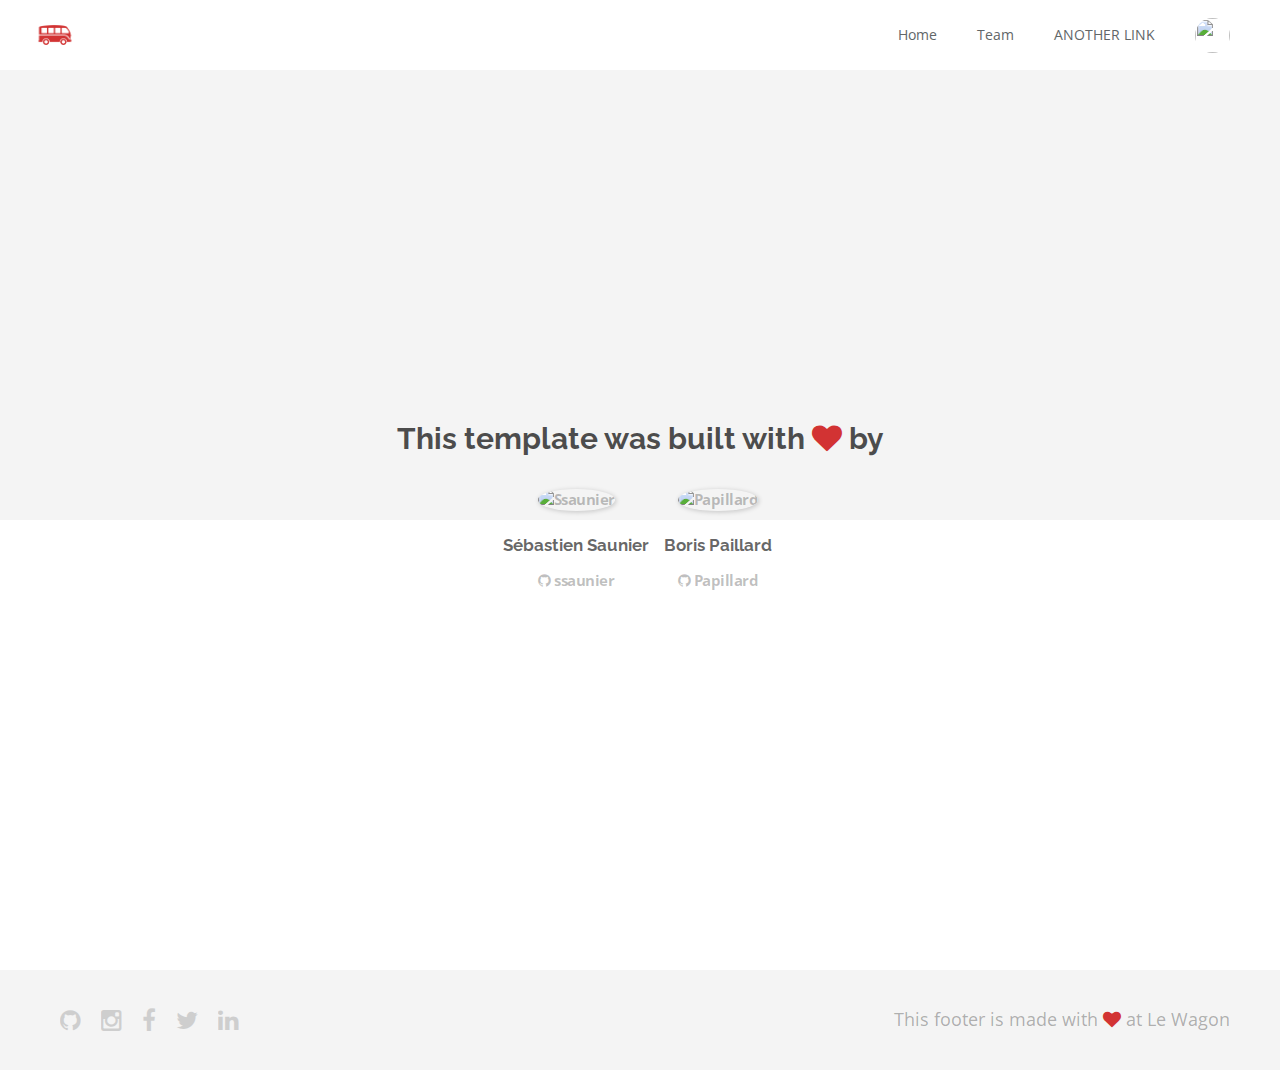
==== about.html @ 8c3b6fd1 "Automated commit at 2017-10-23 10:50:16 UTC by middleman-deploy 2.0.0-alpha" ====
<!doctype html>
<html>
  <head>
    <meta charset="utf-8">
    <meta http-equiv="x-ua-compatible" content="ie=edge">
    <meta name="viewport"
          content="width=device-width, initial-scale=1, shrink-to-fit=no">
    <!-- Use the title from a page's frontmatter if it has one -->
    <title>Le Wagon - Middleman - About</title>
    <link href="stylesheets/application-2f28b306.css" rel="stylesheet" />
    <script src="javascripts/application-93de88c9.js"></script>
    <link href="images/favicon-f15af148.png" rel="icon" type="image/png" />
  </head>
  <body>
      <div class="navbar-wagon">
  <!-- Logo -->
  <a href="/" class="navbar-wagon-brand">
    <img src="images/logo-acc9c0ec.png" class="img-circle" alt="Logo" />
    <!-- <img src="images/logo-acc9c0ec.png" alt="logo"> -->
  </a>

  <!-- Right Navigation -->
  <div class="navbar-wagon-right hidden-xs hidden-sm">

    <a href="./" class="navbar-wagon-item navbar-wagon-link">Home</a>
    <a href="team.html" class="navbar-wagon-item navbar-wagon-link">Team</a>
    <a href="./" class="navbar-wagon-item navbar-wagon-link">ANOTHER LINK</a>
    <!-- Profile picture with dropdown list -->
    <div class="navbar-wagon-item">
      <div class="dropdown">
        <img src="https://kitt.lewagon.com/placeholder/users/ssaunier" class="avatar dropdown-toggle" id="navbar-wagon-menu" data-toggle="dropdown">
        <ul class="dropdown-menu dropdown-menu-right navbar-wagon-dropdown-menu">
          <li>
            <a href="./">Home</a>
          </li>
          <li><a href="team.html">Buddies</a></li>
          <li><a href="#">Log Out</a></li>
        </ul>
      </div>
    </div>
  </div>

  <!-- Dropdown appearing on mobile only -->
  <div class="navbar-wagon-item hidden-md hidden-lg">
    <div class="dropdown">
      <i class="fa fa-bars dropdown-toggle" data-toggle="dropdown"></i>
      <ul class="dropdown-menu dropdown-menu-right navbar-wagon-dropdown-menu">
        <li><a href="./">Home</a></li>
        <li><a href="team.html">Team</a></li>
        <li><a href="./">ANOTHER LINK</a></li>
      </ul>
    </div>
  </div>
</div>

      <div id="about">
  <div class="about-content">
    <h1>This template was built with <i class="fa fa-heart"></i> by</h1>
    <ul class="list-inline">
        <li>
<a href="https://kitt.lewagon.com/alumni/ssaunier" target="_blank">            <img src="https://kitt.lewagon.com/placeholder/users/ssaunier" class="img-circle" alt="Ssaunier" />
</a>          <h2>Sébastien Saunier</h2>
          <p>
<a href="https://github.com/ssaunier" target="_blank">              <i class="fa fa-github"></i> ssaunier
</a>          </p>
        </li>
        <li>
<a href="https://kitt.lewagon.com/alumni/Papillard" target="_blank">            <img src="https://kitt.lewagon.com/placeholder/users/Papillard" class="img-circle" alt="Papillard" />
</a>          <h2>Boris Paillard</h2>
          <p>
<a href="https://github.com/Papillard" target="_blank">              <i class="fa fa-github"></i> Papillard
</a>          </p>
        </li>
    </ul>
  </div>
</div>

      <div class="footer">
  <div class="footer-links">
    <a href="#"><i class="fa fa-github"></i></a>
    <a href="#"><i class="fa fa-instagram"></i></a>
    <a href="#"><i class="fa fa-facebook"></i></a>
    <a href="#"><i class="fa fa-twitter"></i></a>
    <a href="#"><i class="fa fa-linkedin"></i></a>
  </div>
  <div class="footer-copyright">
    This footer is made with <i class="fa fa-heart"></i> at Le Wagon
  </div>
</div>

  </body>
</html>
---- stylesheets/application-2f28b306.css ----
@import url("https://fonts.googleapis.com/css?family=Open+Sans:400,300,700|Raleway:400,100,300,700,500");/*!
 * Bootstrap v3.3.7 (http://getbootstrap.com)
 * Copyright 2011-2016 Twitter, Inc.
 * Licensed under MIT (https://github.com/twbs/bootstrap/blob/master/LICENSE)
 *//*! normalize.css v3.0.3 | MIT License | github.com/necolas/normalize.css */html{font-family:sans-serif;-ms-text-size-adjust:100%;-webkit-text-size-adjust:100%}body{margin:0}article,aside,details,figcaption,figure,footer,header,hgroup,main,menu,nav,section,summary{display:block}audio,canvas,progress,video{display:inline-block;vertical-align:baseline}audio:not([controls]){display:none;height:0}[hidden],template{display:none}a{background-color:transparent}a:active,a:hover{outline:0}abbr[title]{border-bottom:1px dotted}b,strong{font-weight:bold}dfn{font-style:italic}h1{font-size:2em;margin:0.67em 0}mark{background:#ff0;color:#000}small{font-size:80%}sub,sup{font-size:75%;line-height:0;position:relative;vertical-align:baseline}sup{top:-0.5em}sub{bottom:-0.25em}img{border:0}svg:not(:root){overflow:hidden}figure{margin:1em 40px}hr{-webkit-box-sizing:content-box;box-sizing:content-box;height:0}pre{overflow:auto}code,kbd,pre,samp{font-family:monospace, monospace;font-size:1em}button,input,optgroup,select,textarea{color:inherit;font:inherit;margin:0}button{overflow:visible}button,select{text-transform:none}button,html input[type="button"],input[type="reset"],input[type="submit"]{-webkit-appearance:button;cursor:pointer}button[disabled],html input[disabled]{cursor:default}button::-moz-focus-inner,input::-moz-focus-inner{border:0;padding:0}input{line-height:normal}input[type="checkbox"],input[type="radio"]{-webkit-box-sizing:border-box;box-sizing:border-box;padding:0}input[type="number"]::-webkit-inner-spin-button,input[type="number"]::-webkit-outer-spin-button{height:auto}input[type="search"]{-webkit-appearance:textfield;-webkit-box-sizing:content-box;box-sizing:content-box}input[type="search"]::-webkit-search-cancel-button,input[type="search"]::-webkit-search-decoration{-webkit-appearance:none}fieldset{border:1px solid #c0c0c0;margin:0 2px;padding:0.35em 0.625em 0.75em}legend{border:0;padding:0}textarea{overflow:auto}optgroup{font-weight:bold}table{border-collapse:collapse;border-spacing:0}td,th{padding:0}/*! Source: https://github.com/h5bp/html5-boilerplate/blob/master/src/css/main.css */@media print{*,*:before,*:after{background:transparent !important;color:#000 !important;-webkit-box-shadow:none !important;box-shadow:none !important;text-shadow:none !important}a,a:visited{text-decoration:underline}a[href]:after{content:" (" attr(href) ")"}abbr[title]:after{content:" (" attr(title) ")"}a[href^="#"]:after,a[href^="javascript:"]:after{content:""}pre,blockquote{border:1px solid #999;page-break-inside:avoid}thead{display:table-header-group}tr,img{page-break-inside:avoid}img{max-width:100% !important}p,h2,h3{orphans:3;widows:3}h2,h3{page-break-after:avoid}.navbar{display:none}.btn>.caret,.dropup>.btn>.caret{border-top-color:#000 !important}.label{border:1px solid #000}.table{border-collapse:collapse !important}.table td,.table th{background-color:#fff !important}.table-bordered th,.table-bordered td{border:1px solid #ddd !important}}@font-face{font-family:'Glyphicons Halflings';src:url("../assets/bootstrap/glyphicons-halflings-regular-86b6f62b.eot");src:url("../assets/bootstrap/glyphicons-halflings-regular-86b6f62b.eot?#iefix") format("embedded-opentype"),url("../assets/bootstrap/glyphicons-halflings-regular-ca35b697.woff2") format("woff2"),url("../assets/bootstrap/glyphicons-halflings-regular-278e49a8.woff") format("woff"),url("../assets/bootstrap/glyphicons-halflings-regular-44bc1850.ttf") format("truetype"),url("../assets/bootstrap/glyphicons-halflings-regular-de51a849.svg#glyphicons_halflingsregular") format("svg")}.glyphicon{position:relative;top:1px;display:inline-block;font-family:'Glyphicons Halflings';font-style:normal;font-weight:normal;line-height:1;-webkit-font-smoothing:antialiased;-moz-osx-font-smoothing:grayscale}.glyphicon-asterisk:before{content:"\002a"}.glyphicon-plus:before{content:"\002b"}.glyphicon-euro:before,.glyphicon-eur:before{content:"\20ac"}.glyphicon-minus:before{content:"\2212"}.glyphicon-cloud:before{content:"\2601"}.glyphicon-envelope:before{content:"\2709"}.glyphicon-pencil:before{content:"\270f"}.glyphicon-glass:before{content:"\e001"}.glyphicon-music:before{content:"\e002"}.glyphicon-search:before{content:"\e003"}.glyphicon-heart:before{content:"\e005"}.glyphicon-star:before{content:"\e006"}.glyphicon-star-empty:before{content:"\e007"}.glyphicon-user:before{content:"\e008"}.glyphicon-film:before{content:"\e009"}.glyphicon-th-large:before{content:"\e010"}.glyphicon-th:before{content:"\e011"}.glyphicon-th-list:before{content:"\e012"}.glyphicon-ok:before{content:"\e013"}.glyphicon-remove:before{content:"\e014"}.glyphicon-zoom-in:before{content:"\e015"}.glyphicon-zoom-out:before{content:"\e016"}.glyphicon-off:before{content:"\e017"}.glyphicon-signal:before{content:"\e018"}.glyphicon-cog:before{content:"\e019"}.glyphicon-trash:before{content:"\e020"}.glyphicon-home:before{content:"\e021"}.glyphicon-file:before{content:"\e022"}.glyphicon-time:before{content:"\e023"}.glyphicon-road:before{content:"\e024"}.glyphicon-download-alt:before{content:"\e025"}.glyphicon-download:before{content:"\e026"}.glyphicon-upload:before{content:"\e027"}.glyphicon-inbox:before{content:"\e028"}.glyphicon-play-circle:before{content:"\e029"}.glyphicon-repeat:before{content:"\e030"}.glyphicon-refresh:before{content:"\e031"}.glyphicon-list-alt:before{content:"\e032"}.glyphicon-lock:before{content:"\e033"}.glyphicon-flag:before{content:"\e034"}.glyphicon-headphones:before{content:"\e035"}.glyphicon-volume-off:before{content:"\e036"}.glyphicon-volume-down:before{content:"\e037"}.glyphicon-volume-up:before{content:"\e038"}.glyphicon-qrcode:before{content:"\e039"}.glyphicon-barcode:before{content:"\e040"}.glyphicon-tag:before{content:"\e041"}.glyphicon-tags:before{content:"\e042"}.glyphicon-book:before{content:"\e043"}.glyphicon-bookmark:before{content:"\e044"}.glyphicon-print:before{content:"\e045"}.glyphicon-camera:before{content:"\e046"}.glyphicon-font:before{content:"\e047"}.glyphicon-bold:before{content:"\e048"}.glyphicon-italic:before{content:"\e049"}.glyphicon-text-height:before{content:"\e050"}.glyphicon-text-width:before{content:"\e051"}.glyphicon-align-left:before{content:"\e052"}.glyphicon-align-center:before{content:"\e053"}.glyphicon-align-right:before{content:"\e054"}.glyphicon-align-justify:before{content:"\e055"}.glyphicon-list:before{content:"\e056"}.glyphicon-indent-left:before{content:"\e057"}.glyphicon-indent-right:before{content:"\e058"}.glyphicon-facetime-video:before{content:"\e059"}.glyphicon-picture:before{content:"\e060"}.glyphicon-map-marker:before{content:"\e062"}.glyphicon-adjust:before{content:"\e063"}.glyphicon-tint:before{content:"\e064"}.glyphicon-edit:before{content:"\e065"}.glyphicon-share:before{content:"\e066"}.glyphicon-check:before{content:"\e067"}.glyphicon-move:before{content:"\e068"}.glyphicon-step-backward:before{content:"\e069"}.glyphicon-fast-backward:before{content:"\e070"}.glyphicon-backward:before{content:"\e071"}.glyphicon-play:before{content:"\e072"}.glyphicon-pause:before{content:"\e073"}.glyphicon-stop:before{content:"\e074"}.glyphicon-forward:before{content:"\e075"}.glyphicon-fast-forward:before{content:"\e076"}.glyphicon-step-forward:before{content:"\e077"}.glyphicon-eject:before{content:"\e078"}.glyphicon-chevron-left:before{content:"\e079"}.glyphicon-chevron-right:before{content:"\e080"}.glyphicon-plus-sign:before{content:"\e081"}.glyphicon-minus-sign:before{content:"\e082"}.glyphicon-remove-sign:before{content:"\e083"}.glyphicon-ok-sign:before{content:"\e084"}.glyphicon-question-sign:before{content:"\e085"}.glyphicon-info-sign:before{content:"\e086"}.glyphicon-screenshot:before{content:"\e087"}.glyphicon-remove-circle:before{content:"\e088"}.glyphicon-ok-circle:before{content:"\e089"}.glyphicon-ban-circle:before{content:"\e090"}.glyphicon-arrow-left:before{content:"\e091"}.glyphicon-arrow-right:before{content:"\e092"}.glyphicon-arrow-up:before{content:"\e093"}.glyphicon-arrow-down:before{content:"\e094"}.glyphicon-share-alt:before{content:"\e095"}.glyphicon-resize-full:before{content:"\e096"}.glyphicon-resize-small:before{content:"\e097"}.glyphicon-exclamation-sign:before{content:"\e101"}.glyphicon-gift:before{content:"\e102"}.glyphicon-leaf:before{content:"\e103"}.glyphicon-fire:before{content:"\e104"}.glyphicon-eye-open:before{content:"\e105"}.glyphicon-eye-close:before{content:"\e106"}.glyphicon-warning-sign:before{content:"\e107"}.glyphicon-plane:before{content:"\e108"}.glyphicon-calendar:before{content:"\e109"}.glyphicon-random:before{content:"\e110"}.glyphicon-comment:before{content:"\e111"}.glyphicon-magnet:before{content:"\e112"}.glyphicon-chevron-up:before{content:"\e113"}.glyphicon-chevron-down:before{content:"\e114"}.glyphicon-retweet:before{content:"\e115"}.glyphicon-shopping-cart:before{content:"\e116"}.glyphicon-folder-close:before{content:"\e117"}.glyphicon-folder-open:before{content:"\e118"}.glyphicon-resize-vertical:before{content:"\e119"}.glyphicon-resize-horizontal:before{content:"\e120"}.glyphicon-hdd:before{content:"\e121"}.glyphicon-bullhorn:before{content:"\e122"}.glyphicon-bell:before{content:"\e123"}.glyphicon-certificate:before{content:"\e124"}.glyphicon-thumbs-up:before{content:"\e125"}.glyphicon-thumbs-down:before{content:"\e126"}.glyphicon-hand-right:before{content:"\e127"}.glyphicon-hand-left:before{content:"\e128"}.glyphicon-hand-up:before{content:"\e129"}.glyphicon-hand-down:before{content:"\e130"}.glyphicon-circle-arrow-right:before{content:"\e131"}.glyphicon-circle-arrow-left:before{content:"\e132"}.glyphicon-circle-arrow-up:before{content:"\e133"}.glyphicon-circle-arrow-down:before{content:"\e134"}.glyphicon-globe:before{content:"\e135"}.glyphicon-wrench:before{content:"\e136"}.glyphicon-tasks:before{content:"\e137"}.glyphicon-filter:before{content:"\e138"}.glyphicon-briefcase:before{content:"\e139"}.glyphicon-fullscreen:before{content:"\e140"}.glyphicon-dashboard:before{content:"\e141"}.glyphicon-paperclip:before{content:"\e142"}.glyphicon-heart-empty:before{content:"\e143"}.glyphicon-link:before{content:"\e144"}.glyphicon-phone:before{content:"\e145"}.glyphicon-pushpin:before{content:"\e146"}.glyphicon-usd:before{content:"\e148"}.glyphicon-gbp:before{content:"\e149"}.glyphicon-sort:before{content:"\e150"}.glyphicon-sort-by-alphabet:before{content:"\e151"}.glyphicon-sort-by-alphabet-alt:before{content:"\e152"}.glyphicon-sort-by-order:before{content:"\e153"}.glyphicon-sort-by-order-alt:before{content:"\e154"}.glyphicon-sort-by-attributes:before{content:"\e155"}.glyphicon-sort-by-attributes-alt:before{content:"\e156"}.glyphicon-unchecked:before{content:"\e157"}.glyphicon-expand:before{content:"\e158"}.glyphicon-collapse-down:before{content:"\e159"}.glyphicon-collapse-up:before{content:"\e160"}.glyphicon-log-in:before{content:"\e161"}.glyphicon-flash:before{content:"\e162"}.glyphicon-log-out:before{content:"\e163"}.glyphicon-new-window:before{content:"\e164"}.glyphicon-record:before{content:"\e165"}.glyphicon-save:before{content:"\e166"}.glyphicon-open:before{content:"\e167"}.glyphicon-saved:before{content:"\e168"}.glyphicon-import:before{content:"\e169"}.glyphicon-export:before{content:"\e170"}.glyphicon-send:before{content:"\e171"}.glyphicon-floppy-disk:before{content:"\e172"}.glyphicon-floppy-saved:before{content:"\e173"}.glyphicon-floppy-remove:before{content:"\e174"}.glyphicon-floppy-save:before{content:"\e175"}.glyphicon-floppy-open:before{content:"\e176"}.glyphicon-credit-card:before{content:"\e177"}.glyphicon-transfer:before{content:"\e178"}.glyphicon-cutlery:before{content:"\e179"}.glyphicon-header:before{content:"\e180"}.glyphicon-compressed:before{content:"\e181"}.glyphicon-earphone:before{content:"\e182"}.glyphicon-phone-alt:before{content:"\e183"}.glyphicon-tower:before{content:"\e184"}.glyphicon-stats:before{content:"\e185"}.glyphicon-sd-video:before{content:"\e186"}.glyphicon-hd-video:before{content:"\e187"}.glyphicon-subtitles:before{content:"\e188"}.glyphicon-sound-stereo:before{content:"\e189"}.glyphicon-sound-dolby:before{content:"\e190"}.glyphicon-sound-5-1:before{content:"\e191"}.glyphicon-sound-6-1:before{content:"\e192"}.glyphicon-sound-7-1:before{content:"\e193"}.glyphicon-copyright-mark:before{content:"\e194"}.glyphicon-registration-mark:before{content:"\e195"}.glyphicon-cloud-download:before{content:"\e197"}.glyphicon-cloud-upload:before{content:"\e198"}.glyphicon-tree-conifer:before{content:"\e199"}.glyphicon-tree-deciduous:before{content:"\e200"}.glyphicon-cd:before{content:"\e201"}.glyphicon-save-file:before{content:"\e202"}.glyphicon-open-file:before{content:"\e203"}.glyphicon-level-up:before{content:"\e204"}.glyphicon-copy:before{content:"\e205"}.glyphicon-paste:before{content:"\e206"}.glyphicon-alert:before{content:"\e209"}.glyphicon-equalizer:before{content:"\e210"}.glyphicon-king:before{content:"\e211"}.glyphicon-queen:before{content:"\e212"}.glyphicon-pawn:before{content:"\e213"}.glyphicon-bishop:before{content:"\e214"}.glyphicon-knight:before{content:"\e215"}.glyphicon-baby-formula:before{content:"\e216"}.glyphicon-tent:before{content:"\26fa"}.glyphicon-blackboard:before{content:"\e218"}.glyphicon-bed:before{content:"\e219"}.glyphicon-apple:before{content:"\f8ff"}.glyphicon-erase:before{content:"\e221"}.glyphicon-hourglass:before{content:"\231b"}.glyphicon-lamp:before{content:"\e223"}.glyphicon-duplicate:before{content:"\e224"}.glyphicon-piggy-bank:before{content:"\e225"}.glyphicon-scissors:before{content:"\e226"}.glyphicon-bitcoin:before{content:"\e227"}.glyphicon-btc:before{content:"\e227"}.glyphicon-xbt:before{content:"\e227"}.glyphicon-yen:before{content:"\00a5"}.glyphicon-jpy:before{content:"\00a5"}.glyphicon-ruble:before{content:"\20bd"}.glyphicon-rub:before{content:"\20bd"}.glyphicon-scale:before{content:"\e230"}.glyphicon-ice-lolly:before{content:"\e231"}.glyphicon-ice-lolly-tasted:before{content:"\e232"}.glyphicon-education:before{content:"\e233"}.glyphicon-option-horizontal:before{content:"\e234"}.glyphicon-option-vertical:before{content:"\e235"}.glyphicon-menu-hamburger:before{content:"\e236"}.glyphicon-modal-window:before{content:"\e237"}.glyphicon-oil:before{content:"\e238"}.glyphicon-grain:before{content:"\e239"}.glyphicon-sunglasses:before{content:"\e240"}.glyphicon-text-size:before{content:"\e241"}.glyphicon-text-color:before{content:"\e242"}.glyphicon-text-background:before{content:"\e243"}.glyphicon-object-align-top:before{content:"\e244"}.glyphicon-object-align-bottom:before{content:"\e245"}.glyphicon-object-align-horizontal:before{content:"\e246"}.glyphicon-object-align-left:before{content:"\e247"}.glyphicon-object-align-vertical:before{content:"\e248"}.glyphicon-object-align-right:before{content:"\e249"}.glyphicon-triangle-right:before{content:"\e250"}.glyphicon-triangle-left:before{content:"\e251"}.glyphicon-triangle-bottom:before{content:"\e252"}.glyphicon-triangle-top:before{content:"\e253"}.glyphicon-console:before{content:"\e254"}.glyphicon-superscript:before{content:"\e255"}.glyphicon-subscript:before{content:"\e256"}.glyphicon-menu-left:before{content:"\e257"}.glyphicon-menu-right:before{content:"\e258"}.glyphicon-menu-down:before{content:"\e259"}.glyphicon-menu-up:before{content:"\e260"}*{-webkit-box-sizing:border-box;box-sizing:border-box}*:before,*:after{-webkit-box-sizing:border-box;box-sizing:border-box}html{font-size:10px;-webkit-tap-highlight-color:transparent}body{font-family:"Open Sans", "Helvetica", "sans-serif";font-size:18px;line-height:1.42857143;color:#333333;background-color:#F4F4F4}input,button,select,textarea{font-family:inherit;font-size:inherit;line-height:inherit}a{color:#469AE0;text-decoration:none}a:hover,a:focus{color:#1f74ba;text-decoration:underline}a:focus{outline:5px auto -webkit-focus-ring-color;outline-offset:-2px}figure{margin:0}img{vertical-align:middle}.img-responsive{display:block;max-width:100%;height:auto}.img-rounded{border-radius:2px}.img-thumbnail{padding:4px;line-height:1.42857143;background-color:#F4F4F4;border:1px solid #ddd;border-radius:2px;-webkit-transition:all 0.2s ease-in-out;transition:all 0.2s ease-in-out;display:inline-block;max-width:100%;height:auto}.img-circle{border-radius:50%}hr{margin-top:25px;margin-bottom:25px;border:0;border-top:1px solid #eeeeee}.sr-only{position:absolute;width:1px;height:1px;margin:-1px;padding:0;overflow:hidden;clip:rect(0, 0, 0, 0);border:0}.sr-only-focusable:active,.sr-only-focusable:focus{position:static;width:auto;height:auto;margin:0;overflow:visible;clip:auto}[role="button"]{cursor:pointer}h1,h2,h3,h4,h5,h6,.h1,.h2,.h3,.h4,.h5,.h6{font-family:"Raleway", "Helvetica", "sans-serif";font-weight:500;line-height:1.1;color:inherit}h1 small,h1 .small,h2 small,h2 .small,h3 small,h3 .small,h4 small,h4 .small,h5 small,h5 .small,h6 small,h6 .small,.h1 small,.h1 .small,.h2 small,.h2 .small,.h3 small,.h3 .small,.h4 small,.h4 .small,.h5 small,.h5 .small,.h6 small,.h6 .small{font-weight:normal;line-height:1;color:#777777}h1,.h1,h2,.h2,h3,.h3{margin-top:25px;margin-bottom:12.5px}h1 small,h1 .small,.h1 small,.h1 .small,h2 small,h2 .small,.h2 small,.h2 .small,h3 small,h3 .small,.h3 small,.h3 .small{font-size:65%}h4,.h4,h5,.h5,h6,.h6{margin-top:12.5px;margin-bottom:12.5px}h4 small,h4 .small,.h4 small,.h4 .small,h5 small,h5 .small,.h5 small,.h5 .small,h6 small,h6 .small,.h6 small,.h6 .small{font-size:75%}h1,.h1{font-size:46px}h2,.h2{font-size:38px}h3,.h3{font-size:31px}h4,.h4{font-size:23px}h5,.h5{font-size:18px}h6,.h6{font-size:16px}p{margin:0 0 12.5px}.lead{margin-bottom:25px;font-size:20px;font-weight:300;line-height:1.4}@media (min-width: 768px){.lead{font-size:27px}}small,.small{font-size:88%}mark,.mark{background-color:#fcf8e3;padding:.2em}.text-left{text-align:left}.text-right{text-align:right}.text-center{text-align:center}.text-justify{text-align:justify}.text-nowrap{white-space:nowrap}.text-lowercase{text-transform:lowercase}.text-uppercase,.initialism{text-transform:uppercase}.text-capitalize{text-transform:capitalize}.text-muted{color:#777777}.text-primary{color:#469AE0}a.text-primary:hover,a.text-primary:focus{color:#2381d0}.text-success{color:#3c763d}a.text-success:hover,a.text-success:focus{color:#2b542c}.text-info{color:#31708f}a.text-info:hover,a.text-info:focus{color:#245269}.text-warning{color:#8a6d3b}a.text-warning:hover,a.text-warning:focus{color:#66512c}.text-danger{color:#a94442}a.text-danger:hover,a.text-danger:focus{color:#843534}.bg-primary{color:#fff}.bg-primary{background-color:#469AE0}a.bg-primary:hover,a.bg-primary:focus{background-color:#2381d0}.bg-success{background-color:#dff0d8}a.bg-success:hover,a.bg-success:focus{background-color:#c1e2b3}.bg-info{background-color:#d9edf7}a.bg-info:hover,a.bg-info:focus{background-color:#afd9ee}.bg-warning{background-color:#fcf8e3}a.bg-warning:hover,a.bg-warning:focus{background-color:#f7ecb5}.bg-danger{background-color:#f2dede}a.bg-danger:hover,a.bg-danger:focus{background-color:#e4b9b9}.page-header{padding-bottom:11.5px;margin:50px 0 25px;border-bottom:1px solid #eeeeee}ul,ol{margin-top:0;margin-bottom:12.5px}ul ul,ul ol,ol ul,ol ol{margin-bottom:0}.list-unstyled{padding-left:0;list-style:none}.list-inline{padding-left:0;list-style:none;margin-left:-5px}.list-inline>li{display:inline-block;padding-left:5px;padding-right:5px}dl{margin-top:0;margin-bottom:25px}dt,dd{line-height:1.42857143}dt{font-weight:bold}dd{margin-left:0}.dl-horizontal dd:before,.dl-horizontal dd:after{content:" ";display:table}.dl-horizontal dd:after{clear:both}@media (min-width: 768px){.dl-horizontal dt{float:left;width:160px;clear:left;text-align:right;overflow:hidden;text-overflow:ellipsis;white-space:nowrap}.dl-horizontal dd{margin-left:180px}}abbr[title],abbr[data-original-title]{cursor:help;border-bottom:1px dotted #777777}.initialism{font-size:90%}blockquote{padding:12.5px 25px;margin:0 0 25px;font-size:22.5px;border-left:5px solid #eeeeee}blockquote p:last-child,blockquote ul:last-child,blockquote ol:last-child{margin-bottom:0}blockquote footer,blockquote small,blockquote .small{display:block;font-size:80%;line-height:1.42857143;color:#777777}blockquote footer:before,blockquote small:before,blockquote .small:before{content:'\2014 \00A0'}.blockquote-reverse,blockquote.pull-right{padding-right:15px;padding-left:0;border-right:5px solid #eeeeee;border-left:0;text-align:right}.blockquote-reverse footer:before,.blockquote-reverse small:before,.blockquote-reverse .small:before,blockquote.pull-right footer:before,blockquote.pull-right small:before,blockquote.pull-right .small:before{content:''}.blockquote-reverse footer:after,.blockquote-reverse small:after,.blockquote-reverse .small:after,blockquote.pull-right footer:after,blockquote.pull-right small:after,blockquote.pull-right .small:after{content:'\00A0 \2014'}address{margin-bottom:25px;font-style:normal;line-height:1.42857143}code,kbd,pre,samp{font-family:Menlo, Monaco, Consolas, "Courier New", monospace}code{padding:2px 4px;font-size:90%;color:#c7254e;background-color:#f9f2f4;border-radius:2px}kbd{padding:2px 4px;font-size:90%;color:#fff;background-color:#333;border-radius:2px;-webkit-box-shadow:inset 0 -1px 0 rgba(0,0,0,0.25);box-shadow:inset 0 -1px 0 rgba(0,0,0,0.25)}kbd kbd{padding:0;font-size:100%;font-weight:bold;-webkit-box-shadow:none;box-shadow:none}pre{display:block;padding:12px;margin:0 0 12.5px;font-size:17px;line-height:1.42857143;word-break:break-all;word-wrap:break-word;color:#333333;background-color:#f5f5f5;border:1px solid #ccc;border-radius:2px}pre code{padding:0;font-size:inherit;color:inherit;white-space:pre-wrap;background-color:transparent;border-radius:0}.pre-scrollable{max-height:340px;overflow-y:scroll}.container{margin-right:auto;margin-left:auto;padding-left:15px;padding-right:15px}.container:before,.container:after{content:" ";display:table}.container:after{clear:both}@media (min-width: 768px){.container{width:750px}}@media (min-width: 992px){.container{width:970px}}@media (min-width: 1200px){.container{width:1170px}}.container-fluid{margin-right:auto;margin-left:auto;padding-left:15px;padding-right:15px}.container-fluid:before,.container-fluid:after{content:" ";display:table}.container-fluid:after{clear:both}.row{margin-left:-15px;margin-right:-15px}.row:before,.row:after{content:" ";display:table}.row:after{clear:both}.col-xs-1,.col-sm-1,.col-md-1,.col-lg-1,.col-xs-2,.col-sm-2,.col-md-2,.col-lg-2,.col-xs-3,.col-sm-3,.col-md-3,.col-lg-3,.col-xs-4,.col-sm-4,.col-md-4,.col-lg-4,.col-xs-5,.col-sm-5,.col-md-5,.col-lg-5,.col-xs-6,.col-sm-6,.col-md-6,.col-lg-6,.col-xs-7,.col-sm-7,.col-md-7,.col-lg-7,.col-xs-8,.col-sm-8,.col-md-8,.col-lg-8,.col-xs-9,.col-sm-9,.col-md-9,.col-lg-9,.col-xs-10,.col-sm-10,.col-md-10,.col-lg-10,.col-xs-11,.col-sm-11,.col-md-11,.col-lg-11,.col-xs-12,.col-sm-12,.col-md-12,.col-lg-12{position:relative;min-height:1px;padding-left:15px;padding-right:15px}.col-xs-1,.col-xs-2,.col-xs-3,.col-xs-4,.col-xs-5,.col-xs-6,.col-xs-7,.col-xs-8,.col-xs-9,.col-xs-10,.col-xs-11,.col-xs-12{float:left}.col-xs-1{width:8.33333333%}.col-xs-2{width:16.66666667%}.col-xs-3{width:25%}.col-xs-4{width:33.33333333%}.col-xs-5{width:41.66666667%}.col-xs-6{width:50%}.col-xs-7{width:58.33333333%}.col-xs-8{width:66.66666667%}.col-xs-9{width:75%}.col-xs-10{width:83.33333333%}.col-xs-11{width:91.66666667%}.col-xs-12{width:100%}.col-xs-pull-0{right:auto}.col-xs-pull-1{right:8.33333333%}.col-xs-pull-2{right:16.66666667%}.col-xs-pull-3{right:25%}.col-xs-pull-4{right:33.33333333%}.col-xs-pull-5{right:41.66666667%}.col-xs-pull-6{right:50%}.col-xs-pull-7{right:58.33333333%}.col-xs-pull-8{right:66.66666667%}.col-xs-pull-9{right:75%}.col-xs-pull-10{right:83.33333333%}.col-xs-pull-11{right:91.66666667%}.col-xs-pull-12{right:100%}.col-xs-push-0{left:auto}.col-xs-push-1{left:8.33333333%}.col-xs-push-2{left:16.66666667%}.col-xs-push-3{left:25%}.col-xs-push-4{left:33.33333333%}.col-xs-push-5{left:41.66666667%}.col-xs-push-6{left:50%}.col-xs-push-7{left:58.33333333%}.col-xs-push-8{left:66.66666667%}.col-xs-push-9{left:75%}.col-xs-push-10{left:83.33333333%}.col-xs-push-11{left:91.66666667%}.col-xs-push-12{left:100%}.col-xs-offset-0{margin-left:0%}.col-xs-offset-1{margin-left:8.33333333%}.col-xs-offset-2{margin-left:16.66666667%}.col-xs-offset-3{margin-left:25%}.col-xs-offset-4{margin-left:33.33333333%}.col-xs-offset-5{margin-left:41.66666667%}.col-xs-offset-6{margin-left:50%}.col-xs-offset-7{margin-left:58.33333333%}.col-xs-offset-8{margin-left:66.66666667%}.col-xs-offset-9{margin-left:75%}.col-xs-offset-10{margin-left:83.33333333%}.col-xs-offset-11{margin-left:91.66666667%}.col-xs-offset-12{margin-left:100%}@media (min-width: 768px){.col-sm-1,.col-sm-2,.col-sm-3,.col-sm-4,.col-sm-5,.col-sm-6,.col-sm-7,.col-sm-8,.col-sm-9,.col-sm-10,.col-sm-11,.col-sm-12{float:left}.col-sm-1{width:8.33333333%}.col-sm-2{width:16.66666667%}.col-sm-3{width:25%}.col-sm-4{width:33.33333333%}.col-sm-5{width:41.66666667%}.col-sm-6{width:50%}.col-sm-7{width:58.33333333%}.col-sm-8{width:66.66666667%}.col-sm-9{width:75%}.col-sm-10{width:83.33333333%}.col-sm-11{width:91.66666667%}.col-sm-12{width:100%}.col-sm-pull-0{right:auto}.col-sm-pull-1{right:8.33333333%}.col-sm-pull-2{right:16.66666667%}.col-sm-pull-3{right:25%}.col-sm-pull-4{right:33.33333333%}.col-sm-pull-5{right:41.66666667%}.col-sm-pull-6{right:50%}.col-sm-pull-7{right:58.33333333%}.col-sm-pull-8{right:66.66666667%}.col-sm-pull-9{right:75%}.col-sm-pull-10{right:83.33333333%}.col-sm-pull-11{right:91.66666667%}.col-sm-pull-12{right:100%}.col-sm-push-0{left:auto}.col-sm-push-1{left:8.33333333%}.col-sm-push-2{left:16.66666667%}.col-sm-push-3{left:25%}.col-sm-push-4{left:33.33333333%}.col-sm-push-5{left:41.66666667%}.col-sm-push-6{left:50%}.col-sm-push-7{left:58.33333333%}.col-sm-push-8{left:66.66666667%}.col-sm-push-9{left:75%}.col-sm-push-10{left:83.33333333%}.col-sm-push-11{left:91.66666667%}.col-sm-push-12{left:100%}.col-sm-offset-0{margin-left:0%}.col-sm-offset-1{margin-left:8.33333333%}.col-sm-offset-2{margin-left:16.66666667%}.col-sm-offset-3{margin-left:25%}.col-sm-offset-4{margin-left:33.33333333%}.col-sm-offset-5{margin-left:41.66666667%}.col-sm-offset-6{margin-left:50%}.col-sm-offset-7{margin-left:58.33333333%}.col-sm-offset-8{margin-left:66.66666667%}.col-sm-offset-9{margin-left:75%}.col-sm-offset-10{margin-left:83.33333333%}.col-sm-offset-11{margin-left:91.66666667%}.col-sm-offset-12{margin-left:100%}}@media (min-width: 992px){.col-md-1,.col-md-2,.col-md-3,.col-md-4,.col-md-5,.col-md-6,.col-md-7,.col-md-8,.col-md-9,.col-md-10,.col-md-11,.col-md-12{float:left}.col-md-1{width:8.33333333%}.col-md-2{width:16.66666667%}.col-md-3{width:25%}.col-md-4{width:33.33333333%}.col-md-5{width:41.66666667%}.col-md-6{width:50%}.col-md-7{width:58.33333333%}.col-md-8{width:66.66666667%}.col-md-9{width:75%}.col-md-10{width:83.33333333%}.col-md-11{width:91.66666667%}.col-md-12{width:100%}.col-md-pull-0{right:auto}.col-md-pull-1{right:8.33333333%}.col-md-pull-2{right:16.66666667%}.col-md-pull-3{right:25%}.col-md-pull-4{right:33.33333333%}.col-md-pull-5{right:41.66666667%}.col-md-pull-6{right:50%}.col-md-pull-7{right:58.33333333%}.col-md-pull-8{right:66.66666667%}.col-md-pull-9{right:75%}.col-md-pull-10{right:83.33333333%}.col-md-pull-11{right:91.66666667%}.col-md-pull-12{right:100%}.col-md-push-0{left:auto}.col-md-push-1{left:8.33333333%}.col-md-push-2{left:16.66666667%}.col-md-push-3{left:25%}.col-md-push-4{left:33.33333333%}.col-md-push-5{left:41.66666667%}.col-md-push-6{left:50%}.col-md-push-7{left:58.33333333%}.col-md-push-8{left:66.66666667%}.col-md-push-9{left:75%}.col-md-push-10{left:83.33333333%}.col-md-push-11{left:91.66666667%}.col-md-push-12{left:100%}.col-md-offset-0{margin-left:0%}.col-md-offset-1{margin-left:8.33333333%}.col-md-offset-2{margin-left:16.66666667%}.col-md-offset-3{margin-left:25%}.col-md-offset-4{margin-left:33.33333333%}.col-md-offset-5{margin-left:41.66666667%}.col-md-offset-6{margin-left:50%}.col-md-offset-7{margin-left:58.33333333%}.col-md-offset-8{margin-left:66.66666667%}.col-md-offset-9{margin-left:75%}.col-md-offset-10{margin-left:83.33333333%}.col-md-offset-11{margin-left:91.66666667%}.col-md-offset-12{margin-left:100%}}@media (min-width: 1200px){.col-lg-1,.col-lg-2,.col-lg-3,.col-lg-4,.col-lg-5,.col-lg-6,.col-lg-7,.col-lg-8,.col-lg-9,.col-lg-10,.col-lg-11,.col-lg-12{float:left}.col-lg-1{width:8.33333333%}.col-lg-2{width:16.66666667%}.col-lg-3{width:25%}.col-lg-4{width:33.33333333%}.col-lg-5{width:41.66666667%}.col-lg-6{width:50%}.col-lg-7{width:58.33333333%}.col-lg-8{width:66.66666667%}.col-lg-9{width:75%}.col-lg-10{width:83.33333333%}.col-lg-11{width:91.66666667%}.col-lg-12{width:100%}.col-lg-pull-0{right:auto}.col-lg-pull-1{right:8.33333333%}.col-lg-pull-2{right:16.66666667%}.col-lg-pull-3{right:25%}.col-lg-pull-4{right:33.33333333%}.col-lg-pull-5{right:41.66666667%}.col-lg-pull-6{right:50%}.col-lg-pull-7{right:58.33333333%}.col-lg-pull-8{right:66.66666667%}.col-lg-pull-9{right:75%}.col-lg-pull-10{right:83.33333333%}.col-lg-pull-11{right:91.66666667%}.col-lg-pull-12{right:100%}.col-lg-push-0{left:auto}.col-lg-push-1{left:8.33333333%}.col-lg-push-2{left:16.66666667%}.col-lg-push-3{left:25%}.col-lg-push-4{left:33.33333333%}.col-lg-push-5{left:41.66666667%}.col-lg-push-6{left:50%}.col-lg-push-7{left:58.33333333%}.col-lg-push-8{left:66.66666667%}.col-lg-push-9{left:75%}.col-lg-push-10{left:83.33333333%}.col-lg-push-11{left:91.66666667%}.col-lg-push-12{left:100%}.col-lg-offset-0{margin-left:0%}.col-lg-offset-1{margin-left:8.33333333%}.col-lg-offset-2{margin-left:16.66666667%}.col-lg-offset-3{margin-left:25%}.col-lg-offset-4{margin-left:33.33333333%}.col-lg-offset-5{margin-left:41.66666667%}.col-lg-offset-6{margin-left:50%}.col-lg-offset-7{margin-left:58.33333333%}.col-lg-offset-8{margin-left:66.66666667%}.col-lg-offset-9{margin-left:75%}.col-lg-offset-10{margin-left:83.33333333%}.col-lg-offset-11{margin-left:91.66666667%}.col-lg-offset-12{margin-left:100%}}table{background-color:transparent}caption{padding-top:8px;padding-bottom:8px;color:#777777;text-align:left}th{text-align:left}.table{width:100%;max-width:100%;margin-bottom:25px}.table>thead>tr>th,.table>thead>tr>td,.table>tbody>tr>th,.table>tbody>tr>td,.table>tfoot>tr>th,.table>tfoot>tr>td{padding:8px;line-height:1.42857143;vertical-align:top;border-top:1px solid #ddd}.table>thead>tr>th{vertical-align:bottom;border-bottom:2px solid #ddd}.table>caption+thead>tr:first-child>th,.table>caption+thead>tr:first-child>td,.table>colgroup+thead>tr:first-child>th,.table>colgroup+thead>tr:first-child>td,.table>thead:first-child>tr:first-child>th,.table>thead:first-child>tr:first-child>td{border-top:0}.table>tbody+tbody{border-top:2px solid #ddd}.table .table{background-color:#F4F4F4}.table-condensed>thead>tr>th,.table-condensed>thead>tr>td,.table-condensed>tbody>tr>th,.table-condensed>tbody>tr>td,.table-condensed>tfoot>tr>th,.table-condensed>tfoot>tr>td{padding:5px}.table-bordered{border:1px solid #ddd}.table-bordered>thead>tr>th,.table-bordered>thead>tr>td,.table-bordered>tbody>tr>th,.table-bordered>tbody>tr>td,.table-bordered>tfoot>tr>th,.table-bordered>tfoot>tr>td{border:1px solid #ddd}.table-bordered>thead>tr>th,.table-bordered>thead>tr>td{border-bottom-width:2px}.table-striped>tbody>tr:nth-of-type(odd){background-color:#f9f9f9}.table-hover>tbody>tr:hover{background-color:#f5f5f5}table col[class*="col-"]{position:static;float:none;display:table-column}table td[class*="col-"],table th[class*="col-"]{position:static;float:none;display:table-cell}.table>thead>tr>td.active,.table>thead>tr>th.active,.table>thead>tr.active>td,.table>thead>tr.active>th,.table>tbody>tr>td.active,.table>tbody>tr>th.active,.table>tbody>tr.active>td,.table>tbody>tr.active>th,.table>tfoot>tr>td.active,.table>tfoot>tr>th.active,.table>tfoot>tr.active>td,.table>tfoot>tr.active>th{background-color:#f5f5f5}.table-hover>tbody>tr>td.active:hover,.table-hover>tbody>tr>th.active:hover,.table-hover>tbody>tr.active:hover>td,.table-hover>tbody>tr:hover>.active,.table-hover>tbody>tr.active:hover>th{background-color:#e8e8e8}.table>thead>tr>td.success,.table>thead>tr>th.success,.table>thead>tr.success>td,.table>thead>tr.success>th,.table>tbody>tr>td.success,.table>tbody>tr>th.success,.table>tbody>tr.success>td,.table>tbody>tr.success>th,.table>tfoot>tr>td.success,.table>tfoot>tr>th.success,.table>tfoot>tr.success>td,.table>tfoot>tr.success>th{background-color:#dff0d8}.table-hover>tbody>tr>td.success:hover,.table-hover>tbody>tr>th.success:hover,.table-hover>tbody>tr.success:hover>td,.table-hover>tbody>tr:hover>.success,.table-hover>tbody>tr.success:hover>th{background-color:#d0e9c6}.table>thead>tr>td.info,.table>thead>tr>th.info,.table>thead>tr.info>td,.table>thead>tr.info>th,.table>tbody>tr>td.info,.table>tbody>tr>th.info,.table>tbody>tr.info>td,.table>tbody>tr.info>th,.table>tfoot>tr>td.info,.table>tfoot>tr>th.info,.table>tfoot>tr.info>td,.table>tfoot>tr.info>th{background-color:#d9edf7}.table-hover>tbody>tr>td.info:hover,.table-hover>tbody>tr>th.info:hover,.table-hover>tbody>tr.info:hover>td,.table-hover>tbody>tr:hover>.info,.table-hover>tbody>tr.info:hover>th{background-color:#c4e3f3}.table>thead>tr>td.warning,.table>thead>tr>th.warning,.table>thead>tr.warning>td,.table>thead>tr.warning>th,.table>tbody>tr>td.warning,.table>tbody>tr>th.warning,.table>tbody>tr.warning>td,.table>tbody>tr.warning>th,.table>tfoot>tr>td.warning,.table>tfoot>tr>th.warning,.table>tfoot>tr.warning>td,.table>tfoot>tr.warning>th{background-color:#fcf8e3}.table-hover>tbody>tr>td.warning:hover,.table-hover>tbody>tr>th.warning:hover,.table-hover>tbody>tr.warning:hover>td,.table-hover>tbody>tr:hover>.warning,.table-hover>tbody>tr.warning:hover>th{background-color:#faf2cc}.table>thead>tr>td.danger,.table>thead>tr>th.danger,.table>thead>tr.danger>td,.table>thead>tr.danger>th,.table>tbody>tr>td.danger,.table>tbody>tr>th.danger,.table>tbody>tr.danger>td,.table>tbody>tr.danger>th,.table>tfoot>tr>td.danger,.table>tfoot>tr>th.danger,.table>tfoot>tr.danger>td,.table>tfoot>tr.danger>th{background-color:#f2dede}.table-hover>tbody>tr>td.danger:hover,.table-hover>tbody>tr>th.danger:hover,.table-hover>tbody>tr.danger:hover>td,.table-hover>tbody>tr:hover>.danger,.table-hover>tbody>tr.danger:hover>th{background-color:#ebcccc}.table-responsive{overflow-x:auto;min-height:0.01%}@media screen and (max-width: 767px){.table-responsive{width:100%;margin-bottom:18.75px;overflow-y:hidden;-ms-overflow-style:-ms-autohiding-scrollbar;border:1px solid #ddd}.table-responsive>.table{margin-bottom:0}.table-responsive>.table>thead>tr>th,.table-responsive>.table>thead>tr>td,.table-responsive>.table>tbody>tr>th,.table-responsive>.table>tbody>tr>td,.table-responsive>.table>tfoot>tr>th,.table-responsive>.table>tfoot>tr>td{white-space:nowrap}.table-responsive>.table-bordered{border:0}.table-responsive>.table-bordered>thead>tr>th:first-child,.table-responsive>.table-bordered>thead>tr>td:first-child,.table-responsive>.table-bordered>tbody>tr>th:first-child,.table-responsive>.table-bordered>tbody>tr>td:first-child,.table-responsive>.table-bordered>tfoot>tr>th:first-child,.table-responsive>.table-bordered>tfoot>tr>td:first-child{border-left:0}.table-responsive>.table-bordered>thead>tr>th:last-child,.table-responsive>.table-bordered>thead>tr>td:last-child,.table-responsive>.table-bordered>tbody>tr>th:last-child,.table-responsive>.table-bordered>tbody>tr>td:last-child,.table-responsive>.table-bordered>tfoot>tr>th:last-child,.table-responsive>.table-bordered>tfoot>tr>td:last-child{border-right:0}.table-responsive>.table-bordered>tbody>tr:last-child>th,.table-responsive>.table-bordered>tbody>tr:last-child>td,.table-responsive>.table-bordered>tfoot>tr:last-child>th,.table-responsive>.table-bordered>tfoot>tr:last-child>td{border-bottom:0}}fieldset{padding:0;margin:0;border:0;min-width:0}legend{display:block;width:100%;padding:0;margin-bottom:25px;font-size:27px;line-height:inherit;color:#333333;border:0;border-bottom:1px solid #e5e5e5}label{display:inline-block;max-width:100%;margin-bottom:5px;font-weight:bold}input[type="search"]{-webkit-box-sizing:border-box;box-sizing:border-box}input[type="radio"],input[type="checkbox"]{margin:4px 0 0;margin-top:1px \9;line-height:normal}input[type="file"]{display:block}input[type="range"]{display:block;width:100%}select[multiple],select[size]{height:auto}input[type="file"]:focus,input[type="radio"]:focus,input[type="checkbox"]:focus{outline:5px auto -webkit-focus-ring-color;outline-offset:-2px}output{display:block;padding-top:7px;font-size:18px;line-height:1.42857143;color:#000000}.form-control{display:block;width:100%;height:39px;padding:6px 12px;font-size:18px;line-height:1.42857143;color:#000000;background-color:#fff;background-image:none;border:1px solid #ccc;border-radius:2px;-webkit-box-shadow:inset 0 1px 1px rgba(0,0,0,0.075);box-shadow:inset 0 1px 1px rgba(0,0,0,0.075);-webkit-transition:border-color ease-in-out 0.15s, box-shadow ease-in-out 0.15s;-webkit-transition:border-color ease-in-out 0.15s, -webkit-box-shadow ease-in-out 0.15s;transition:border-color ease-in-out 0.15s, -webkit-box-shadow ease-in-out 0.15s;transition:border-color ease-in-out 0.15s, box-shadow ease-in-out 0.15s;transition:border-color ease-in-out 0.15s, box-shadow ease-in-out 0.15s, -webkit-box-shadow ease-in-out 0.15s}.form-control:focus{border-color:#66afe9;outline:0;-webkit-box-shadow:inset 0 1px 1px rgba(0,0,0,0.075),0 0 8px rgba(102,175,233,0.6);box-shadow:inset 0 1px 1px rgba(0,0,0,0.075),0 0 8px rgba(102,175,233,0.6)}.form-control::-moz-placeholder{color:#999;opacity:1}.form-control:-ms-input-placeholder{color:#999}.form-control::-webkit-input-placeholder{color:#999}.form-control::-ms-expand{border:0;background-color:transparent}.form-control[disabled],.form-control[readonly],fieldset[disabled] .form-control{background-color:#eeeeee;opacity:1}.form-control[disabled],fieldset[disabled] .form-control{cursor:not-allowed}textarea.form-control{height:auto}input[type="search"]{-webkit-appearance:none}@media screen and (-webkit-min-device-pixel-ratio: 0){input[type="date"].form-control,input[type="time"].form-control,input[type="datetime-local"].form-control,input[type="month"].form-control{line-height:39px}input[type="date"].input-sm,.input-group-sm>input[type="date"].form-control,.input-group-sm>input[type="date"].input-group-addon,.input-group-sm>.input-group-btn>input[type="date"].btn,.input-group-sm input[type="date"],input[type="time"].input-sm,.input-group-sm>input[type="time"].form-control,.input-group-sm>input[type="time"].input-group-addon,.input-group-sm>.input-group-btn>input[type="time"].btn,.input-group-sm input[type="time"],input[type="datetime-local"].input-sm,.input-group-sm>input[type="datetime-local"].form-control,.input-group-sm>input[type="datetime-local"].input-group-addon,.input-group-sm>.input-group-btn>input[type="datetime-local"].btn,.input-group-sm input[type="datetime-local"],input[type="month"].input-sm,.input-group-sm>input[type="month"].form-control,.input-group-sm>input[type="month"].input-group-addon,.input-group-sm>.input-group-btn>input[type="month"].btn,.input-group-sm input[type="month"]{line-height:36px}input[type="date"].input-lg,.input-group-lg>input[type="date"].form-control,.input-group-lg>input[type="date"].input-group-addon,.input-group-lg>.input-group-btn>input[type="date"].btn,.input-group-lg input[type="date"],input[type="time"].input-lg,.input-group-lg>input[type="time"].form-control,.input-group-lg>input[type="time"].input-group-addon,.input-group-lg>.input-group-btn>input[type="time"].btn,.input-group-lg input[type="time"],input[type="datetime-local"].input-lg,.input-group-lg>input[type="datetime-local"].form-control,.input-group-lg>input[type="datetime-local"].input-group-addon,.input-group-lg>.input-group-btn>input[type="datetime-local"].btn,.input-group-lg input[type="datetime-local"],input[type="month"].input-lg,.input-group-lg>input[type="month"].form-control,.input-group-lg>input[type="month"].input-group-addon,.input-group-lg>.input-group-btn>input[type="month"].btn,.input-group-lg input[type="month"]{line-height:53px}}.form-group{margin-bottom:15px}.radio,.checkbox{position:relative;display:block;margin-top:10px;margin-bottom:10px}.radio label,.checkbox label{min-height:25px;padding-left:20px;margin-bottom:0;font-weight:normal;cursor:pointer}.radio input[type="radio"],.radio-inline input[type="radio"],.checkbox input[type="checkbox"],.checkbox-inline input[type="checkbox"]{position:absolute;margin-left:-20px;margin-top:4px \9}.radio+.radio,.checkbox+.checkbox{margin-top:-5px}.radio-inline,.checkbox-inline{position:relative;display:inline-block;padding-left:20px;margin-bottom:0;vertical-align:middle;font-weight:normal;cursor:pointer}.radio-inline+.radio-inline,.checkbox-inline+.checkbox-inline{margin-top:0;margin-left:10px}input[type="radio"][disabled],input[type="radio"].disabled,fieldset[disabled] input[type="radio"],input[type="checkbox"][disabled],input[type="checkbox"].disabled,fieldset[disabled] input[type="checkbox"]{cursor:not-allowed}.radio-inline.disabled,fieldset[disabled] .radio-inline,.checkbox-inline.disabled,fieldset[disabled] .checkbox-inline{cursor:not-allowed}.radio.disabled label,fieldset[disabled] .radio label,.checkbox.disabled label,fieldset[disabled] .checkbox label{cursor:not-allowed}.form-control-static{padding-top:7px;padding-bottom:7px;margin-bottom:0;min-height:43px}.form-control-static.input-lg,.input-group-lg>.form-control-static.form-control,.input-group-lg>.form-control-static.input-group-addon,.input-group-lg>.input-group-btn>.form-control-static.btn,.form-control-static.input-sm,.input-group-sm>.form-control-static.form-control,.input-group-sm>.form-control-static.input-group-addon,.input-group-sm>.input-group-btn>.form-control-static.btn{padding-left:0;padding-right:0}.input-sm,.input-group-sm>.form-control,.input-group-sm>.input-group-addon,.input-group-sm>.input-group-btn>.btn{height:36px;padding:5px 10px;font-size:16px;line-height:1.5;border-radius:2px}select.input-sm,.input-group-sm>select.form-control,.input-group-sm>select.input-group-addon,.input-group-sm>.input-group-btn>select.btn{height:36px;line-height:36px}textarea.input-sm,.input-group-sm>textarea.form-control,.input-group-sm>textarea.input-group-addon,.input-group-sm>.input-group-btn>textarea.btn,select[multiple].input-sm,.input-group-sm>select[multiple].form-control,.input-group-sm>select[multiple].input-group-addon,.input-group-sm>.input-group-btn>select[multiple].btn{height:auto}.form-group-sm .form-control{height:36px;padding:5px 10px;font-size:16px;line-height:1.5;border-radius:2px}.form-group-sm select.form-control{height:36px;line-height:36px}.form-group-sm textarea.form-control,.form-group-sm select[multiple].form-control{height:auto}.form-group-sm .form-control-static{height:36px;min-height:41px;padding:6px 10px;font-size:16px;line-height:1.5}.input-lg,.input-group-lg>.form-control,.input-group-lg>.input-group-addon,.input-group-lg>.input-group-btn>.btn{height:53px;padding:10px 16px;font-size:23px;line-height:1.3333333;border-radius:2px}select.input-lg,.input-group-lg>select.form-control,.input-group-lg>select.input-group-addon,.input-group-lg>.input-group-btn>select.btn{height:53px;line-height:53px}textarea.input-lg,.input-group-lg>textarea.form-control,.input-group-lg>textarea.input-group-addon,.input-group-lg>.input-group-btn>textarea.btn,select[multiple].input-lg,.input-group-lg>select[multiple].form-control,.input-group-lg>select[multiple].input-group-addon,.input-group-lg>.input-group-btn>select[multiple].btn{height:auto}.form-group-lg .form-control{height:53px;padding:10px 16px;font-size:23px;line-height:1.3333333;border-radius:2px}.form-group-lg select.form-control{height:53px;line-height:53px}.form-group-lg textarea.form-control,.form-group-lg select[multiple].form-control{height:auto}.form-group-lg .form-control-static{height:53px;min-height:48px;padding:11px 16px;font-size:23px;line-height:1.3333333}.has-feedback{position:relative}.has-feedback .form-control{padding-right:48.75px}.form-control-feedback{position:absolute;top:0;right:0;z-index:2;display:block;width:39px;height:39px;line-height:39px;text-align:center;pointer-events:none}.input-lg+.form-control-feedback,.input-group-lg>.form-control+.form-control-feedback,.input-group-lg>.input-group-addon+.form-control-feedback,.input-group-lg>.input-group-btn>.btn+.form-control-feedback,.input-group-lg+.form-control-feedback,.form-group-lg .form-control+.form-control-feedback{width:53px;height:53px;line-height:53px}.input-sm+.form-control-feedback,.input-group-sm>.form-control+.form-control-feedback,.input-group-sm>.input-group-addon+.form-control-feedback,.input-group-sm>.input-group-btn>.btn+.form-control-feedback,.input-group-sm+.form-control-feedback,.form-group-sm .form-control+.form-control-feedback{width:36px;height:36px;line-height:36px}.has-success .help-block,.has-success .control-label,.has-success .radio,.has-success .checkbox,.has-success .radio-inline,.has-success .checkbox-inline,.has-success.radio label,.has-success.checkbox label,.has-success.radio-inline label,.has-success.checkbox-inline label{color:#3c763d}.has-success .form-control{border-color:#3c763d;-webkit-box-shadow:inset 0 1px 1px rgba(0,0,0,0.075);box-shadow:inset 0 1px 1px rgba(0,0,0,0.075)}.has-success .form-control:focus{border-color:#2b542c;-webkit-box-shadow:inset 0 1px 1px rgba(0,0,0,0.075),0 0 6px #67b168;box-shadow:inset 0 1px 1px rgba(0,0,0,0.075),0 0 6px #67b168}.has-success .input-group-addon{color:#3c763d;border-color:#3c763d;background-color:#dff0d8}.has-success .form-control-feedback{color:#3c763d}.has-warning .help-block,.has-warning .control-label,.has-warning .radio,.has-warning .checkbox,.has-warning .radio-inline,.has-warning .checkbox-inline,.has-warning.radio label,.has-warning.checkbox label,.has-warning.radio-inline label,.has-warning.checkbox-inline label{color:#8a6d3b}.has-warning .form-control{border-color:#8a6d3b;-webkit-box-shadow:inset 0 1px 1px rgba(0,0,0,0.075);box-shadow:inset 0 1px 1px rgba(0,0,0,0.075)}.has-warning .form-control:focus{border-color:#66512c;-webkit-box-shadow:inset 0 1px 1px rgba(0,0,0,0.075),0 0 6px #c0a16b;box-shadow:inset 0 1px 1px rgba(0,0,0,0.075),0 0 6px #c0a16b}.has-warning .input-group-addon{color:#8a6d3b;border-color:#8a6d3b;background-color:#fcf8e3}.has-warning .form-control-feedback{color:#8a6d3b}.has-error .help-block,.has-error .control-label,.has-error .radio,.has-error .checkbox,.has-error .radio-inline,.has-error .checkbox-inline,.has-error.radio label,.has-error.checkbox label,.has-error.radio-inline label,.has-error.checkbox-inline label{color:#a94442}.has-error .form-control{border-color:#a94442;-webkit-box-shadow:inset 0 1px 1px rgba(0,0,0,0.075);box-shadow:inset 0 1px 1px rgba(0,0,0,0.075)}.has-error .form-control:focus{border-color:#843534;-webkit-box-shadow:inset 0 1px 1px rgba(0,0,0,0.075),0 0 6px #ce8483;box-shadow:inset 0 1px 1px rgba(0,0,0,0.075),0 0 6px #ce8483}.has-error .input-group-addon{color:#a94442;border-color:#a94442;background-color:#f2dede}.has-error .form-control-feedback{color:#a94442}.has-feedback label ~ .form-control-feedback{top:30px}.has-feedback label.sr-only ~ .form-control-feedback{top:0}.help-block{display:block;margin-top:5px;margin-bottom:10px;color:#737373}@media (min-width: 768px){.form-inline .form-group{display:inline-block;margin-bottom:0;vertical-align:middle}.form-inline .form-control{display:inline-block;width:auto;vertical-align:middle}.form-inline .form-control-static{display:inline-block}.form-inline .input-group{display:inline-table;vertical-align:middle}.form-inline .input-group .input-group-addon,.form-inline .input-group .input-group-btn,.form-inline .input-group .form-control{width:auto}.form-inline .input-group>.form-control{width:100%}.form-inline .control-label{margin-bottom:0;vertical-align:middle}.form-inline .radio,.form-inline .checkbox{display:inline-block;margin-top:0;margin-bottom:0;vertical-align:middle}.form-inline .radio label,.form-inline .checkbox label{padding-left:0}.form-inline .radio input[type="radio"],.form-inline .checkbox input[type="checkbox"]{position:relative;margin-left:0}.form-inline .has-feedback .form-control-feedback{top:0}}.form-horizontal .radio,.form-horizontal .checkbox,.form-horizontal .radio-inline,.form-horizontal .checkbox-inline{margin-top:0;margin-bottom:0;padding-top:7px}.form-horizontal .radio,.form-horizontal .checkbox{min-height:32px}.form-horizontal .form-group{margin-left:-15px;margin-right:-15px}.form-horizontal .form-group:before,.form-horizontal .form-group:after{content:" ";display:table}.form-horizontal .form-group:after{clear:both}@media (min-width: 768px){.form-horizontal .control-label{text-align:right;margin-bottom:0;padding-top:7px}}.form-horizontal .has-feedback .form-control-feedback{right:15px}@media (min-width: 768px){.form-horizontal .form-group-lg .control-label{padding-top:11px;font-size:23px}}@media (min-width: 768px){.form-horizontal .form-group-sm .control-label{padding-top:6px;font-size:16px}}.btn{display:inline-block;margin-bottom:0;font-weight:normal;text-align:center;vertical-align:middle;-ms-touch-action:manipulation;touch-action:manipulation;cursor:pointer;background-image:none;border:1px solid transparent;white-space:nowrap;padding:6px 12px;font-size:18px;line-height:1.42857143;border-radius:2px;-webkit-user-select:none;-moz-user-select:none;-ms-user-select:none;user-select:none}.btn:focus,.btn.focus,.btn:active:focus,.btn:active.focus,.btn.active:focus,.btn.active.focus{outline:5px auto -webkit-focus-ring-color;outline-offset:-2px}.btn:hover,.btn:focus,.btn.focus{color:#333;text-decoration:none}.btn:active,.btn.active{outline:0;background-image:none;-webkit-box-shadow:inset 0 3px 5px rgba(0,0,0,0.125);box-shadow:inset 0 3px 5px rgba(0,0,0,0.125)}.btn.disabled,.btn[disabled],fieldset[disabled] .btn{cursor:not-allowed;opacity:0.65;filter:alpha(opacity=65);-webkit-box-shadow:none;box-shadow:none}a.btn.disabled,fieldset[disabled] a.btn{pointer-events:none}.btn-default{color:#333;background-color:#fff;border-color:#ccc}.btn-default:focus,.btn-default.focus{color:#333;background-color:#e6e6e6;border-color:#8c8c8c}.btn-default:hover{color:#333;background-color:#e6e6e6;border-color:#adadad}.btn-default:active,.btn-default.active,.open>.btn-default.dropdown-toggle{color:#333;background-color:#e6e6e6;border-color:#adadad}.btn-default:active:hover,.btn-default:active:focus,.btn-default:active.focus,.btn-default.active:hover,.btn-default.active:focus,.btn-default.active.focus,.open>.btn-default.dropdown-toggle:hover,.open>.btn-default.dropdown-toggle:focus,.open>.btn-default.dropdown-toggle.focus{color:#333;background-color:#d4d4d4;border-color:#8c8c8c}.btn-default:active,.btn-default.active,.open>.btn-default.dropdown-toggle{background-image:none}.btn-default.disabled:hover,.btn-default.disabled:focus,.btn-default.disabled.focus,.btn-default[disabled]:hover,.btn-default[disabled]:focus,.btn-default[disabled].focus,fieldset[disabled] .btn-default:hover,fieldset[disabled] .btn-default:focus,fieldset[disabled] .btn-default.focus{background-color:#fff;border-color:#ccc}.btn-default .badge{color:#fff;background-color:#333}.btn-primary{color:#fff;background-color:#469AE0;border-color:#308edc}.btn-primary:focus,.btn-primary.focus{color:#fff;background-color:#2381d0;border-color:#144b79}.btn-primary:hover{color:#fff;background-color:#2381d0;border-color:#1e6eb2}.btn-primary:active,.btn-primary.active,.open>.btn-primary.dropdown-toggle{color:#fff;background-color:#2381d0;border-color:#1e6eb2}.btn-primary:active:hover,.btn-primary:active:focus,.btn-primary:active.focus,.btn-primary.active:hover,.btn-primary.active:focus,.btn-primary.active.focus,.open>.btn-primary.dropdown-toggle:hover,.open>.btn-primary.dropdown-toggle:focus,.open>.btn-primary.dropdown-toggle.focus{color:#fff;background-color:#1e6eb2;border-color:#144b79}.btn-primary:active,.btn-primary.active,.open>.btn-primary.dropdown-toggle{background-image:none}.btn-primary.disabled:hover,.btn-primary.disabled:focus,.btn-primary.disabled.focus,.btn-primary[disabled]:hover,.btn-primary[disabled]:focus,.btn-primary[disabled].focus,fieldset[disabled] .btn-primary:hover,fieldset[disabled] .btn-primary:focus,fieldset[disabled] .btn-primary.focus{background-color:#469AE0;border-color:#308edc}.btn-primary .badge{color:#469AE0;background-color:#fff}.btn-success{color:#fff;background-color:#32B796;border-color:#2da386}.btn-success:focus,.btn-success.focus{color:#fff;background-color:#278f75;border-color:#113f34}.btn-success:hover{color:#fff;background-color:#278f75;border-color:#1f735e}.btn-success:active,.btn-success.active,.open>.btn-success.dropdown-toggle{color:#fff;background-color:#278f75;border-color:#1f735e}.btn-success:active:hover,.btn-success:active:focus,.btn-success:active.focus,.btn-success.active:hover,.btn-success.active:focus,.btn-success.active.focus,.open>.btn-success.dropdown-toggle:hover,.open>.btn-success.dropdown-toggle:focus,.open>.btn-success.dropdown-toggle.focus{color:#fff;background-color:#1f735e;border-color:#113f34}.btn-success:active,.btn-success.active,.open>.btn-success.dropdown-toggle{background-image:none}.btn-success.disabled:hover,.btn-success.disabled:focus,.btn-success.disabled.focus,.btn-success[disabled]:hover,.btn-success[disabled]:focus,.btn-success[disabled].focus,fieldset[disabled] .btn-success:hover,fieldset[disabled] .btn-success:focus,fieldset[disabled] .btn-success.focus{background-color:#32B796;border-color:#2da386}.btn-success .badge{color:#32B796;background-color:#fff}.btn-info{color:#fff;background-color:#FDB631;border-color:#fdad18}.btn-info:focus,.btn-info.focus{color:#fff;background-color:#f9a302;border-color:#946101}.btn-info:hover{color:#fff;background-color:#f9a302;border-color:#d58c02}.btn-info:active,.btn-info.active,.open>.btn-info.dropdown-toggle{color:#fff;background-color:#f9a302;border-color:#d58c02}.btn-info:active:hover,.btn-info:active:focus,.btn-info:active.focus,.btn-info.active:hover,.btn-info.active:focus,.btn-info.active.focus,.open>.btn-info.dropdown-toggle:hover,.open>.btn-info.dropdown-toggle:focus,.open>.btn-info.dropdown-toggle.focus{color:#fff;background-color:#d58c02;border-color:#946101}.btn-info:active,.btn-info.active,.open>.btn-info.dropdown-toggle{background-image:none}.btn-info.disabled:hover,.btn-info.disabled:focus,.btn-info.disabled.focus,.btn-info[disabled]:hover,.btn-info[disabled]:focus,.btn-info[disabled].focus,fieldset[disabled] .btn-info:hover,fieldset[disabled] .btn-info:focus,fieldset[disabled] .btn-info.focus{background-color:#FDB631;border-color:#fdad18}.btn-info .badge{color:#FDB631;background-color:#fff}.btn-warning{color:#fff;background-color:#E67E22;border-color:#d67118}.btn-warning:focus,.btn-warning.focus{color:#fff;background-color:#bf6516;border-color:#64350b}.btn-warning:hover{color:#fff;background-color:#bf6516;border-color:#9f5412}.btn-warning:active,.btn-warning.active,.open>.btn-warning.dropdown-toggle{color:#fff;background-color:#bf6516;border-color:#9f5412}.btn-warning:active:hover,.btn-warning:active:focus,.btn-warning:active.focus,.btn-warning.active:hover,.btn-warning.active:focus,.btn-warning.active.focus,.open>.btn-warning.dropdown-toggle:hover,.open>.btn-warning.dropdown-toggle:focus,.open>.btn-warning.dropdown-toggle.focus{color:#fff;background-color:#9f5412;border-color:#64350b}.btn-warning:active,.btn-warning.active,.open>.btn-warning.dropdown-toggle{background-image:none}.btn-warning.disabled:hover,.btn-warning.disabled:focus,.btn-warning.disabled.focus,.btn-warning[disabled]:hover,.btn-warning[disabled]:focus,.btn-warning[disabled].focus,fieldset[disabled] .btn-warning:hover,fieldset[disabled] .btn-warning:focus,fieldset[disabled] .btn-warning.focus{background-color:#E67E22;border-color:#d67118}.btn-warning .badge{color:#E67E22;background-color:#fff}.btn-danger{color:#fff;background-color:#EE5F5B;border-color:#ec4844}.btn-danger:focus,.btn-danger.focus{color:#fff;background-color:#e9322d;border-color:#9f1411}.btn-danger:hover{color:#fff;background-color:#e9322d;border-color:#dc1c17}.btn-danger:active,.btn-danger.active,.open>.btn-danger.dropdown-toggle{color:#fff;background-color:#e9322d;border-color:#dc1c17}.btn-danger:active:hover,.btn-danger:active:focus,.btn-danger:active.focus,.btn-danger.active:hover,.btn-danger.active:focus,.btn-danger.active.focus,.open>.btn-danger.dropdown-toggle:hover,.open>.btn-danger.dropdown-toggle:focus,.open>.btn-danger.dropdown-toggle.focus{color:#fff;background-color:#dc1c17;border-color:#9f1411}.btn-danger:active,.btn-danger.active,.open>.btn-danger.dropdown-toggle{background-image:none}.btn-danger.disabled:hover,.btn-danger.disabled:focus,.btn-danger.disabled.focus,.btn-danger[disabled]:hover,.btn-danger[disabled]:focus,.btn-danger[disabled].focus,fieldset[disabled] .btn-danger:hover,fieldset[disabled] .btn-danger:focus,fieldset[disabled] .btn-danger.focus{background-color:#EE5F5B;border-color:#ec4844}.btn-danger .badge{color:#EE5F5B;background-color:#fff}.btn-link{color:#469AE0;font-weight:normal;border-radius:0}.btn-link,.btn-link:active,.btn-link.active,.btn-link[disabled],fieldset[disabled] .btn-link{background-color:transparent;-webkit-box-shadow:none;box-shadow:none}.btn-link,.btn-link:hover,.btn-link:focus,.btn-link:active{border-color:transparent}.btn-link:hover,.btn-link:focus{color:#1f74ba;text-decoration:underline;background-color:transparent}.btn-link[disabled]:hover,.btn-link[disabled]:focus,fieldset[disabled] .btn-link:hover,fieldset[disabled] .btn-link:focus{color:#777777;text-decoration:none}.btn-lg,.btn-group-lg>.btn{padding:10px 16px;font-size:23px;line-height:1.3333333;border-radius:2px}.btn-sm,.btn-group-sm>.btn{padding:5px 10px;font-size:16px;line-height:1.5;border-radius:2px}.btn-xs,.btn-group-xs>.btn{padding:1px 5px;font-size:16px;line-height:1.5;border-radius:2px}.btn-block{display:block;width:100%}.btn-block+.btn-block{margin-top:5px}input[type="submit"].btn-block,input[type="reset"].btn-block,input[type="button"].btn-block{width:100%}.fade{opacity:0;-webkit-transition:opacity 0.15s linear;transition:opacity 0.15s linear}.fade.in{opacity:1}.collapse{display:none}.collapse.in{display:block}tr.collapse.in{display:table-row}tbody.collapse.in{display:table-row-group}.collapsing{position:relative;height:0;overflow:hidden;-webkit-transition-property:height, visibility;transition-property:height, visibility;-webkit-transition-duration:0.35s;transition-duration:0.35s;-webkit-transition-timing-function:ease;transition-timing-function:ease}.caret{display:inline-block;width:0;height:0;margin-left:2px;vertical-align:middle;border-top:4px dashed;border-top:4px solid \9;border-right:4px solid transparent;border-left:4px solid transparent}.dropup,.dropdown{position:relative}.dropdown-toggle:focus{outline:0}.dropdown-menu{position:absolute;top:100%;left:0;z-index:1000;display:none;float:left;min-width:160px;padding:5px 0;margin:2px 0 0;list-style:none;font-size:18px;text-align:left;background-color:#fff;border:1px solid #ccc;border:1px solid rgba(0,0,0,0.15);border-radius:2px;-webkit-box-shadow:0 6px 12px rgba(0,0,0,0.175);box-shadow:0 6px 12px rgba(0,0,0,0.175);background-clip:padding-box}.dropdown-menu.pull-right{right:0;left:auto}.dropdown-menu .divider{height:1px;margin:11.5px 0;overflow:hidden;background-color:#e5e5e5}.dropdown-menu>li>a{display:block;padding:3px 20px;clear:both;font-weight:normal;line-height:1.42857143;color:#333333;white-space:nowrap}.dropdown-menu>li>a:hover,.dropdown-menu>li>a:focus{text-decoration:none;color:#262626;background-color:#f5f5f5}.dropdown-menu>.active>a,.dropdown-menu>.active>a:hover,.dropdown-menu>.active>a:focus{color:#fff;text-decoration:none;outline:0;background-color:#469AE0}.dropdown-menu>.disabled>a,.dropdown-menu>.disabled>a:hover,.dropdown-menu>.disabled>a:focus{color:#777777}.dropdown-menu>.disabled>a:hover,.dropdown-menu>.disabled>a:focus{text-decoration:none;background-color:transparent;background-image:none;filter:progid:DXImageTransform.Microsoft.gradient(enabled = false);cursor:not-allowed}.open>.dropdown-menu{display:block}.open>a{outline:0}.dropdown-menu-right{left:auto;right:0}.dropdown-menu-left{left:0;right:auto}.dropdown-header{display:block;padding:3px 20px;font-size:16px;line-height:1.42857143;color:#777777;white-space:nowrap}.dropdown-backdrop{position:fixed;left:0;right:0;bottom:0;top:0;z-index:990}.pull-right>.dropdown-menu{right:0;left:auto}.dropup .caret,.navbar-fixed-bottom .dropdown .caret{border-top:0;border-bottom:4px dashed;border-bottom:4px solid \9;content:""}.dropup .dropdown-menu,.navbar-fixed-bottom .dropdown .dropdown-menu{top:auto;bottom:100%;margin-bottom:2px}@media (min-width: 768px){.navbar-right .dropdown-menu{right:0;left:auto}.navbar-right .dropdown-menu-left{left:0;right:auto}}.btn-group,.btn-group-vertical{position:relative;display:inline-block;vertical-align:middle}.btn-group>.btn,.btn-group-vertical>.btn{position:relative;float:left}.btn-group>.btn:hover,.btn-group>.btn:focus,.btn-group>.btn:active,.btn-group>.btn.active,.btn-group-vertical>.btn:hover,.btn-group-vertical>.btn:focus,.btn-group-vertical>.btn:active,.btn-group-vertical>.btn.active{z-index:2}.btn-group .btn+.btn,.btn-group .btn+.btn-group,.btn-group .btn-group+.btn,.btn-group .btn-group+.btn-group{margin-left:-1px}.btn-toolbar{margin-left:-5px}.btn-toolbar:before,.btn-toolbar:after{content:" ";display:table}.btn-toolbar:after{clear:both}.btn-toolbar .btn,.btn-toolbar .btn-group,.btn-toolbar .input-group{float:left}.btn-toolbar>.btn,.btn-toolbar>.btn-group,.btn-toolbar>.input-group{margin-left:5px}.btn-group>.btn:not(:first-child):not(:last-child):not(.dropdown-toggle){border-radius:0}.btn-group>.btn:first-child{margin-left:0}.btn-group>.btn:first-child:not(:last-child):not(.dropdown-toggle){border-bottom-right-radius:0;border-top-right-radius:0}.btn-group>.btn:last-child:not(:first-child),.btn-group>.dropdown-toggle:not(:first-child){border-bottom-left-radius:0;border-top-left-radius:0}.btn-group>.btn-group{float:left}.btn-group>.btn-group:not(:first-child):not(:last-child)>.btn{border-radius:0}.btn-group>.btn-group:first-child:not(:last-child)>.btn:last-child,.btn-group>.btn-group:first-child:not(:last-child)>.dropdown-toggle{border-bottom-right-radius:0;border-top-right-radius:0}.btn-group>.btn-group:last-child:not(:first-child)>.btn:first-child{border-bottom-left-radius:0;border-top-left-radius:0}.btn-group .dropdown-toggle:active,.btn-group.open .dropdown-toggle{outline:0}.btn-group>.btn+.dropdown-toggle{padding-left:8px;padding-right:8px}.btn-group>.btn-lg+.dropdown-toggle,.btn-group-lg.btn-group>.btn+.dropdown-toggle{padding-left:12px;padding-right:12px}.btn-group.open .dropdown-toggle{-webkit-box-shadow:inset 0 3px 5px rgba(0,0,0,0.125);box-shadow:inset 0 3px 5px rgba(0,0,0,0.125)}.btn-group.open .dropdown-toggle.btn-link{-webkit-box-shadow:none;box-shadow:none}.btn .caret{margin-left:0}.btn-lg .caret,.btn-group-lg>.btn .caret{border-width:5px 5px 0;border-bottom-width:0}.dropup .btn-lg .caret,.dropup .btn-group-lg>.btn .caret{border-width:0 5px 5px}.btn-group-vertical>.btn,.btn-group-vertical>.btn-group,.btn-group-vertical>.btn-group>.btn{display:block;float:none;width:100%;max-width:100%}.btn-group-vertical>.btn-group:before,.btn-group-vertical>.btn-group:after{content:" ";display:table}.btn-group-vertical>.btn-group:after{clear:both}.btn-group-vertical>.btn-group>.btn{float:none}.btn-group-vertical>.btn+.btn,.btn-group-vertical>.btn+.btn-group,.btn-group-vertical>.btn-group+.btn,.btn-group-vertical>.btn-group+.btn-group{margin-top:-1px;margin-left:0}.btn-group-vertical>.btn:not(:first-child):not(:last-child){border-radius:0}.btn-group-vertical>.btn:first-child:not(:last-child){border-top-right-radius:2px;border-top-left-radius:2px;border-bottom-right-radius:0;border-bottom-left-radius:0}.btn-group-vertical>.btn:last-child:not(:first-child){border-top-right-radius:0;border-top-left-radius:0;border-bottom-right-radius:2px;border-bottom-left-radius:2px}.btn-group-vertical>.btn-group:not(:first-child):not(:last-child)>.btn{border-radius:0}.btn-group-vertical>.btn-group:first-child:not(:last-child)>.btn:last-child,.btn-group-vertical>.btn-group:first-child:not(:last-child)>.dropdown-toggle{border-bottom-right-radius:0;border-bottom-left-radius:0}.btn-group-vertical>.btn-group:last-child:not(:first-child)>.btn:first-child{border-top-right-radius:0;border-top-left-radius:0}.btn-group-justified{display:table;width:100%;table-layout:fixed;border-collapse:separate}.btn-group-justified>.btn,.btn-group-justified>.btn-group{float:none;display:table-cell;width:1%}.btn-group-justified>.btn-group .btn{width:100%}.btn-group-justified>.btn-group .dropdown-menu{left:auto}[data-toggle="buttons"]>.btn input[type="radio"],[data-toggle="buttons"]>.btn input[type="checkbox"],[data-toggle="buttons"]>.btn-group>.btn input[type="radio"],[data-toggle="buttons"]>.btn-group>.btn input[type="checkbox"]{position:absolute;clip:rect(0, 0, 0, 0);pointer-events:none}.input-group{position:relative;display:table;border-collapse:separate}.input-group[class*="col-"]{float:none;padding-left:0;padding-right:0}.input-group .form-control{position:relative;z-index:2;float:left;width:100%;margin-bottom:0}.input-group .form-control:focus{z-index:3}.input-group-addon,.input-group-btn,.input-group .form-control{display:table-cell}.input-group-addon:not(:first-child):not(:last-child),.input-group-btn:not(:first-child):not(:last-child),.input-group .form-control:not(:first-child):not(:last-child){border-radius:0}.input-group-addon,.input-group-btn{width:1%;white-space:nowrap;vertical-align:middle}.input-group-addon{padding:6px 12px;font-size:18px;font-weight:normal;line-height:1;color:#000000;text-align:center;background-color:#eeeeee;border:1px solid #ccc;border-radius:2px}.input-group-addon.input-sm,.input-group-sm>.input-group-addon,.input-group-sm>.input-group-btn>.input-group-addon.btn{padding:5px 10px;font-size:16px;border-radius:2px}.input-group-addon.input-lg,.input-group-lg>.input-group-addon,.input-group-lg>.input-group-btn>.input-group-addon.btn{padding:10px 16px;font-size:23px;border-radius:2px}.input-group-addon input[type="radio"],.input-group-addon input[type="checkbox"]{margin-top:0}.input-group .form-control:first-child,.input-group-addon:first-child,.input-group-btn:first-child>.btn,.input-group-btn:first-child>.btn-group>.btn,.input-group-btn:first-child>.dropdown-toggle,.input-group-btn:last-child>.btn:not(:last-child):not(.dropdown-toggle),.input-group-btn:last-child>.btn-group:not(:last-child)>.btn{border-bottom-right-radius:0;border-top-right-radius:0}.input-group-addon:first-child{border-right:0}.input-group .form-control:last-child,.input-group-addon:last-child,.input-group-btn:last-child>.btn,.input-group-btn:last-child>.btn-group>.btn,.input-group-btn:last-child>.dropdown-toggle,.input-group-btn:first-child>.btn:not(:first-child),.input-group-btn:first-child>.btn-group:not(:first-child)>.btn{border-bottom-left-radius:0;border-top-left-radius:0}.input-group-addon:last-child{border-left:0}.input-group-btn{position:relative;font-size:0;white-space:nowrap}.input-group-btn>.btn{position:relative}.input-group-btn>.btn+.btn{margin-left:-1px}.input-group-btn>.btn:hover,.input-group-btn>.btn:focus,.input-group-btn>.btn:active{z-index:2}.input-group-btn:first-child>.btn,.input-group-btn:first-child>.btn-group{margin-right:-1px}.input-group-btn:last-child>.btn,.input-group-btn:last-child>.btn-group{z-index:2;margin-left:-1px}.nav{margin-bottom:0;padding-left:0;list-style:none}.nav:before,.nav:after{content:" ";display:table}.nav:after{clear:both}.nav>li{position:relative;display:block}.nav>li>a{position:relative;display:block;padding:10px 15px}.nav>li>a:hover,.nav>li>a:focus{text-decoration:none;background-color:#eeeeee}.nav>li.disabled>a{color:#777777}.nav>li.disabled>a:hover,.nav>li.disabled>a:focus{color:#777777;text-decoration:none;background-color:transparent;cursor:not-allowed}.nav .open>a,.nav .open>a:hover,.nav .open>a:focus{background-color:#eeeeee;border-color:#469AE0}.nav .nav-divider{height:1px;margin:11.5px 0;overflow:hidden;background-color:#e5e5e5}.nav>li>a>img{max-width:none}.nav-tabs{border-bottom:1px solid #ddd}.nav-tabs>li{float:left;margin-bottom:-1px}.nav-tabs>li>a{margin-right:2px;line-height:1.42857143;border:1px solid transparent;border-radius:2px 2px 0 0}.nav-tabs>li>a:hover{border-color:#eeeeee #eeeeee #ddd}.nav-tabs>li.active>a,.nav-tabs>li.active>a:hover,.nav-tabs>li.active>a:focus{color:#000000;background-color:#F4F4F4;border:1px solid #ddd;border-bottom-color:transparent;cursor:default}.nav-pills>li{float:left}.nav-pills>li>a{border-radius:2px}.nav-pills>li+li{margin-left:2px}.nav-pills>li.active>a,.nav-pills>li.active>a:hover,.nav-pills>li.active>a:focus{color:#fff;background-color:#469AE0}.nav-stacked>li{float:none}.nav-stacked>li+li{margin-top:2px;margin-left:0}.nav-justified,.nav-tabs.nav-justified{width:100%}.nav-justified>li,.nav-tabs.nav-justified>li{float:none}.nav-justified>li>a,.nav-tabs.nav-justified>li>a{text-align:center;margin-bottom:5px}.nav-justified>.dropdown .dropdown-menu{top:auto;left:auto}@media (min-width: 768px){.nav-justified>li,.nav-tabs.nav-justified>li{display:table-cell;width:1%}.nav-justified>li>a,.nav-tabs.nav-justified>li>a{margin-bottom:0}}.nav-tabs-justified,.nav-tabs.nav-justified{border-bottom:0}.nav-tabs-justified>li>a,.nav-tabs.nav-justified>li>a{margin-right:0;border-radius:2px}.nav-tabs-justified>.active>a,.nav-tabs.nav-justified>.active>a,.nav-tabs-justified>.active>a:hover,.nav-tabs.nav-justified>.active>a:hover,.nav-tabs-justified>.active>a:focus,.nav-tabs.nav-justified>.active>a:focus{border:1px solid #ddd}@media (min-width: 768px){.nav-tabs-justified>li>a,.nav-tabs.nav-justified>li>a{border-bottom:1px solid #ddd;border-radius:2px 2px 0 0}.nav-tabs-justified>.active>a,.nav-tabs.nav-justified>.active>a,.nav-tabs-justified>.active>a:hover,.nav-tabs.nav-justified>.active>a:hover,.nav-tabs-justified>.active>a:focus,.nav-tabs.nav-justified>.active>a:focus{border-bottom-color:#F4F4F4}}.tab-content>.tab-pane{display:none}.tab-content>.active{display:block}.nav-tabs .dropdown-menu{margin-top:-1px;border-top-right-radius:0;border-top-left-radius:0}.navbar{position:relative;min-height:50px;margin-bottom:25px;border:1px solid transparent}.navbar:before,.navbar:after{content:" ";display:table}.navbar:after{clear:both}@media (min-width: 768px){.navbar{border-radius:2px}}.navbar-header:before,.navbar-header:after{content:" ";display:table}.navbar-header:after{clear:both}@media (min-width: 768px){.navbar-header{float:left}}.navbar-collapse{overflow-x:visible;padding-right:15px;padding-left:15px;border-top:1px solid transparent;-webkit-box-shadow:inset 0 1px 0 rgba(255,255,255,0.1);box-shadow:inset 0 1px 0 rgba(255,255,255,0.1);-webkit-overflow-scrolling:touch}.navbar-collapse:before,.navbar-collapse:after{content:" ";display:table}.navbar-collapse:after{clear:both}.navbar-collapse.in{overflow-y:auto}@media (min-width: 768px){.navbar-collapse{width:auto;border-top:0;-webkit-box-shadow:none;box-shadow:none}.navbar-collapse.collapse{display:block !important;height:auto !important;padding-bottom:0;overflow:visible !important}.navbar-collapse.in{overflow-y:visible}.navbar-fixed-top .navbar-collapse,.navbar-static-top .navbar-collapse,.navbar-fixed-bottom .navbar-collapse{padding-left:0;padding-right:0}}.navbar-fixed-top .navbar-collapse,.navbar-fixed-bottom .navbar-collapse{max-height:340px}@media (max-device-width: 480px) and (orientation: landscape){.navbar-fixed-top .navbar-collapse,.navbar-fixed-bottom .navbar-collapse{max-height:200px}}.container>.navbar-header,.container>.navbar-collapse,.container-fluid>.navbar-header,.container-fluid>.navbar-collapse{margin-right:-15px;margin-left:-15px}@media (min-width: 768px){.container>.navbar-header,.container>.navbar-collapse,.container-fluid>.navbar-header,.container-fluid>.navbar-collapse{margin-right:0;margin-left:0}}.navbar-static-top{z-index:1000;border-width:0 0 1px}@media (min-width: 768px){.navbar-static-top{border-radius:0}}.navbar-fixed-top,.navbar-fixed-bottom{position:fixed;right:0;left:0;z-index:1030}@media (min-width: 768px){.navbar-fixed-top,.navbar-fixed-bottom{border-radius:0}}.navbar-fixed-top{top:0;border-width:0 0 1px}.navbar-fixed-bottom{bottom:0;margin-bottom:0;border-width:1px 0 0}.navbar-brand{float:left;padding:12.5px 15px;font-size:23px;line-height:25px;height:50px}.navbar-brand:hover,.navbar-brand:focus{text-decoration:none}.navbar-brand>img{display:block}@media (min-width: 768px){.navbar>.container .navbar-brand,.navbar>.container-fluid .navbar-brand{margin-left:-15px}}.navbar-toggle{position:relative;float:right;margin-right:15px;padding:9px 10px;margin-top:8px;margin-bottom:8px;background-color:transparent;background-image:none;border:1px solid transparent;border-radius:2px}.navbar-toggle:focus{outline:0}.navbar-toggle .icon-bar{display:block;width:22px;height:2px;border-radius:1px}.navbar-toggle .icon-bar+.icon-bar{margin-top:4px}@media (min-width: 768px){.navbar-toggle{display:none}}.navbar-nav{margin:6.25px -15px}.navbar-nav>li>a{padding-top:10px;padding-bottom:10px;line-height:25px}@media (max-width: 767px){.navbar-nav .open .dropdown-menu{position:static;float:none;width:auto;margin-top:0;background-color:transparent;border:0;-webkit-box-shadow:none;box-shadow:none}.navbar-nav .open .dropdown-menu>li>a,.navbar-nav .open .dropdown-menu .dropdown-header{padding:5px 15px 5px 25px}.navbar-nav .open .dropdown-menu>li>a{line-height:25px}.navbar-nav .open .dropdown-menu>li>a:hover,.navbar-nav .open .dropdown-menu>li>a:focus{background-image:none}}@media (min-width: 768px){.navbar-nav{float:left;margin:0}.navbar-nav>li{float:left}.navbar-nav>li>a{padding-top:12.5px;padding-bottom:12.5px}}.navbar-form{margin-left:-15px;margin-right:-15px;padding:10px 15px;border-top:1px solid transparent;border-bottom:1px solid transparent;-webkit-box-shadow:inset 0 1px 0 rgba(255,255,255,0.1),0 1px 0 rgba(255,255,255,0.1);box-shadow:inset 0 1px 0 rgba(255,255,255,0.1),0 1px 0 rgba(255,255,255,0.1);margin-top:5.5px;margin-bottom:5.5px}@media (min-width: 768px){.navbar-form .form-group{display:inline-block;margin-bottom:0;vertical-align:middle}.navbar-form .form-control{display:inline-block;width:auto;vertical-align:middle}.navbar-form .form-control-static{display:inline-block}.navbar-form .input-group{display:inline-table;vertical-align:middle}.navbar-form .input-group .input-group-addon,.navbar-form .input-group .input-group-btn,.navbar-form .input-group .form-control{width:auto}.navbar-form .input-group>.form-control{width:100%}.navbar-form .control-label{margin-bottom:0;vertical-align:middle}.navbar-form .radio,.navbar-form .checkbox{display:inline-block;margin-top:0;margin-bottom:0;vertical-align:middle}.navbar-form .radio label,.navbar-form .checkbox label{padding-left:0}.navbar-form .radio input[type="radio"],.navbar-form .checkbox input[type="checkbox"]{position:relative;margin-left:0}.navbar-form .has-feedback .form-control-feedback{top:0}}@media (max-width: 767px){.navbar-form .form-group{margin-bottom:5px}.navbar-form .form-group:last-child{margin-bottom:0}}@media (min-width: 768px){.navbar-form{width:auto;border:0;margin-left:0;margin-right:0;padding-top:0;padding-bottom:0;-webkit-box-shadow:none;box-shadow:none}}.navbar-nav>li>.dropdown-menu{margin-top:0;border-top-right-radius:0;border-top-left-radius:0}.navbar-fixed-bottom .navbar-nav>li>.dropdown-menu{margin-bottom:0;border-top-right-radius:2px;border-top-left-radius:2px;border-bottom-right-radius:0;border-bottom-left-radius:0}.navbar-btn{margin-top:5.5px;margin-bottom:5.5px}.navbar-btn.btn-sm,.btn-group-sm>.navbar-btn.btn{margin-top:7px;margin-bottom:7px}.navbar-btn.btn-xs,.btn-group-xs>.navbar-btn.btn{margin-top:14px;margin-bottom:14px}.navbar-text{margin-top:12.5px;margin-bottom:12.5px}@media (min-width: 768px){.navbar-text{float:left;margin-left:15px;margin-right:15px}}@media (min-width: 768px){.navbar-left{float:left !important}.navbar-right{float:right !important;margin-right:-15px}.navbar-right ~ .navbar-right{margin-right:0}}.navbar-default{background-color:#f8f8f8;border-color:#e7e7e7}.navbar-default .navbar-brand{color:#777}.navbar-default .navbar-brand:hover,.navbar-default .navbar-brand:focus{color:#5e5e5e;background-color:transparent}.navbar-default .navbar-text{color:#777}.navbar-default .navbar-nav>li>a{color:#777}.navbar-default .navbar-nav>li>a:hover,.navbar-default .navbar-nav>li>a:focus{color:#333;background-color:transparent}.navbar-default .navbar-nav>.active>a,.navbar-default .navbar-nav>.active>a:hover,.navbar-default .navbar-nav>.active>a:focus{color:#555;background-color:#e7e7e7}.navbar-default .navbar-nav>.disabled>a,.navbar-default .navbar-nav>.disabled>a:hover,.navbar-default .navbar-nav>.disabled>a:focus{color:#ccc;background-color:transparent}.navbar-default .navbar-toggle{border-color:#ddd}.navbar-default .navbar-toggle:hover,.navbar-default .navbar-toggle:focus{background-color:#ddd}.navbar-default .navbar-toggle .icon-bar{background-color:#888}.navbar-default .navbar-collapse,.navbar-default .navbar-form{border-color:#e7e7e7}.navbar-default .navbar-nav>.open>a,.navbar-default .navbar-nav>.open>a:hover,.navbar-default .navbar-nav>.open>a:focus{background-color:#e7e7e7;color:#555}@media (max-width: 767px){.navbar-default .navbar-nav .open .dropdown-menu>li>a{color:#777}.navbar-default .navbar-nav .open .dropdown-menu>li>a:hover,.navbar-default .navbar-nav .open .dropdown-menu>li>a:focus{color:#333;background-color:transparent}.navbar-default .navbar-nav .open .dropdown-menu>.active>a,.navbar-default .navbar-nav .open .dropdown-menu>.active>a:hover,.navbar-default .navbar-nav .open .dropdown-menu>.active>a:focus{color:#555;background-color:#e7e7e7}.navbar-default .navbar-nav .open .dropdown-menu>.disabled>a,.navbar-default .navbar-nav .open .dropdown-menu>.disabled>a:hover,.navbar-default .navbar-nav .open .dropdown-menu>.disabled>a:focus{color:#ccc;background-color:transparent}}.navbar-default .navbar-link{color:#777}.navbar-default .navbar-link:hover{color:#333}.navbar-default .btn-link{color:#777}.navbar-default .btn-link:hover,.navbar-default .btn-link:focus{color:#333}.navbar-default .btn-link[disabled]:hover,.navbar-default .btn-link[disabled]:focus,fieldset[disabled] .navbar-default .btn-link:hover,fieldset[disabled] .navbar-default .btn-link:focus{color:#ccc}.navbar-inverse{background-color:#222;border-color:#090909}.navbar-inverse .navbar-brand{color:#9d9d9d}.navbar-inverse .navbar-brand:hover,.navbar-inverse .navbar-brand:focus{color:#fff;background-color:transparent}.navbar-inverse .navbar-text{color:#9d9d9d}.navbar-inverse .navbar-nav>li>a{color:#9d9d9d}.navbar-inverse .navbar-nav>li>a:hover,.navbar-inverse .navbar-nav>li>a:focus{color:#fff;background-color:transparent}.navbar-inverse .navbar-nav>.active>a,.navbar-inverse .navbar-nav>.active>a:hover,.navbar-inverse .navbar-nav>.active>a:focus{color:#fff;background-color:#090909}.navbar-inverse .navbar-nav>.disabled>a,.navbar-inverse .navbar-nav>.disabled>a:hover,.navbar-inverse .navbar-nav>.disabled>a:focus{color:#444;background-color:transparent}.navbar-inverse .navbar-toggle{border-color:#333}.navbar-inverse .navbar-toggle:hover,.navbar-inverse .navbar-toggle:focus{background-color:#333}.navbar-inverse .navbar-toggle .icon-bar{background-color:#fff}.navbar-inverse .navbar-collapse,.navbar-inverse .navbar-form{border-color:#101010}.navbar-inverse .navbar-nav>.open>a,.navbar-inverse .navbar-nav>.open>a:hover,.navbar-inverse .navbar-nav>.open>a:focus{background-color:#090909;color:#fff}@media (max-width: 767px){.navbar-inverse .navbar-nav .open .dropdown-menu>.dropdown-header{border-color:#090909}.navbar-inverse .navbar-nav .open .dropdown-menu .divider{background-color:#090909}.navbar-inverse .navbar-nav .open .dropdown-menu>li>a{color:#9d9d9d}.navbar-inverse .navbar-nav .open .dropdown-menu>li>a:hover,.navbar-inverse .navbar-nav .open .dropdown-menu>li>a:focus{color:#fff;background-color:transparent}.navbar-inverse .navbar-nav .open .dropdown-menu>.active>a,.navbar-inverse .navbar-nav .open .dropdown-menu>.active>a:hover,.navbar-inverse .navbar-nav .open .dropdown-menu>.active>a:focus{color:#fff;background-color:#090909}.navbar-inverse .navbar-nav .open .dropdown-menu>.disabled>a,.navbar-inverse .navbar-nav .open .dropdown-menu>.disabled>a:hover,.navbar-inverse .navbar-nav .open .dropdown-menu>.disabled>a:focus{color:#444;background-color:transparent}}.navbar-inverse .navbar-link{color:#9d9d9d}.navbar-inverse .navbar-link:hover{color:#fff}.navbar-inverse .btn-link{color:#9d9d9d}.navbar-inverse .btn-link:hover,.navbar-inverse .btn-link:focus{color:#fff}.navbar-inverse .btn-link[disabled]:hover,.navbar-inverse .btn-link[disabled]:focus,fieldset[disabled] .navbar-inverse .btn-link:hover,fieldset[disabled] .navbar-inverse .btn-link:focus{color:#444}.breadcrumb{padding:8px 15px;margin-bottom:25px;list-style:none;background-color:#f5f5f5;border-radius:2px}.breadcrumb>li{display:inline-block}.breadcrumb>li+li:before{content:"/ ";padding:0 5px;color:#ccc}.breadcrumb>.active{color:#777777}.pagination{display:inline-block;padding-left:0;margin:25px 0;border-radius:2px}.pagination>li{display:inline}.pagination>li>a,.pagination>li>span{position:relative;float:left;padding:6px 12px;line-height:1.42857143;text-decoration:none;color:#469AE0;background-color:#fff;border:1px solid #ddd;margin-left:-1px}.pagination>li:first-child>a,.pagination>li:first-child>span{margin-left:0;border-bottom-left-radius:2px;border-top-left-radius:2px}.pagination>li:last-child>a,.pagination>li:last-child>span{border-bottom-right-radius:2px;border-top-right-radius:2px}.pagination>li>a:hover,.pagination>li>a:focus,.pagination>li>span:hover,.pagination>li>span:focus{z-index:2;color:#1f74ba;background-color:#eeeeee;border-color:#ddd}.pagination>.active>a,.pagination>.active>a:hover,.pagination>.active>a:focus,.pagination>.active>span,.pagination>.active>span:hover,.pagination>.active>span:focus{z-index:3;color:#fff;background-color:#469AE0;border-color:#469AE0;cursor:default}.pagination>.disabled>span,.pagination>.disabled>span:hover,.pagination>.disabled>span:focus,.pagination>.disabled>a,.pagination>.disabled>a:hover,.pagination>.disabled>a:focus{color:#777777;background-color:#fff;border-color:#ddd;cursor:not-allowed}.pagination-lg>li>a,.pagination-lg>li>span{padding:10px 16px;font-size:23px;line-height:1.3333333}.pagination-lg>li:first-child>a,.pagination-lg>li:first-child>span{border-bottom-left-radius:2px;border-top-left-radius:2px}.pagination-lg>li:last-child>a,.pagination-lg>li:last-child>span{border-bottom-right-radius:2px;border-top-right-radius:2px}.pagination-sm>li>a,.pagination-sm>li>span{padding:5px 10px;font-size:16px;line-height:1.5}.pagination-sm>li:first-child>a,.pagination-sm>li:first-child>span{border-bottom-left-radius:2px;border-top-left-radius:2px}.pagination-sm>li:last-child>a,.pagination-sm>li:last-child>span{border-bottom-right-radius:2px;border-top-right-radius:2px}.pager{padding-left:0;margin:25px 0;list-style:none;text-align:center}.pager:before,.pager:after{content:" ";display:table}.pager:after{clear:both}.pager li{display:inline}.pager li>a,.pager li>span{display:inline-block;padding:5px 14px;background-color:#fff;border:1px solid #ddd;border-radius:15px}.pager li>a:hover,.pager li>a:focus{text-decoration:none;background-color:#eeeeee}.pager .next>a,.pager .next>span{float:right}.pager .previous>a,.pager .previous>span{float:left}.pager .disabled>a,.pager .disabled>a:hover,.pager .disabled>a:focus,.pager .disabled>span{color:#777777;background-color:#fff;cursor:not-allowed}.label{display:inline;padding:.2em .6em .3em;font-size:75%;font-weight:bold;line-height:1;color:#fff;text-align:center;white-space:nowrap;vertical-align:baseline;border-radius:.25em}.label:empty{display:none}.btn .label{position:relative;top:-1px}a.label:hover,a.label:focus{color:#fff;text-decoration:none;cursor:pointer}.label-default{background-color:#777777}.label-default[href]:hover,.label-default[href]:focus{background-color:#5e5e5e}.label-primary{background-color:#469AE0}.label-primary[href]:hover,.label-primary[href]:focus{background-color:#2381d0}.label-success{background-color:#32B796}.label-success[href]:hover,.label-success[href]:focus{background-color:#278f75}.label-info{background-color:#FDB631}.label-info[href]:hover,.label-info[href]:focus{background-color:#f9a302}.label-warning{background-color:#E67E22}.label-warning[href]:hover,.label-warning[href]:focus{background-color:#bf6516}.label-danger{background-color:#EE5F5B}.label-danger[href]:hover,.label-danger[href]:focus{background-color:#e9322d}.badge{display:inline-block;min-width:10px;padding:3px 7px;font-size:16px;font-weight:bold;color:#fff;line-height:1;vertical-align:middle;white-space:nowrap;text-align:center;background-color:#777777;border-radius:10px}.badge:empty{display:none}.btn .badge{position:relative;top:-1px}.btn-xs .badge,.btn-group-xs>.btn .badge,.btn-group-xs>.btn .badge{top:0;padding:1px 5px}.list-group-item.active>.badge,.nav-pills>.active>a>.badge{color:#469AE0;background-color:#fff}.list-group-item>.badge{float:right}.list-group-item>.badge+.badge{margin-right:5px}.nav-pills>li>a>.badge{margin-left:3px}a.badge:hover,a.badge:focus{color:#fff;text-decoration:none;cursor:pointer}.jumbotron{padding-top:30px;padding-bottom:30px;margin-bottom:30px;color:inherit;background-color:#eeeeee}.jumbotron h1,.jumbotron .h1{color:inherit}.jumbotron p{margin-bottom:15px;font-size:27px;font-weight:200}.jumbotron>hr{border-top-color:#d5d5d5}.container .jumbotron,.container-fluid .jumbotron{border-radius:2px;padding-left:15px;padding-right:15px}.jumbotron .container{max-width:100%}@media screen and (min-width: 768px){.jumbotron{padding-top:48px;padding-bottom:48px}.container .jumbotron,.container-fluid .jumbotron{padding-left:60px;padding-right:60px}.jumbotron h1,.jumbotron .h1{font-size:81px}}.thumbnail{display:block;padding:4px;margin-bottom:25px;line-height:1.42857143;background-color:#F4F4F4;border:1px solid #ddd;border-radius:2px;-webkit-transition:border 0.2s ease-in-out;transition:border 0.2s ease-in-out}.thumbnail>img,.thumbnail a>img{display:block;max-width:100%;height:auto;margin-left:auto;margin-right:auto}.thumbnail .caption{padding:9px;color:#333333}a.thumbnail:hover,a.thumbnail:focus,a.thumbnail.active{border-color:#469AE0}.alert{padding:15px;margin-bottom:25px;border:1px solid transparent;border-radius:2px}.alert h4{margin-top:0;color:inherit}.alert .alert-link{font-weight:bold}.alert>p,.alert>ul{margin-bottom:0}.alert>p+p{margin-top:5px}.alert-dismissable,.alert-dismissible{padding-right:35px}.alert-dismissable .close,.alert-dismissible .close{position:relative;top:-2px;right:-21px;color:inherit}.alert-success{background-color:#dff0d8;border-color:#d6e9c6;color:#3c763d}.alert-success hr{border-top-color:#c9e2b3}.alert-success .alert-link{color:#2b542c}.alert-info{background-color:#d9edf7;border-color:#bce8f1;color:#31708f}.alert-info hr{border-top-color:#a6e1ec}.alert-info .alert-link{color:#245269}.alert-warning{background-color:#fcf8e3;border-color:#faebcc;color:#8a6d3b}.alert-warning hr{border-top-color:#f7e1b5}.alert-warning .alert-link{color:#66512c}.alert-danger{background-color:#f2dede;border-color:#ebccd1;color:#a94442}.alert-danger hr{border-top-color:#e4b9c0}.alert-danger .alert-link{color:#843534}@-webkit-keyframes progress-bar-stripes{from{background-position:40px 0}to{background-position:0 0}}@keyframes progress-bar-stripes{from{background-position:40px 0}to{background-position:0 0}}.progress{overflow:hidden;height:25px;margin-bottom:25px;background-color:#f5f5f5;border-radius:2px;-webkit-box-shadow:inset 0 1px 2px rgba(0,0,0,0.1);box-shadow:inset 0 1px 2px rgba(0,0,0,0.1)}.progress-bar{float:left;width:0%;height:100%;font-size:16px;line-height:25px;color:#fff;text-align:center;background-color:#469AE0;-webkit-box-shadow:inset 0 -1px 0 rgba(0,0,0,0.15);box-shadow:inset 0 -1px 0 rgba(0,0,0,0.15);-webkit-transition:width 0.6s ease;transition:width 0.6s ease}.progress-striped .progress-bar,.progress-bar-striped{background-image:linear-gradient(45deg, rgba(255,255,255,0.15) 25%, transparent 25%, transparent 50%, rgba(255,255,255,0.15) 50%, rgba(255,255,255,0.15) 75%, transparent 75%, transparent);background-size:40px 40px}.progress.active .progress-bar,.progress-bar.active{-webkit-animation:progress-bar-stripes 2s linear infinite;animation:progress-bar-stripes 2s linear infinite}.progress-bar-success{background-color:#32B796}.progress-striped .progress-bar-success{background-image:linear-gradient(45deg, rgba(255,255,255,0.15) 25%, transparent 25%, transparent 50%, rgba(255,255,255,0.15) 50%, rgba(255,255,255,0.15) 75%, transparent 75%, transparent)}.progress-bar-info{background-color:#FDB631}.progress-striped .progress-bar-info{background-image:linear-gradient(45deg, rgba(255,255,255,0.15) 25%, transparent 25%, transparent 50%, rgba(255,255,255,0.15) 50%, rgba(255,255,255,0.15) 75%, transparent 75%, transparent)}.progress-bar-warning{background-color:#E67E22}.progress-striped .progress-bar-warning{background-image:linear-gradient(45deg, rgba(255,255,255,0.15) 25%, transparent 25%, transparent 50%, rgba(255,255,255,0.15) 50%, rgba(255,255,255,0.15) 75%, transparent 75%, transparent)}.progress-bar-danger{background-color:#EE5F5B}.progress-striped .progress-bar-danger{background-image:linear-gradient(45deg, rgba(255,255,255,0.15) 25%, transparent 25%, transparent 50%, rgba(255,255,255,0.15) 50%, rgba(255,255,255,0.15) 75%, transparent 75%, transparent)}.media{margin-top:15px}.media:first-child{margin-top:0}.media,.media-body{zoom:1;overflow:hidden}.media-body{width:10000px}.media-object{display:block}.media-object.img-thumbnail{max-width:none}.media-right,.media>.pull-right{padding-left:10px}.media-left,.media>.pull-left{padding-right:10px}.media-left,.media-right,.media-body{display:table-cell;vertical-align:top}.media-middle{vertical-align:middle}.media-bottom{vertical-align:bottom}.media-heading{margin-top:0;margin-bottom:5px}.media-list{padding-left:0;list-style:none}.list-group{margin-bottom:20px;padding-left:0}.list-group-item{position:relative;display:block;padding:10px 15px;margin-bottom:-1px;background-color:#fff;border:1px solid #ddd}.list-group-item:first-child{border-top-right-radius:2px;border-top-left-radius:2px}.list-group-item:last-child{margin-bottom:0;border-bottom-right-radius:2px;border-bottom-left-radius:2px}a.list-group-item,button.list-group-item{color:#555}a.list-group-item .list-group-item-heading,button.list-group-item .list-group-item-heading{color:#333}a.list-group-item:hover,a.list-group-item:focus,button.list-group-item:hover,button.list-group-item:focus{text-decoration:none;color:#555;background-color:#f5f5f5}button.list-group-item{width:100%;text-align:left}.list-group-item.disabled,.list-group-item.disabled:hover,.list-group-item.disabled:focus{background-color:#eeeeee;color:#777777;cursor:not-allowed}.list-group-item.disabled .list-group-item-heading,.list-group-item.disabled:hover .list-group-item-heading,.list-group-item.disabled:focus .list-group-item-heading{color:inherit}.list-group-item.disabled .list-group-item-text,.list-group-item.disabled:hover .list-group-item-text,.list-group-item.disabled:focus .list-group-item-text{color:#777777}.list-group-item.active,.list-group-item.active:hover,.list-group-item.active:focus{z-index:2;color:#fff;background-color:#469AE0;border-color:#469AE0}.list-group-item.active .list-group-item-heading,.list-group-item.active .list-group-item-heading>small,.list-group-item.active .list-group-item-heading>.small,.list-group-item.active:hover .list-group-item-heading,.list-group-item.active:hover .list-group-item-heading>small,.list-group-item.active:hover .list-group-item-heading>.small,.list-group-item.active:focus .list-group-item-heading,.list-group-item.active:focus .list-group-item-heading>small,.list-group-item.active:focus .list-group-item-heading>.small{color:inherit}.list-group-item.active .list-group-item-text,.list-group-item.active:hover .list-group-item-text,.list-group-item.active:focus .list-group-item-text{color:#f5f9fd}.list-group-item-success{color:#3c763d;background-color:#dff0d8}a.list-group-item-success,button.list-group-item-success{color:#3c763d}a.list-group-item-success .list-group-item-heading,button.list-group-item-success .list-group-item-heading{color:inherit}a.list-group-item-success:hover,a.list-group-item-success:focus,button.list-group-item-success:hover,button.list-group-item-success:focus{color:#3c763d;background-color:#d0e9c6}a.list-group-item-success.active,a.list-group-item-success.active:hover,a.list-group-item-success.active:focus,button.list-group-item-success.active,button.list-group-item-success.active:hover,button.list-group-item-success.active:focus{color:#fff;background-color:#3c763d;border-color:#3c763d}.list-group-item-info{color:#31708f;background-color:#d9edf7}a.list-group-item-info,button.list-group-item-info{color:#31708f}a.list-group-item-info .list-group-item-heading,button.list-group-item-info .list-group-item-heading{color:inherit}a.list-group-item-info:hover,a.list-group-item-info:focus,button.list-group-item-info:hover,button.list-group-item-info:focus{color:#31708f;background-color:#c4e3f3}a.list-group-item-info.active,a.list-group-item-info.active:hover,a.list-group-item-info.active:focus,button.list-group-item-info.active,button.list-group-item-info.active:hover,button.list-group-item-info.active:focus{color:#fff;background-color:#31708f;border-color:#31708f}.list-group-item-warning{color:#8a6d3b;background-color:#fcf8e3}a.list-group-item-warning,button.list-group-item-warning{color:#8a6d3b}a.list-group-item-warning .list-group-item-heading,button.list-group-item-warning .list-group-item-heading{color:inherit}a.list-group-item-warning:hover,a.list-group-item-warning:focus,button.list-group-item-warning:hover,button.list-group-item-warning:focus{color:#8a6d3b;background-color:#faf2cc}a.list-group-item-warning.active,a.list-group-item-warning.active:hover,a.list-group-item-warning.active:focus,button.list-group-item-warning.active,button.list-group-item-warning.active:hover,button.list-group-item-warning.active:focus{color:#fff;background-color:#8a6d3b;border-color:#8a6d3b}.list-group-item-danger{color:#a94442;background-color:#f2dede}a.list-group-item-danger,button.list-group-item-danger{color:#a94442}a.list-group-item-danger .list-group-item-heading,button.list-group-item-danger .list-group-item-heading{color:inherit}a.list-group-item-danger:hover,a.list-group-item-danger:focus,button.list-group-item-danger:hover,button.list-group-item-danger:focus{color:#a94442;background-color:#ebcccc}a.list-group-item-danger.active,a.list-group-item-danger.active:hover,a.list-group-item-danger.active:focus,button.list-group-item-danger.active,button.list-group-item-danger.active:hover,button.list-group-item-danger.active:focus{color:#fff;background-color:#a94442;border-color:#a94442}.list-group-item-heading{margin-top:0;margin-bottom:5px}.list-group-item-text{margin-bottom:0;line-height:1.3}.panel{margin-bottom:25px;background-color:#fff;border:1px solid transparent;border-radius:2px;-webkit-box-shadow:0 1px 1px rgba(0,0,0,0.05);box-shadow:0 1px 1px rgba(0,0,0,0.05)}.panel-body{padding:15px}.panel-body:before,.panel-body:after{content:" ";display:table}.panel-body:after{clear:both}.panel-heading{padding:10px 15px;border-bottom:1px solid transparent;border-top-right-radius:1px;border-top-left-radius:1px}.panel-heading>.dropdown .dropdown-toggle{color:inherit}.panel-title{margin-top:0;margin-bottom:0;font-size:21px;color:inherit}.panel-title>a,.panel-title>small,.panel-title>.small,.panel-title>small>a,.panel-title>.small>a{color:inherit}.panel-footer{padding:10px 15px;background-color:#f5f5f5;border-top:1px solid #ddd;border-bottom-right-radius:1px;border-bottom-left-radius:1px}.panel>.list-group,.panel>.panel-collapse>.list-group{margin-bottom:0}.panel>.list-group .list-group-item,.panel>.panel-collapse>.list-group .list-group-item{border-width:1px 0;border-radius:0}.panel>.list-group:first-child .list-group-item:first-child,.panel>.panel-collapse>.list-group:first-child .list-group-item:first-child{border-top:0;border-top-right-radius:1px;border-top-left-radius:1px}.panel>.list-group:last-child .list-group-item:last-child,.panel>.panel-collapse>.list-group:last-child .list-group-item:last-child{border-bottom:0;border-bottom-right-radius:1px;border-bottom-left-radius:1px}.panel>.panel-heading+.panel-collapse>.list-group .list-group-item:first-child{border-top-right-radius:0;border-top-left-radius:0}.panel-heading+.list-group .list-group-item:first-child{border-top-width:0}.list-group+.panel-footer{border-top-width:0}.panel>.table,.panel>.table-responsive>.table,.panel>.panel-collapse>.table{margin-bottom:0}.panel>.table caption,.panel>.table-responsive>.table caption,.panel>.panel-collapse>.table caption{padding-left:15px;padding-right:15px}.panel>.table:first-child,.panel>.table-responsive:first-child>.table:first-child{border-top-right-radius:1px;border-top-left-radius:1px}.panel>.table:first-child>thead:first-child>tr:first-child,.panel>.table:first-child>tbody:first-child>tr:first-child,.panel>.table-responsive:first-child>.table:first-child>thead:first-child>tr:first-child,.panel>.table-responsive:first-child>.table:first-child>tbody:first-child>tr:first-child{border-top-left-radius:1px;border-top-right-radius:1px}.panel>.table:first-child>thead:first-child>tr:first-child td:first-child,.panel>.table:first-child>thead:first-child>tr:first-child th:first-child,.panel>.table:first-child>tbody:first-child>tr:first-child td:first-child,.panel>.table:first-child>tbody:first-child>tr:first-child th:first-child,.panel>.table-responsive:first-child>.table:first-child>thead:first-child>tr:first-child td:first-child,.panel>.table-responsive:first-child>.table:first-child>thead:first-child>tr:first-child th:first-child,.panel>.table-responsive:first-child>.table:first-child>tbody:first-child>tr:first-child td:first-child,.panel>.table-responsive:first-child>.table:first-child>tbody:first-child>tr:first-child th:first-child{border-top-left-radius:1px}.panel>.table:first-child>thead:first-child>tr:first-child td:last-child,.panel>.table:first-child>thead:first-child>tr:first-child th:last-child,.panel>.table:first-child>tbody:first-child>tr:first-child td:last-child,.panel>.table:first-child>tbody:first-child>tr:first-child th:last-child,.panel>.table-responsive:first-child>.table:first-child>thead:first-child>tr:first-child td:last-child,.panel>.table-responsive:first-child>.table:first-child>thead:first-child>tr:first-child th:last-child,.panel>.table-responsive:first-child>.table:first-child>tbody:first-child>tr:first-child td:last-child,.panel>.table-responsive:first-child>.table:first-child>tbody:first-child>tr:first-child th:last-child{border-top-right-radius:1px}.panel>.table:last-child,.panel>.table-responsive:last-child>.table:last-child{border-bottom-right-radius:1px;border-bottom-left-radius:1px}.panel>.table:last-child>tbody:last-child>tr:last-child,.panel>.table:last-child>tfoot:last-child>tr:last-child,.panel>.table-responsive:last-child>.table:last-child>tbody:last-child>tr:last-child,.panel>.table-responsive:last-child>.table:last-child>tfoot:last-child>tr:last-child{border-bottom-left-radius:1px;border-bottom-right-radius:1px}.panel>.table:last-child>tbody:last-child>tr:last-child td:first-child,.panel>.table:last-child>tbody:last-child>tr:last-child th:first-child,.panel>.table:last-child>tfoot:last-child>tr:last-child td:first-child,.panel>.table:last-child>tfoot:last-child>tr:last-child th:first-child,.panel>.table-responsive:last-child>.table:last-child>tbody:last-child>tr:last-child td:first-child,.panel>.table-responsive:last-child>.table:last-child>tbody:last-child>tr:last-child th:first-child,.panel>.table-responsive:last-child>.table:last-child>tfoot:last-child>tr:last-child td:first-child,.panel>.table-responsive:last-child>.table:last-child>tfoot:last-child>tr:last-child th:first-child{border-bottom-left-radius:1px}.panel>.table:last-child>tbody:last-child>tr:last-child td:last-child,.panel>.table:last-child>tbody:last-child>tr:last-child th:last-child,.panel>.table:last-child>tfoot:last-child>tr:last-child td:last-child,.panel>.table:last-child>tfoot:last-child>tr:last-child th:last-child,.panel>.table-responsive:last-child>.table:last-child>tbody:last-child>tr:last-child td:last-child,.panel>.table-responsive:last-child>.table:last-child>tbody:last-child>tr:last-child th:last-child,.panel>.table-responsive:last-child>.table:last-child>tfoot:last-child>tr:last-child td:last-child,.panel>.table-responsive:last-child>.table:last-child>tfoot:last-child>tr:last-child th:last-child{border-bottom-right-radius:1px}.panel>.panel-body+.table,.panel>.panel-body+.table-responsive,.panel>.table+.panel-body,.panel>.table-responsive+.panel-body{border-top:1px solid #ddd}.panel>.table>tbody:first-child>tr:first-child th,.panel>.table>tbody:first-child>tr:first-child td{border-top:0}.panel>.table-bordered,.panel>.table-responsive>.table-bordered{border:0}.panel>.table-bordered>thead>tr>th:first-child,.panel>.table-bordered>thead>tr>td:first-child,.panel>.table-bordered>tbody>tr>th:first-child,.panel>.table-bordered>tbody>tr>td:first-child,.panel>.table-bordered>tfoot>tr>th:first-child,.panel>.table-bordered>tfoot>tr>td:first-child,.panel>.table-responsive>.table-bordered>thead>tr>th:first-child,.panel>.table-responsive>.table-bordered>thead>tr>td:first-child,.panel>.table-responsive>.table-bordered>tbody>tr>th:first-child,.panel>.table-responsive>.table-bordered>tbody>tr>td:first-child,.panel>.table-responsive>.table-bordered>tfoot>tr>th:first-child,.panel>.table-responsive>.table-bordered>tfoot>tr>td:first-child{border-left:0}.panel>.table-bordered>thead>tr>th:last-child,.panel>.table-bordered>thead>tr>td:last-child,.panel>.table-bordered>tbody>tr>th:last-child,.panel>.table-bordered>tbody>tr>td:last-child,.panel>.table-bordered>tfoot>tr>th:last-child,.panel>.table-bordered>tfoot>tr>td:last-child,.panel>.table-responsive>.table-bordered>thead>tr>th:last-child,.panel>.table-responsive>.table-bordered>thead>tr>td:last-child,.panel>.table-responsive>.table-bordered>tbody>tr>th:last-child,.panel>.table-responsive>.table-bordered>tbody>tr>td:last-child,.panel>.table-responsive>.table-bordered>tfoot>tr>th:last-child,.panel>.table-responsive>.table-bordered>tfoot>tr>td:last-child{border-right:0}.panel>.table-bordered>thead>tr:first-child>td,.panel>.table-bordered>thead>tr:first-child>th,.panel>.table-bordered>tbody>tr:first-child>td,.panel>.table-bordered>tbody>tr:first-child>th,.panel>.table-responsive>.table-bordered>thead>tr:first-child>td,.panel>.table-responsive>.table-bordered>thead>tr:first-child>th,.panel>.table-responsive>.table-bordered>tbody>tr:first-child>td,.panel>.table-responsive>.table-bordered>tbody>tr:first-child>th{border-bottom:0}.panel>.table-bordered>tbody>tr:last-child>td,.panel>.table-bordered>tbody>tr:last-child>th,.panel>.table-bordered>tfoot>tr:last-child>td,.panel>.table-bordered>tfoot>tr:last-child>th,.panel>.table-responsive>.table-bordered>tbody>tr:last-child>td,.panel>.table-responsive>.table-bordered>tbody>tr:last-child>th,.panel>.table-responsive>.table-bordered>tfoot>tr:last-child>td,.panel>.table-responsive>.table-bordered>tfoot>tr:last-child>th{border-bottom:0}.panel>.table-responsive{border:0;margin-bottom:0}.panel-group{margin-bottom:25px}.panel-group .panel{margin-bottom:0;border-radius:2px}.panel-group .panel+.panel{margin-top:5px}.panel-group .panel-heading{border-bottom:0}.panel-group .panel-heading+.panel-collapse>.panel-body,.panel-group .panel-heading+.panel-collapse>.list-group{border-top:1px solid #ddd}.panel-group .panel-footer{border-top:0}.panel-group .panel-footer+.panel-collapse .panel-body{border-bottom:1px solid #ddd}.panel-default{border-color:#ddd}.panel-default>.panel-heading{color:#333333;background-color:#f5f5f5;border-color:#ddd}.panel-default>.panel-heading+.panel-collapse>.panel-body{border-top-color:#ddd}.panel-default>.panel-heading .badge{color:#f5f5f5;background-color:#333333}.panel-default>.panel-footer+.panel-collapse>.panel-body{border-bottom-color:#ddd}.panel-primary{border-color:#469AE0}.panel-primary>.panel-heading{color:#fff;background-color:#469AE0;border-color:#469AE0}.panel-primary>.panel-heading+.panel-collapse>.panel-body{border-top-color:#469AE0}.panel-primary>.panel-heading .badge{color:#469AE0;background-color:#fff}.panel-primary>.panel-footer+.panel-collapse>.panel-body{border-bottom-color:#469AE0}.panel-success{border-color:#d6e9c6}.panel-success>.panel-heading{color:#3c763d;background-color:#dff0d8;border-color:#d6e9c6}.panel-success>.panel-heading+.panel-collapse>.panel-body{border-top-color:#d6e9c6}.panel-success>.panel-heading .badge{color:#dff0d8;background-color:#3c763d}.panel-success>.panel-footer+.panel-collapse>.panel-body{border-bottom-color:#d6e9c6}.panel-info{border-color:#bce8f1}.panel-info>.panel-heading{color:#31708f;background-color:#d9edf7;border-color:#bce8f1}.panel-info>.panel-heading+.panel-collapse>.panel-body{border-top-color:#bce8f1}.panel-info>.panel-heading .badge{color:#d9edf7;background-color:#31708f}.panel-info>.panel-footer+.panel-collapse>.panel-body{border-bottom-color:#bce8f1}.panel-warning{border-color:#faebcc}.panel-warning>.panel-heading{color:#8a6d3b;background-color:#fcf8e3;border-color:#faebcc}.panel-warning>.panel-heading+.panel-collapse>.panel-body{border-top-color:#faebcc}.panel-warning>.panel-heading .badge{color:#fcf8e3;background-color:#8a6d3b}.panel-warning>.panel-footer+.panel-collapse>.panel-body{border-bottom-color:#faebcc}.panel-danger{border-color:#ebccd1}.panel-danger>.panel-heading{color:#a94442;background-color:#f2dede;border-color:#ebccd1}.panel-danger>.panel-heading+.panel-collapse>.panel-body{border-top-color:#ebccd1}.panel-danger>.panel-heading .badge{color:#f2dede;background-color:#a94442}.panel-danger>.panel-footer+.panel-collapse>.panel-body{border-bottom-color:#ebccd1}.embed-responsive{position:relative;display:block;height:0;padding:0;overflow:hidden}.embed-responsive .embed-responsive-item,.embed-responsive iframe,.embed-responsive embed,.embed-responsive object,.embed-responsive video{position:absolute;top:0;left:0;bottom:0;height:100%;width:100%;border:0}.embed-responsive-16by9{padding-bottom:56.25%}.embed-responsive-4by3{padding-bottom:75%}.well{min-height:20px;padding:19px;margin-bottom:20px;background-color:#f5f5f5;border:1px solid #e3e3e3;border-radius:2px;-webkit-box-shadow:inset 0 1px 1px rgba(0,0,0,0.05);box-shadow:inset 0 1px 1px rgba(0,0,0,0.05)}.well blockquote{border-color:#ddd;border-color:rgba(0,0,0,0.15)}.well-lg{padding:24px;border-radius:2px}.well-sm{padding:9px;border-radius:2px}.close{float:right;font-size:27px;font-weight:bold;line-height:1;color:#000;text-shadow:0 1px 0 #fff;opacity:0.2;filter:alpha(opacity=20)}.close:hover,.close:focus{color:#000;text-decoration:none;cursor:pointer;opacity:0.5;filter:alpha(opacity=50)}button.close{padding:0;cursor:pointer;background:transparent;border:0;-webkit-appearance:none}.modal-open{overflow:hidden}.modal{display:none;overflow:hidden;position:fixed;top:0;right:0;bottom:0;left:0;z-index:1050;-webkit-overflow-scrolling:touch;outline:0}.modal.fade .modal-dialog{-webkit-transform:translate(0, -25%);transform:translate(0, -25%);-webkit-transition:-webkit-transform 0.3s ease-out;transition:-webkit-transform 0.3s ease-out;transition:transform 0.3s ease-out;transition:transform 0.3s ease-out, -webkit-transform 0.3s ease-out}.modal.in .modal-dialog{-webkit-transform:translate(0, 0);transform:translate(0, 0)}.modal-open .modal{overflow-x:hidden;overflow-y:auto}.modal-dialog{position:relative;width:auto;margin:10px}.modal-content{position:relative;background-color:#fff;border:1px solid #999;border:1px solid rgba(0,0,0,0.2);border-radius:2px;-webkit-box-shadow:0 3px 9px rgba(0,0,0,0.5);box-shadow:0 3px 9px rgba(0,0,0,0.5);background-clip:padding-box;outline:0}.modal-backdrop{position:fixed;top:0;right:0;bottom:0;left:0;z-index:1040;background-color:#000}.modal-backdrop.fade{opacity:0;filter:alpha(opacity=0)}.modal-backdrop.in{opacity:0.5;filter:alpha(opacity=50)}.modal-header{padding:15px;border-bottom:1px solid #e5e5e5}.modal-header:before,.modal-header:after{content:" ";display:table}.modal-header:after{clear:both}.modal-header .close{margin-top:-2px}.modal-title{margin:0;line-height:1.42857143}.modal-body{position:relative;padding:15px}.modal-footer{padding:15px;text-align:right;border-top:1px solid #e5e5e5}.modal-footer:before,.modal-footer:after{content:" ";display:table}.modal-footer:after{clear:both}.modal-footer .btn+.btn{margin-left:5px;margin-bottom:0}.modal-footer .btn-group .btn+.btn{margin-left:-1px}.modal-footer .btn-block+.btn-block{margin-left:0}.modal-scrollbar-measure{position:absolute;top:-9999px;width:50px;height:50px;overflow:scroll}@media (min-width: 768px){.modal-dialog{width:600px;margin:30px auto}.modal-content{-webkit-box-shadow:0 5px 15px rgba(0,0,0,0.5);box-shadow:0 5px 15px rgba(0,0,0,0.5)}.modal-sm{width:300px}}@media (min-width: 992px){.modal-lg{width:900px}}.tooltip{position:absolute;z-index:1070;display:block;font-family:"Open Sans", "Helvetica", "sans-serif";font-style:normal;font-weight:normal;letter-spacing:normal;line-break:auto;line-height:1.42857143;text-align:left;text-align:start;text-decoration:none;text-shadow:none;text-transform:none;white-space:normal;word-break:normal;word-spacing:normal;word-wrap:normal;font-size:16px;opacity:0;filter:alpha(opacity=0)}.tooltip.in{opacity:0.9;filter:alpha(opacity=90)}.tooltip.top{margin-top:-3px;padding:5px 0}.tooltip.right{margin-left:3px;padding:0 5px}.tooltip.bottom{margin-top:3px;padding:5px 0}.tooltip.left{margin-left:-3px;padding:0 5px}.tooltip-inner{max-width:200px;padding:3px 8px;color:#fff;text-align:center;background-color:#000;border-radius:2px}.tooltip-arrow{position:absolute;width:0;height:0;border-color:transparent;border-style:solid}.tooltip.top .tooltip-arrow{bottom:0;left:50%;margin-left:-5px;border-width:5px 5px 0;border-top-color:#000}.tooltip.top-left .tooltip-arrow{bottom:0;right:5px;margin-bottom:-5px;border-width:5px 5px 0;border-top-color:#000}.tooltip.top-right .tooltip-arrow{bottom:0;left:5px;margin-bottom:-5px;border-width:5px 5px 0;border-top-color:#000}.tooltip.right .tooltip-arrow{top:50%;left:0;margin-top:-5px;border-width:5px 5px 5px 0;border-right-color:#000}.tooltip.left .tooltip-arrow{top:50%;right:0;margin-top:-5px;border-width:5px 0 5px 5px;border-left-color:#000}.tooltip.bottom .tooltip-arrow{top:0;left:50%;margin-left:-5px;border-width:0 5px 5px;border-bottom-color:#000}.tooltip.bottom-left .tooltip-arrow{top:0;right:5px;margin-top:-5px;border-width:0 5px 5px;border-bottom-color:#000}.tooltip.bottom-right .tooltip-arrow{top:0;left:5px;margin-top:-5px;border-width:0 5px 5px;border-bottom-color:#000}.popover{position:absolute;top:0;left:0;z-index:1060;display:none;max-width:276px;padding:1px;font-family:"Open Sans", "Helvetica", "sans-serif";font-style:normal;font-weight:normal;letter-spacing:normal;line-break:auto;line-height:1.42857143;text-align:left;text-align:start;text-decoration:none;text-shadow:none;text-transform:none;white-space:normal;word-break:normal;word-spacing:normal;word-wrap:normal;font-size:18px;background-color:#fff;background-clip:padding-box;border:1px solid #ccc;border:1px solid rgba(0,0,0,0.2);border-radius:2px;-webkit-box-shadow:0 5px 10px rgba(0,0,0,0.2);box-shadow:0 5px 10px rgba(0,0,0,0.2)}.popover.top{margin-top:-10px}.popover.right{margin-left:10px}.popover.bottom{margin-top:10px}.popover.left{margin-left:-10px}.popover-title{margin:0;padding:8px 14px;font-size:18px;background-color:#f7f7f7;border-bottom:1px solid #ebebeb;border-radius:1px 1px 0 0}.popover-content{padding:9px 14px}.popover>.arrow,.popover>.arrow:after{position:absolute;display:block;width:0;height:0;border-color:transparent;border-style:solid}.popover>.arrow{border-width:11px}.popover>.arrow:after{border-width:10px;content:""}.popover.top>.arrow{left:50%;margin-left:-11px;border-bottom-width:0;border-top-color:#999999;border-top-color:rgba(0,0,0,0.25);bottom:-11px}.popover.top>.arrow:after{content:" ";bottom:1px;margin-left:-10px;border-bottom-width:0;border-top-color:#fff}.popover.right>.arrow{top:50%;left:-11px;margin-top:-11px;border-left-width:0;border-right-color:#999999;border-right-color:rgba(0,0,0,0.25)}.popover.right>.arrow:after{content:" ";left:1px;bottom:-10px;border-left-width:0;border-right-color:#fff}.popover.bottom>.arrow{left:50%;margin-left:-11px;border-top-width:0;border-bottom-color:#999999;border-bottom-color:rgba(0,0,0,0.25);top:-11px}.popover.bottom>.arrow:after{content:" ";top:1px;margin-left:-10px;border-top-width:0;border-bottom-color:#fff}.popover.left>.arrow{top:50%;right:-11px;margin-top:-11px;border-right-width:0;border-left-color:#999999;border-left-color:rgba(0,0,0,0.25)}.popover.left>.arrow:after{content:" ";right:1px;border-right-width:0;border-left-color:#fff;bottom:-10px}.carousel{position:relative}.carousel-inner{position:relative;overflow:hidden;width:100%}.carousel-inner>.item{display:none;position:relative;-webkit-transition:0.6s ease-in-out left;transition:0.6s ease-in-out left}.carousel-inner>.item>img,.carousel-inner>.item>a>img{display:block;max-width:100%;height:auto;line-height:1}@media all and (transform-3d), (-webkit-transform-3d){.carousel-inner>.item{-webkit-transition:-webkit-transform 0.6s ease-in-out;transition:-webkit-transform 0.6s ease-in-out;transition:transform 0.6s ease-in-out;transition:transform 0.6s ease-in-out, -webkit-transform 0.6s ease-in-out;-webkit-backface-visibility:hidden;backface-visibility:hidden;-webkit-perspective:1000px;perspective:1000px}.carousel-inner>.item.next,.carousel-inner>.item.active.right{-webkit-transform:translate3d(100%, 0, 0);transform:translate3d(100%, 0, 0);left:0}.carousel-inner>.item.prev,.carousel-inner>.item.active.left{-webkit-transform:translate3d(-100%, 0, 0);transform:translate3d(-100%, 0, 0);left:0}.carousel-inner>.item.next.left,.carousel-inner>.item.prev.right,.carousel-inner>.item.active{-webkit-transform:translate3d(0, 0, 0);transform:translate3d(0, 0, 0);left:0}}.carousel-inner>.active,.carousel-inner>.next,.carousel-inner>.prev{display:block}.carousel-inner>.active{left:0}.carousel-inner>.next,.carousel-inner>.prev{position:absolute;top:0;width:100%}.carousel-inner>.next{left:100%}.carousel-inner>.prev{left:-100%}.carousel-inner>.next.left,.carousel-inner>.prev.right{left:0}.carousel-inner>.active.left{left:-100%}.carousel-inner>.active.right{left:100%}.carousel-control{position:absolute;top:0;left:0;bottom:0;width:15%;opacity:0.5;filter:alpha(opacity=50);font-size:20px;color:#fff;text-align:center;text-shadow:0 1px 2px rgba(0,0,0,0.6);background-color:transparent}.carousel-control.left{background-image:-webkit-gradient(linear, left top, right top, from(rgba(0,0,0,0.5)), to(rgba(0,0,0,0.0001)));background-image:linear-gradient(to right, rgba(0,0,0,0.5) 0%, rgba(0,0,0,0.0001) 100%);background-repeat:repeat-x;filter:progid:DXImageTransform.Microsoft.gradient(startColorstr='#80000000', endColorstr='#00000000', GradientType=1)}.carousel-control.right{left:auto;right:0;background-image:-webkit-gradient(linear, left top, right top, from(rgba(0,0,0,0.0001)), to(rgba(0,0,0,0.5)));background-image:linear-gradient(to right, rgba(0,0,0,0.0001) 0%, rgba(0,0,0,0.5) 100%);background-repeat:repeat-x;filter:progid:DXImageTransform.Microsoft.gradient(startColorstr='#00000000', endColorstr='#80000000', GradientType=1)}.carousel-control:hover,.carousel-control:focus{outline:0;color:#fff;text-decoration:none;opacity:0.9;filter:alpha(opacity=90)}.carousel-control .icon-prev,.carousel-control .icon-next,.carousel-control .glyphicon-chevron-left,.carousel-control .glyphicon-chevron-right{position:absolute;top:50%;margin-top:-10px;z-index:5;display:inline-block}.carousel-control .icon-prev,.carousel-control .glyphicon-chevron-left{left:50%;margin-left:-10px}.carousel-control .icon-next,.carousel-control .glyphicon-chevron-right{right:50%;margin-right:-10px}.carousel-control .icon-prev,.carousel-control .icon-next{width:20px;height:20px;line-height:1;font-family:serif}.carousel-control .icon-prev:before{content:'\2039'}.carousel-control .icon-next:before{content:'\203a'}.carousel-indicators{position:absolute;bottom:10px;left:50%;z-index:15;width:60%;margin-left:-30%;padding-left:0;list-style:none;text-align:center}.carousel-indicators li{display:inline-block;width:10px;height:10px;margin:1px;text-indent:-999px;border:1px solid #fff;border-radius:10px;cursor:pointer;background-color:#000 \9;background-color:transparent}.carousel-indicators .active{margin:0;width:12px;height:12px;background-color:#fff}.carousel-caption{position:absolute;left:15%;right:15%;bottom:20px;z-index:10;padding-top:20px;padding-bottom:20px;color:#fff;text-align:center;text-shadow:0 1px 2px rgba(0,0,0,0.6)}.carousel-caption .btn{text-shadow:none}@media screen and (min-width: 768px){.carousel-control .glyphicon-chevron-left,.carousel-control .glyphicon-chevron-right,.carousel-control .icon-prev,.carousel-control .icon-next{width:30px;height:30px;margin-top:-10px;font-size:30px}.carousel-control .glyphicon-chevron-left,.carousel-control .icon-prev{margin-left:-10px}.carousel-control .glyphicon-chevron-right,.carousel-control .icon-next{margin-right:-10px}.carousel-caption{left:20%;right:20%;padding-bottom:30px}.carousel-indicators{bottom:20px}}.clearfix:before,.clearfix:after{content:" ";display:table}.clearfix:after{clear:both}.center-block{display:block;margin-left:auto;margin-right:auto}.pull-right{float:right !important}.pull-left{float:left !important}.hide{display:none !important}.show{display:block !important}.invisible{visibility:hidden}.text-hide{font:0/0 a;color:transparent;text-shadow:none;background-color:transparent;border:0}.hidden{display:none !important}.affix{position:fixed}@-ms-viewport{width:device-width}.visible-xs{display:none !important}.visible-sm{display:none !important}.visible-md{display:none !important}.visible-lg{display:none !important}.visible-xs-block,.visible-xs-inline,.visible-xs-inline-block,.visible-sm-block,.visible-sm-inline,.visible-sm-inline-block,.visible-md-block,.visible-md-inline,.visible-md-inline-block,.visible-lg-block,.visible-lg-inline,.visible-lg-inline-block{display:none !important}@media (max-width: 767px){.visible-xs{display:block !important}table.visible-xs{display:table !important}tr.visible-xs{display:table-row !important}th.visible-xs,td.visible-xs{display:table-cell !important}}@media (max-width: 767px){.visible-xs-block{display:block !important}}@media (max-width: 767px){.visible-xs-inline{display:inline !important}}@media (max-width: 767px){.visible-xs-inline-block{display:inline-block !important}}@media (min-width: 768px) and (max-width: 991px){.visible-sm{display:block !important}table.visible-sm{display:table !important}tr.visible-sm{display:table-row !important}th.visible-sm,td.visible-sm{display:table-cell !important}}@media (min-width: 768px) and (max-width: 991px){.visible-sm-block{display:block !important}}@media (min-width: 768px) and (max-width: 991px){.visible-sm-inline{display:inline !important}}@media (min-width: 768px) and (max-width: 991px){.visible-sm-inline-block{display:inline-block !important}}@media (min-width: 992px) and (max-width: 1199px){.visible-md{display:block !important}table.visible-md{display:table !important}tr.visible-md{display:table-row !important}th.visible-md,td.visible-md{display:table-cell !important}}@media (min-width: 992px) and (max-width: 1199px){.visible-md-block{display:block !important}}@media (min-width: 992px) and (max-width: 1199px){.visible-md-inline{display:inline !important}}@media (min-width: 992px) and (max-width: 1199px){.visible-md-inline-block{display:inline-block !important}}@media (min-width: 1200px){.visible-lg{display:block !important}table.visible-lg{display:table !important}tr.visible-lg{display:table-row !important}th.visible-lg,td.visible-lg{display:table-cell !important}}@media (min-width: 1200px){.visible-lg-block{display:block !important}}@media (min-width: 1200px){.visible-lg-inline{display:inline !important}}@media (min-width: 1200px){.visible-lg-inline-block{display:inline-block !important}}@media (max-width: 767px){.hidden-xs{display:none !important}}@media (min-width: 768px) and (max-width: 991px){.hidden-sm{display:none !important}}@media (min-width: 992px) and (max-width: 1199px){.hidden-md{display:none !important}}@media (min-width: 1200px){.hidden-lg{display:none !important}}.visible-print{display:none !important}@media print{.visible-print{display:block !important}table.visible-print{display:table !important}tr.visible-print{display:table-row !important}th.visible-print,td.visible-print{display:table-cell !important}}.visible-print-block{display:none !important}@media print{.visible-print-block{display:block !important}}.visible-print-inline{display:none !important}@media print{.visible-print-inline{display:inline !important}}.visible-print-inline-block{display:none !important}@media print{.visible-print-inline-block{display:inline-block !important}}@media print{.hidden-print{display:none !important}}/*!
 *  Font Awesome 4.2.0 by @davegandy - http://fontawesome.io - @fontawesome
 *  License - http://fontawesome.io/license (Font: SIL OFL 1.1, CSS: MIT License)
 */@font-face{font-family:'FontAwesome';src:url(../assets/fontawesome-webfont-01839790.eot?v=4.2.0);src:url(../assets/fontawesome-webfont-01839790.eot?#iefix&v=4.2.0) format("embedded-opentype"),url(../assets/fontawesome-webfont-7d65e022.woff?v=4.2.0) format("woff"),url(../assets/fontawesome-webfont-6225ccc4.ttf?v=4.2.0) format("truetype"),url(../assets/fontawesome-webfont-cd980eab.svg?v=4.2.0#fontawesomeregular) format("svg");font-weight:normal;font-style:normal}.fa{display:inline-block;font:normal normal normal 14px/1 FontAwesome;font-size:inherit;text-rendering:auto;-webkit-font-smoothing:antialiased;-moz-osx-font-smoothing:grayscale}.fa-lg{font-size:1.33333333em;line-height:0.75em;vertical-align:-15%}.fa-2x{font-size:2em}.fa-3x{font-size:3em}.fa-4x{font-size:4em}.fa-5x{font-size:5em}.fa-fw{width:1.28571429em;text-align:center}.fa-ul{padding-left:0;margin-left:2.14285714em;list-style-type:none}.fa-ul>li{position:relative}.fa-li{position:absolute;left:-2.14285714em;width:2.14285714em;top:0.14285714em;text-align:center}.fa-li.fa-lg{left:-1.85714286em}.fa-border{padding:.2em .25em .15em;border:solid 0.08em #eee;border-radius:.1em}.pull-right{float:right}.pull-left{float:left}.fa.pull-left{margin-right:.3em}.fa.pull-right{margin-left:.3em}.fa-spin{-webkit-animation:fa-spin 2s infinite linear;animation:fa-spin 2s infinite linear}@-webkit-keyframes fa-spin{0%{-webkit-transform:rotate(0deg);transform:rotate(0deg)}100%{-webkit-transform:rotate(359deg);transform:rotate(359deg)}}@keyframes fa-spin{0%{-webkit-transform:rotate(0deg);transform:rotate(0deg)}100%{-webkit-transform:rotate(359deg);transform:rotate(359deg)}}.fa-rotate-90{filter:progid:DXImageTransform.Microsoft.BasicImage(rotation=1);-webkit-transform:rotate(90deg);transform:rotate(90deg)}.fa-rotate-180{filter:progid:DXImageTransform.Microsoft.BasicImage(rotation=2);-webkit-transform:rotate(180deg);transform:rotate(180deg)}.fa-rotate-270{filter:progid:DXImageTransform.Microsoft.BasicImage(rotation=3);-webkit-transform:rotate(270deg);transform:rotate(270deg)}.fa-flip-horizontal{filter:progid:DXImageTransform.Microsoft.BasicImage(rotation=0);-webkit-transform:scale(-1, 1);transform:scale(-1, 1)}.fa-flip-vertical{filter:progid:DXImageTransform.Microsoft.BasicImage(rotation=2);-webkit-transform:scale(1, -1);transform:scale(1, -1)}:root .fa-rotate-90,:root .fa-rotate-180,:root .fa-rotate-270,:root .fa-flip-horizontal,:root .fa-flip-vertical{-webkit-filter:none;filter:none}.fa-stack{position:relative;display:inline-block;width:2em;height:2em;line-height:2em;vertical-align:middle}.fa-stack-1x,.fa-stack-2x{position:absolute;left:0;width:100%;text-align:center}.fa-stack-1x{line-height:inherit}.fa-stack-2x{font-size:2em}.fa-inverse{color:#fff}.fa-glass:before{content:""}.fa-music:before{content:""}.fa-search:before{content:""}.fa-envelope-o:before{content:""}.fa-heart:before{content:""}.fa-star:before{content:""}.fa-star-o:before{content:""}.fa-user:before{content:""}.fa-film:before{content:""}.fa-th-large:before{content:""}.fa-th:before{content:""}.fa-th-list:before{content:""}.fa-check:before{content:""}.fa-remove:before,.fa-close:before,.fa-times:before{content:""}.fa-search-plus:before{content:""}.fa-search-minus:before{content:""}.fa-power-off:before{content:""}.fa-signal:before{content:""}.fa-gear:before,.fa-cog:before{content:""}.fa-trash-o:before{content:""}.fa-home:before{content:""}.fa-file-o:before{content:""}.fa-clock-o:before{content:""}.fa-road:before{content:""}.fa-download:before{content:""}.fa-arrow-circle-o-down:before{content:""}.fa-arrow-circle-o-up:before{content:""}.fa-inbox:before{content:""}.fa-play-circle-o:before{content:""}.fa-rotate-right:before,.fa-repeat:before{content:""}.fa-refresh:before{content:""}.fa-list-alt:before{content:""}.fa-lock:before{content:""}.fa-flag:before{content:""}.fa-headphones:before{content:""}.fa-volume-off:before{content:""}.fa-volume-down:before{content:""}.fa-volume-up:before{content:""}.fa-qrcode:before{content:""}.fa-barcode:before{content:""}.fa-tag:before{content:""}.fa-tags:before{content:""}.fa-book:before{content:""}.fa-bookmark:before{content:""}.fa-print:before{content:""}.fa-camera:before{content:""}.fa-font:before{content:""}.fa-bold:before{content:""}.fa-italic:before{content:""}.fa-text-height:before{content:""}.fa-text-width:before{content:""}.fa-align-left:before{content:""}.fa-align-center:before{content:""}.fa-align-right:before{content:""}.fa-align-justify:before{content:""}.fa-list:before{content:""}.fa-dedent:before,.fa-outdent:before{content:""}.fa-indent:before{content:""}.fa-video-camera:before{content:""}.fa-photo:before,.fa-image:before,.fa-picture-o:before{content:""}.fa-pencil:before{content:""}.fa-map-marker:before{content:""}.fa-adjust:before{content:""}.fa-tint:before{content:""}.fa-edit:before,.fa-pencil-square-o:before{content:""}.fa-share-square-o:before{content:""}.fa-check-square-o:before{content:""}.fa-arrows:before{content:""}.fa-step-backward:before{content:""}.fa-fast-backward:before{content:""}.fa-backward:before{content:""}.fa-play:before{content:""}.fa-pause:before{content:""}.fa-stop:before{content:""}.fa-forward:before{content:""}.fa-fast-forward:before{content:""}.fa-step-forward:before{content:""}.fa-eject:before{content:""}.fa-chevron-left:before{content:""}.fa-chevron-right:before{content:""}.fa-plus-circle:before{content:""}.fa-minus-circle:before{content:""}.fa-times-circle:before{content:""}.fa-check-circle:before{content:""}.fa-question-circle:before{content:""}.fa-info-circle:before{content:""}.fa-crosshairs:before{content:""}.fa-times-circle-o:before{content:""}.fa-check-circle-o:before{content:""}.fa-ban:before{content:""}.fa-arrow-left:before{content:""}.fa-arrow-right:before{content:""}.fa-arrow-up:before{content:""}.fa-arrow-down:before{content:""}.fa-mail-forward:before,.fa-share:before{content:""}.fa-expand:before{content:""}.fa-compress:before{content:""}.fa-plus:before{content:""}.fa-minus:before{content:""}.fa-asterisk:before{content:""}.fa-exclamation-circle:before{content:""}.fa-gift:before{content:""}.fa-leaf:before{content:""}.fa-fire:before{content:""}.fa-eye:before{content:""}.fa-eye-slash:before{content:""}.fa-warning:before,.fa-exclamation-triangle:before{content:""}.fa-plane:before{content:""}.fa-calendar:before{content:""}.fa-random:before{content:""}.fa-comment:before{content:""}.fa-magnet:before{content:""}.fa-chevron-up:before{content:""}.fa-chevron-down:before{content:""}.fa-retweet:before{content:""}.fa-shopping-cart:before{content:""}.fa-folder:before{content:""}.fa-folder-open:before{content:""}.fa-arrows-v:before{content:""}.fa-arrows-h:before{content:""}.fa-bar-chart-o:before,.fa-bar-chart:before{content:""}.fa-twitter-square:before{content:""}.fa-facebook-square:before{content:""}.fa-camera-retro:before{content:""}.fa-key:before{content:""}.fa-gears:before,.fa-cogs:before{content:""}.fa-comments:before{content:""}.fa-thumbs-o-up:before{content:""}.fa-thumbs-o-down:before{content:""}.fa-star-half:before{content:""}.fa-heart-o:before{content:""}.fa-sign-out:before{content:""}.fa-linkedin-square:before{content:""}.fa-thumb-tack:before{content:""}.fa-external-link:before{content:""}.fa-sign-in:before{content:""}.fa-trophy:before{content:""}.fa-github-square:before{content:""}.fa-upload:before{content:""}.fa-lemon-o:before{content:""}.fa-phone:before{content:""}.fa-square-o:before{content:""}.fa-bookmark-o:before{content:""}.fa-phone-square:before{content:""}.fa-twitter:before{content:""}.fa-facebook:before{content:""}.fa-github:before{content:""}.fa-unlock:before{content:""}.fa-credit-card:before{content:""}.fa-rss:before{content:""}.fa-hdd-o:before{content:""}.fa-bullhorn:before{content:""}.fa-bell:before{content:""}.fa-certificate:before{content:""}.fa-hand-o-right:before{content:""}.fa-hand-o-left:before{content:""}.fa-hand-o-up:before{content:""}.fa-hand-o-down:before{content:""}.fa-arrow-circle-left:before{content:""}.fa-arrow-circle-right:before{content:""}.fa-arrow-circle-up:before{content:""}.fa-arrow-circle-down:before{content:""}.fa-globe:before{content:""}.fa-wrench:before{content:""}.fa-tasks:before{content:""}.fa-filter:before{content:""}.fa-briefcase:before{content:""}.fa-arrows-alt:before{content:""}.fa-group:before,.fa-users:before{content:""}.fa-chain:before,.fa-link:before{content:""}.fa-cloud:before{content:""}.fa-flask:before{content:""}.fa-cut:before,.fa-scissors:before{content:""}.fa-copy:before,.fa-files-o:before{content:""}.fa-paperclip:before{content:""}.fa-save:before,.fa-floppy-o:before{content:""}.fa-square:before{content:""}.fa-navicon:before,.fa-reorder:before,.fa-bars:before{content:""}.fa-list-ul:before{content:""}.fa-list-ol:before{content:""}.fa-strikethrough:before{content:""}.fa-underline:before{content:""}.fa-table:before{content:""}.fa-magic:before{content:""}.fa-truck:before{content:""}.fa-pinterest:before{content:""}.fa-pinterest-square:before{content:""}.fa-google-plus-square:before{content:""}.fa-google-plus:before{content:""}.fa-money:before{content:""}.fa-caret-down:before{content:""}.fa-caret-up:before{content:""}.fa-caret-left:before{content:""}.fa-caret-right:before{content:""}.fa-columns:before{content:""}.fa-unsorted:before,.fa-sort:before{content:""}.fa-sort-down:before,.fa-sort-desc:before{content:""}.fa-sort-up:before,.fa-sort-asc:before{content:""}.fa-envelope:before{content:""}.fa-linkedin:before{content:""}.fa-rotate-left:before,.fa-undo:before{content:""}.fa-legal:before,.fa-gavel:before{content:""}.fa-dashboard:before,.fa-tachometer:before{content:""}.fa-comment-o:before{content:""}.fa-comments-o:before{content:""}.fa-flash:before,.fa-bolt:before{content:""}.fa-sitemap:before{content:""}.fa-umbrella:before{content:""}.fa-paste:before,.fa-clipboard:before{content:""}.fa-lightbulb-o:before{content:""}.fa-exchange:before{content:""}.fa-cloud-download:before{content:""}.fa-cloud-upload:before{content:""}.fa-user-md:before{content:""}.fa-stethoscope:before{content:""}.fa-suitcase:before{content:""}.fa-bell-o:before{content:""}.fa-coffee:before{content:""}.fa-cutlery:before{content:""}.fa-file-text-o:before{content:""}.fa-building-o:before{content:""}.fa-hospital-o:before{content:""}.fa-ambulance:before{content:""}.fa-medkit:before{content:""}.fa-fighter-jet:before{content:""}.fa-beer:before{content:""}.fa-h-square:before{content:""}.fa-plus-square:before{content:""}.fa-angle-double-left:before{content:""}.fa-angle-double-right:before{content:""}.fa-angle-double-up:before{content:""}.fa-angle-double-down:before{content:""}.fa-angle-left:before{content:""}.fa-angle-right:before{content:""}.fa-angle-up:before{content:""}.fa-angle-down:before{content:""}.fa-desktop:before{content:""}.fa-laptop:before{content:""}.fa-tablet:before{content:""}.fa-mobile-phone:before,.fa-mobile:before{content:""}.fa-circle-o:before{content:""}.fa-quote-left:before{content:""}.fa-quote-right:before{content:""}.fa-spinner:before{content:""}.fa-circle:before{content:""}.fa-mail-reply:before,.fa-reply:before{content:""}.fa-github-alt:before{content:""}.fa-folder-o:before{content:""}.fa-folder-open-o:before{content:""}.fa-smile-o:before{content:""}.fa-frown-o:before{content:""}.fa-meh-o:before{content:""}.fa-gamepad:before{content:""}.fa-keyboard-o:before{content:""}.fa-flag-o:before{content:""}.fa-flag-checkered:before{content:""}.fa-terminal:before{content:""}.fa-code:before{content:""}.fa-mail-reply-all:before,.fa-reply-all:before{content:""}.fa-star-half-empty:before,.fa-star-half-full:before,.fa-star-half-o:before{content:""}.fa-location-arrow:before{content:""}.fa-crop:before{content:""}.fa-code-fork:before{content:""}.fa-unlink:before,.fa-chain-broken:before{content:""}.fa-question:before{content:""}.fa-info:before{content:""}.fa-exclamation:before{content:""}.fa-superscript:before{content:""}.fa-subscript:before{content:""}.fa-eraser:before{content:""}.fa-puzzle-piece:before{content:""}.fa-microphone:before{content:""}.fa-microphone-slash:before{content:""}.fa-shield:before{content:""}.fa-calendar-o:before{content:""}.fa-fire-extinguisher:before{content:""}.fa-rocket:before{content:""}.fa-maxcdn:before{content:""}.fa-chevron-circle-left:before{content:""}.fa-chevron-circle-right:before{content:""}.fa-chevron-circle-up:before{content:""}.fa-chevron-circle-down:before{content:""}.fa-html5:before{content:""}.fa-css3:before{content:""}.fa-anchor:before{content:""}.fa-unlock-alt:before{content:""}.fa-bullseye:before{content:""}.fa-ellipsis-h:before{content:""}.fa-ellipsis-v:before{content:""}.fa-rss-square:before{content:""}.fa-play-circle:before{content:""}.fa-ticket:before{content:""}.fa-minus-square:before{content:""}.fa-minus-square-o:before{content:""}.fa-level-up:before{content:""}.fa-level-down:before{content:""}.fa-check-square:before{content:""}.fa-pencil-square:before{content:""}.fa-external-link-square:before{content:""}.fa-share-square:before{content:""}.fa-compass:before{content:""}.fa-toggle-down:before,.fa-caret-square-o-down:before{content:""}.fa-toggle-up:before,.fa-caret-square-o-up:before{content:""}.fa-toggle-right:before,.fa-caret-square-o-right:before{content:""}.fa-euro:before,.fa-eur:before{content:""}.fa-gbp:before{content:""}.fa-dollar:before,.fa-usd:before{content:""}.fa-rupee:before,.fa-inr:before{content:""}.fa-cny:before,.fa-rmb:before,.fa-yen:before,.fa-jpy:before{content:""}.fa-ruble:before,.fa-rouble:before,.fa-rub:before{content:""}.fa-won:before,.fa-krw:before{content:""}.fa-bitcoin:before,.fa-btc:before{content:""}.fa-file:before{content:""}.fa-file-text:before{content:""}.fa-sort-alpha-asc:before{content:""}.fa-sort-alpha-desc:before{content:""}.fa-sort-amount-asc:before{content:""}.fa-sort-amount-desc:before{content:""}.fa-sort-numeric-asc:before{content:""}.fa-sort-numeric-desc:before{content:""}.fa-thumbs-up:before{content:""}.fa-thumbs-down:before{content:""}.fa-youtube-square:before{content:""}.fa-youtube:before{content:""}.fa-xing:before{content:""}.fa-xing-square:before{content:""}.fa-youtube-play:before{content:""}.fa-dropbox:before{content:""}.fa-stack-overflow:before{content:""}.fa-instagram:before{content:""}.fa-flickr:before{content:""}.fa-adn:before{content:""}.fa-bitbucket:before{content:""}.fa-bitbucket-square:before{content:""}.fa-tumblr:before{content:""}.fa-tumblr-square:before{content:""}.fa-long-arrow-down:before{content:""}.fa-long-arrow-up:before{content:""}.fa-long-arrow-left:before{content:""}.fa-long-arrow-right:before{content:""}.fa-apple:before{content:""}.fa-windows:before{content:""}.fa-android:before{content:""}.fa-linux:before{content:""}.fa-dribbble:before{content:""}.fa-skype:before{content:""}.fa-foursquare:before{content:""}.fa-trello:before{content:""}.fa-female:before{content:""}.fa-male:before{content:""}.fa-gittip:before{content:""}.fa-sun-o:before{content:""}.fa-moon-o:before{content:""}.fa-archive:before{content:""}.fa-bug:before{content:""}.fa-vk:before{content:""}.fa-weibo:before{content:""}.fa-renren:before{content:""}.fa-pagelines:before{content:""}.fa-stack-exchange:before{content:""}.fa-arrow-circle-o-right:before{content:""}.fa-arrow-circle-o-left:before{content:""}.fa-toggle-left:before,.fa-caret-square-o-left:before{content:""}.fa-dot-circle-o:before{content:""}.fa-wheelchair:before{content:""}.fa-vimeo-square:before{content:""}.fa-turkish-lira:before,.fa-try:before{content:""}.fa-plus-square-o:before{content:""}.fa-space-shuttle:before{content:""}.fa-slack:before{content:""}.fa-envelope-square:before{content:""}.fa-wordpress:before{content:""}.fa-openid:before{content:""}.fa-institution:before,.fa-bank:before,.fa-university:before{content:""}.fa-mortar-board:before,.fa-graduation-cap:before{content:""}.fa-yahoo:before{content:""}.fa-google:before{content:""}.fa-reddit:before{content:""}.fa-reddit-square:before{content:""}.fa-stumbleupon-circle:before{content:""}.fa-stumbleupon:before{content:""}.fa-delicious:before{content:""}.fa-digg:before{content:""}.fa-pied-piper:before{content:""}.fa-pied-piper-alt:before{content:""}.fa-drupal:before{content:""}.fa-joomla:before{content:""}.fa-language:before{content:""}.fa-fax:before{content:""}.fa-building:before{content:""}.fa-child:before{content:""}.fa-paw:before{content:""}.fa-spoon:before{content:""}.fa-cube:before{content:""}.fa-cubes:before{content:""}.fa-behance:before{content:""}.fa-behance-square:before{content:""}.fa-steam:before{content:""}.fa-steam-square:before{content:""}.fa-recycle:before{content:""}.fa-automobile:before,.fa-car:before{content:""}.fa-cab:before,.fa-taxi:before{content:""}.fa-tree:before{content:""}.fa-spotify:before{content:""}.fa-deviantart:before{content:""}.fa-soundcloud:before{content:""}.fa-database:before{content:""}.fa-file-pdf-o:before{content:""}.fa-file-word-o:before{content:""}.fa-file-excel-o:before{content:""}.fa-file-powerpoint-o:before{content:""}.fa-file-photo-o:before,.fa-file-picture-o:before,.fa-file-image-o:before{content:""}.fa-file-zip-o:before,.fa-file-archive-o:before{content:""}.fa-file-sound-o:before,.fa-file-audio-o:before{content:""}.fa-file-movie-o:before,.fa-file-video-o:before{content:""}.fa-file-code-o:before{content:""}.fa-vine:before{content:""}.fa-codepen:before{content:""}.fa-jsfiddle:before{content:""}.fa-life-bouy:before,.fa-life-buoy:before,.fa-life-saver:before,.fa-support:before,.fa-life-ring:before{content:""}.fa-circle-o-notch:before{content:""}.fa-ra:before,.fa-rebel:before{content:""}.fa-ge:before,.fa-empire:before{content:""}.fa-git-square:before{content:""}.fa-git:before{content:""}.fa-hacker-news:before{content:""}.fa-tencent-weibo:before{content:""}.fa-qq:before{content:""}.fa-wechat:before,.fa-weixin:before{content:""}.fa-send:before,.fa-paper-plane:before{content:""}.fa-send-o:before,.fa-paper-plane-o:before{content:""}.fa-history:before{content:""}.fa-circle-thin:before{content:""}.fa-header:before{content:""}.fa-paragraph:before{content:""}.fa-sliders:before{content:""}.fa-share-alt:before{content:""}.fa-share-alt-square:before{content:""}.fa-bomb:before{content:""}.fa-soccer-ball-o:before,.fa-futbol-o:before{content:""}.fa-tty:before{content:""}.fa-binoculars:before{content:""}.fa-plug:before{content:""}.fa-slideshare:before{content:""}.fa-twitch:before{content:""}.fa-yelp:before{content:""}.fa-newspaper-o:before{content:""}.fa-wifi:before{content:""}.fa-calculator:before{content:""}.fa-paypal:before{content:""}.fa-google-wallet:before{content:""}.fa-cc-visa:before{content:""}.fa-cc-mastercard:before{content:""}.fa-cc-discover:before{content:""}.fa-cc-amex:before{content:""}.fa-cc-paypal:before{content:""}.fa-cc-stripe:before{content:""}.fa-bell-slash:before{content:""}.fa-bell-slash-o:before{content:""}.fa-trash:before{content:""}.fa-copyright:before{content:""}.fa-at:before{content:""}.fa-eyedropper:before{content:""}.fa-paint-brush:before{content:""}.fa-birthday-cake:before{content:""}.fa-area-chart:before{content:""}.fa-pie-chart:before{content:""}.fa-line-chart:before{content:""}.fa-lastfm:before{content:""}.fa-lastfm-square:before{content:""}.fa-toggle-off:before{content:""}.fa-toggle-on:before{content:""}.fa-bicycle:before{content:""}.fa-bus:before{content:""}.fa-ioxhost:before{content:""}.fa-angellist:before{content:""}.fa-cc:before{content:""}.fa-shekel:before,.fa-sheqel:before,.fa-ils:before{content:""}.fa-meanpath:before{content:""}.alert{margin:0;text-align:center;color:white}.alert-info{background:#32B796}.alert-warning{background:#EE5F5B}.navbar-wagon{-webkit-box-shadow:0 1px 5px 0 rgba(0,0,0,0.07),0 1px 0 0 rgba(0,0,0,0.03);box-shadow:0 1px 5px 0 rgba(0,0,0,0.07),0 1px 0 0 rgba(0,0,0,0.03);background:white;-webkit-transition:all 0.3s ease;transition:all 0.3s ease;height:70px;padding:0px 30px;display:-webkit-box;display:-ms-flexbox;display:flex;-webkit-box-align:center;-ms-flex-align:center;align-items:center;-webkit-box-pack:justify;-ms-flex-pack:justify;justify-content:space-between}.navbar-wagon-brand img{height:50px}.navbar-wagon .avatar{height:35px;width:35px;border-radius:50%}.navbar-wagon-right{display:-webkit-box;display:-ms-flexbox;display:flex;-webkit-box-align:center;-ms-flex-align:center;align-items:center;-webkit-box-pack:justify;-ms-flex-pack:justify;justify-content:space-between}.navbar-wagon-item{cursor:pointer;padding:0 20px}.navbar-wagon-link{color:#616668;font-size:14px}.navbar-wagon-link:hover{color:#da552f;text-decoration:none}.navbar-wagon-dropdown-menu{margin-top:15px;-webkit-box-shadow:1px 1px 4px #E6E6E6;box-shadow:1px 1px 4px #E6E6E6;border-color:#E6E6E6}.navbar-wagon-dropdown-menu li>a{-webkit-transition:color 0.3s ease;transition:color 0.3s ease;font-weight:lighter !important;color:#999999 !important;font-size:15px !important;line-height:22px !important;padding:10px 20px}.navbar-wagon-dropdown-menu li>a:hover{background:transparent !important;color:black !important}.navbar-wagon-dropdown-menu:before{content:' ';height:10px;width:10px;position:absolute;right:10px;top:-6px;background-color:white;-webkit-transform:rotate(45deg);transform:rotate(45deg);border-left:1px solid #E6E6E6;border-top:1px solid #E6E6E6}.navbar-wagon{-webkit-box-shadow:0 1px 5px 0 rgba(0,0,0,0.07),0 1px 0 0 rgba(0,0,0,0.03);box-shadow:0 1px 5px 0 rgba(0,0,0,0.07),0 1px 0 0 rgba(0,0,0,0.03);background:white;-webkit-transition:all 0.3s ease;transition:all 0.3s ease;height:70px;padding:0px 30px;display:-webkit-box;display:-ms-flexbox;display:flex;-webkit-box-align:center;-ms-flex-align:center;align-items:center;-webkit-box-pack:justify;-ms-flex-pack:justify;justify-content:space-between}.navbar-wagon-brand img{height:50px}.navbar-wagon .avatar{height:35px;width:35px;border-radius:50%}.navbar-wagon-right{display:-webkit-box;display:-ms-flexbox;display:flex;-webkit-box-align:center;-ms-flex-align:center;align-items:center;-webkit-box-pack:justify;-ms-flex-pack:justify;justify-content:space-between}.navbar-wagon-item{cursor:pointer;padding:0 20px}.navbar-wagon-link{color:#616668;font-size:14px}.navbar-wagon-link:hover{color:#da552f;text-decoration:none}.navbar-wagon-dropdown-menu{margin-top:15px;-webkit-box-shadow:1px 1px 4px #E6E6E6;box-shadow:1px 1px 4px #E6E6E6;border-color:#E6E6E6}.navbar-wagon-dropdown-menu li>a{-webkit-transition:color 0.3s ease;transition:color 0.3s ease;font-weight:lighter !important;color:#999999 !important;font-size:15px !important;line-height:22px !important;padding:10px 20px}.navbar-wagon-dropdown-menu li>a:hover{background:transparent !important;color:black !important}.navbar-wagon-dropdown-menu:before{content:' ';height:10px;width:10px;position:absolute;right:10px;top:-6px;background-color:white;-webkit-transform:rotate(45deg);transform:rotate(45deg);border-left:1px solid #E6E6E6;border-top:1px solid #E6E6E6}.footer{background:#F4F4F4;display:-webkit-box;display:-ms-flexbox;display:flex;-webkit-box-align:center;-ms-flex-align:center;align-items:center;-webkit-box-pack:justify;-ms-flex-pack:justify;justify-content:space-between;height:100px;padding:0px 50px;color:rgba(0,0,0,0.3)}.footer-links{display:-webkit-box;display:-ms-flexbox;display:flex;-webkit-box-align:center;-ms-flex-align:center;align-items:center}.footer-links a{color:black;opacity:0.15;text-decoration:none;font-size:24px;padding:0px 10px}.footer-links a:hover{opacity:1}.footer .fa-heart{color:#D23333}.card{height:175px;text-shadow:0 1px 3px rgba(0,0,0,0.6);background-size:cover !important;background-position:center;color:white;position:relative}.card-user{position:absolute;right:10px;top:10px;width:40px;border-radius:50%}.card-category{position:absolute;top:10px;left:10px;font-size:15px;text-transform:uppercase}.card-description{position:absolute;bottom:10px;left:10px}.card-description h2{font-size:24px}.card-description p{font-size:14px;opacity:0.7;font-weight:lighter}.card-link{position:absolute;top:0;bottom:0;right:0;width:100%;z-index:2;background:black;opacity:0}.card-link:hover{opacity:0.1}.banner{color:white;text-align:center;height:100vh;background-size:cover !important;display:-webkit-box;display:-ms-flexbox;display:flex;-webkit-box-align:center;-ms-flex-align:center;align-items:center;-webkit-box-pack:center;-ms-flex-pack:center;justify-content:center;margin-bottom:20px}.banner h1{font-size:50px;font-weight:bold;text-shadow:0px 1px rgba(0,0,0,0.2)}.banner p{font-size:25px;font-weight:lighter;color:white;opacity:0.6;margin-bottom:30px}#home{background-color:#D23333;color:white;height:100vh;display:-webkit-box;display:-ms-flexbox;display:flex;-webkit-box-align:center;-ms-flex-align:center;align-items:center;-ms-flex-pack:distribute;justify-content:space-around;text-align:center}#home p{margin-top:1.5em}#home a{color:rgba(0,0,0,0.4);font-weight:bold;font-size:16px}#about{height:100vh;display:-webkit-box;display:-ms-flexbox;display:flex;-webkit-box-align:center;-ms-flex-align:center;align-items:center;-ms-flex-pack:distribute;justify-content:space-around;text-align:center;background-image:-webkit-gradient(linear, left bottom, left top, color-stop(50%, #fff), color-stop(50%, #F4F4F4));background-image:linear-gradient(0deg, #fff 50%, #F4F4F4 50%)}#about img{width:150px;-webkit-box-shadow:1px 1px 5px rgba(0,0,0,0.2);box-shadow:1px 1px 5px rgba(0,0,0,0.2)}#about h1{font-size:30px;font-weight:bolder;margin-bottom:30px;margin-top:0px;color:rgba(0,0,0,0.7)}#about h2{font-size:17px;font-weight:bold;color:rgba(0,0,0,0.6)}#about a{color:rgba(0,0,0,0.25);font-weight:bold;letter-spacing:-0.5px;font-size:15px}#about .fa-heart{color:#D23333}
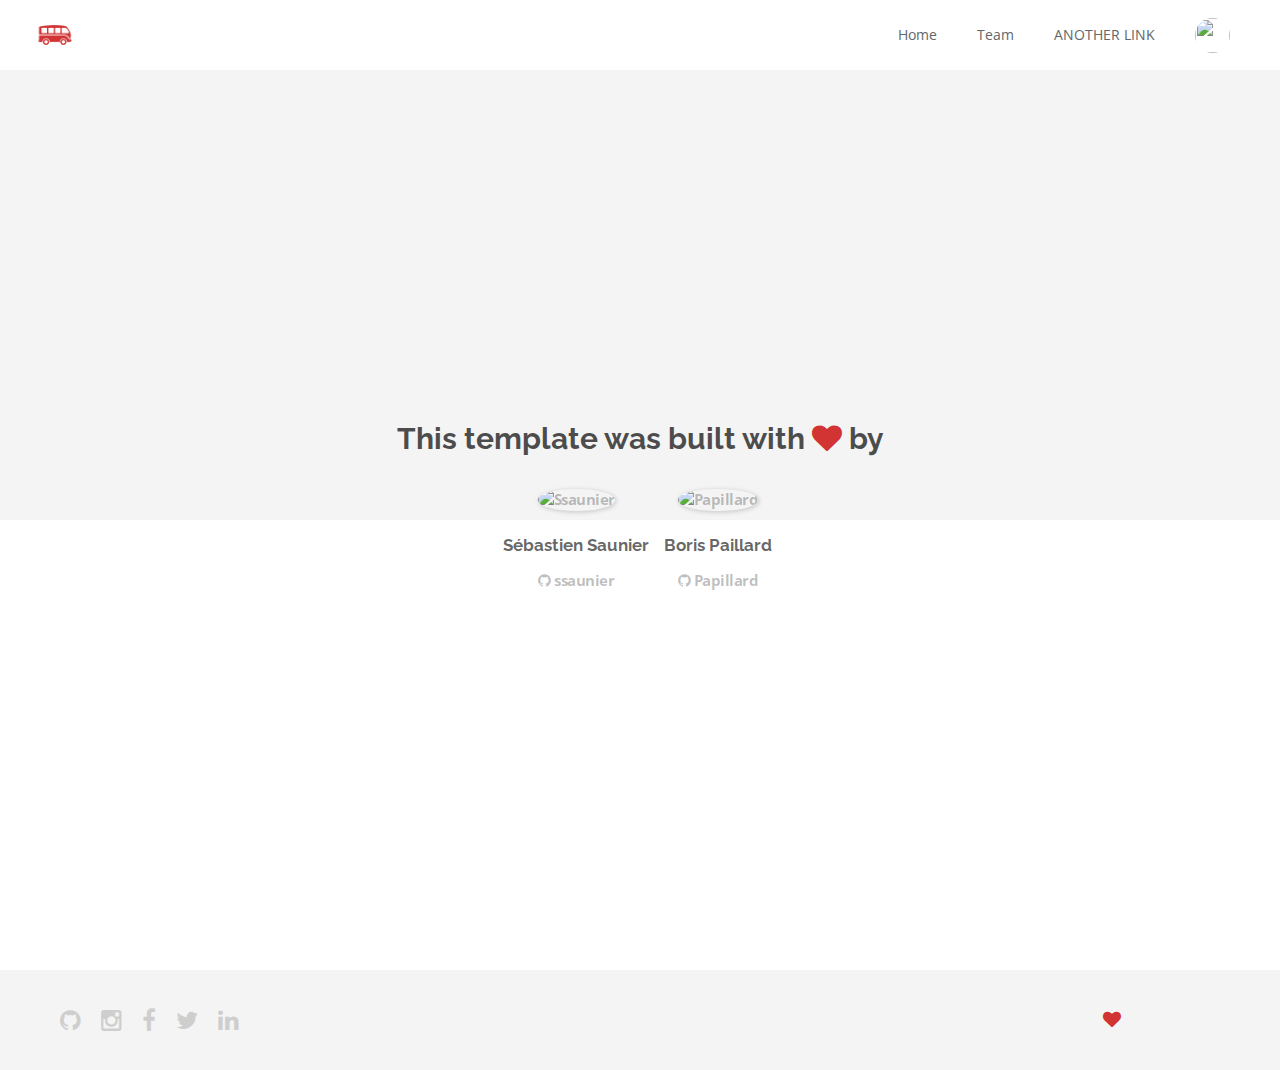
==== commit fe8e5cb1: "Automated commit at 2017-10-23 11:25:36 UTC by middleman-deploy 2.0.0-alpha" ====
--- a/about.html
+++ b/about.html
@@ -7,7 +7,7 @@
           content="width=device-width, initial-scale=1, shrink-to-fit=no">
     <!-- Use the title from a page's frontmatter if it has one -->
     <title>Le Wagon - Middleman - About</title>
-    <link href="stylesheets/application-2f28b306.css" rel="stylesheet" />
+    <link href="stylesheets/application-a43e4baa.css" rel="stylesheet" />
     <script src="javascripts/application-93de88c9.js"></script>
     <link href="images/favicon-f15af148.png" rel="icon" type="image/png" />
   </head>
--- a/stylesheets/application-a43e4baa.css
+++ b/stylesheets/application-a43e4baa.css
@@ -0,0 +1,8 @@
+@import url("https://fonts.googleapis.com/css?family=Open+Sans:400,300,700|Raleway:400,100,300,700,500");/*!
+ * Bootstrap v3.3.7 (http://getbootstrap.com)
+ * Copyright 2011-2016 Twitter, Inc.
+ * Licensed under MIT (https://github.com/twbs/bootstrap/blob/master/LICENSE)
+ *//*! normalize.css v3.0.3 | MIT License | github.com/necolas/normalize.css */html{font-family:sans-serif;-ms-text-size-adjust:100%;-webkit-text-size-adjust:100%}body{margin:0}article,aside,details,figcaption,figure,footer,header,hgroup,main,menu,nav,section,summary{display:block}audio,canvas,progress,video{display:inline-block;vertical-align:baseline}audio:not([controls]){display:none;height:0}[hidden],template{display:none}a{background-color:transparent}a:active,a:hover{outline:0}abbr[title]{border-bottom:1px dotted}b,strong{font-weight:bold}dfn{font-style:italic}h1{font-size:2em;margin:0.67em 0}mark{background:#ff0;color:#000}small{font-size:80%}sub,sup{font-size:75%;line-height:0;position:relative;vertical-align:baseline}sup{top:-0.5em}sub{bottom:-0.25em}img{border:0}svg:not(:root){overflow:hidden}figure{margin:1em 40px}hr{-webkit-box-sizing:content-box;box-sizing:content-box;height:0}pre{overflow:auto}code,kbd,pre,samp{font-family:monospace, monospace;font-size:1em}button,input,optgroup,select,textarea{color:inherit;font:inherit;margin:0}button{overflow:visible}button,select{text-transform:none}button,html input[type="button"],input[type="reset"],input[type="submit"]{-webkit-appearance:button;cursor:pointer}button[disabled],html input[disabled]{cursor:default}button::-moz-focus-inner,input::-moz-focus-inner{border:0;padding:0}input{line-height:normal}input[type="checkbox"],input[type="radio"]{-webkit-box-sizing:border-box;box-sizing:border-box;padding:0}input[type="number"]::-webkit-inner-spin-button,input[type="number"]::-webkit-outer-spin-button{height:auto}input[type="search"]{-webkit-appearance:textfield;-webkit-box-sizing:content-box;box-sizing:content-box}input[type="search"]::-webkit-search-cancel-button,input[type="search"]::-webkit-search-decoration{-webkit-appearance:none}fieldset{border:1px solid #c0c0c0;margin:0 2px;padding:0.35em 0.625em 0.75em}legend{border:0;padding:0}textarea{overflow:auto}optgroup{font-weight:bold}table{border-collapse:collapse;border-spacing:0}td,th{padding:0}/*! Source: https://github.com/h5bp/html5-boilerplate/blob/master/src/css/main.css */@media print{*,*:before,*:after{background:transparent !important;color:#000 !important;-webkit-box-shadow:none !important;box-shadow:none !important;text-shadow:none !important}a,a:visited{text-decoration:underline}a[href]:after{content:" (" attr(href) ")"}abbr[title]:after{content:" (" attr(title) ")"}a[href^="#"]:after,a[href^="javascript:"]:after{content:""}pre,blockquote{border:1px solid #999;page-break-inside:avoid}thead{display:table-header-group}tr,img{page-break-inside:avoid}img{max-width:100% !important}p,h2,h3{orphans:3;widows:3}h2,h3{page-break-after:avoid}.navbar{display:none}.btn>.caret,.dropup>.btn>.caret{border-top-color:#000 !important}.label{border:1px solid #000}.table{border-collapse:collapse !important}.table td,.table th{background-color:#fff !important}.table-bordered th,.table-bordered td{border:1px solid #ddd !important}}@font-face{font-family:'Glyphicons Halflings';src:url("../assets/bootstrap/glyphicons-halflings-regular-86b6f62b.eot");src:url("../assets/bootstrap/glyphicons-halflings-regular-86b6f62b.eot?#iefix") format("embedded-opentype"),url("../assets/bootstrap/glyphicons-halflings-regular-ca35b697.woff2") format("woff2"),url("../assets/bootstrap/glyphicons-halflings-regular-278e49a8.woff") format("woff"),url("../assets/bootstrap/glyphicons-halflings-regular-44bc1850.ttf") format("truetype"),url("../assets/bootstrap/glyphicons-halflings-regular-de51a849.svg#glyphicons_halflingsregular") format("svg")}.glyphicon{position:relative;top:1px;display:inline-block;font-family:'Glyphicons Halflings';font-style:normal;font-weight:normal;line-height:1;-webkit-font-smoothing:antialiased;-moz-osx-font-smoothing:grayscale}.glyphicon-asterisk:before{content:"\002a"}.glyphicon-plus:before{content:"\002b"}.glyphicon-euro:before,.glyphicon-eur:before{content:"\20ac"}.glyphicon-minus:before{content:"\2212"}.glyphicon-cloud:before{content:"\2601"}.glyphicon-envelope:before{content:"\2709"}.glyphicon-pencil:before{content:"\270f"}.glyphicon-glass:before{content:"\e001"}.glyphicon-music:before{content:"\e002"}.glyphicon-search:before{content:"\e003"}.glyphicon-heart:before{content:"\e005"}.glyphicon-star:before{content:"\e006"}.glyphicon-star-empty:before{content:"\e007"}.glyphicon-user:before{content:"\e008"}.glyphicon-film:before{content:"\e009"}.glyphicon-th-large:before{content:"\e010"}.glyphicon-th:before{content:"\e011"}.glyphicon-th-list:before{content:"\e012"}.glyphicon-ok:before{content:"\e013"}.glyphicon-remove:before{content:"\e014"}.glyphicon-zoom-in:before{content:"\e015"}.glyphicon-zoom-out:before{content:"\e016"}.glyphicon-off:before{content:"\e017"}.glyphicon-signal:before{content:"\e018"}.glyphicon-cog:before{content:"\e019"}.glyphicon-trash:before{content:"\e020"}.glyphicon-home:before{content:"\e021"}.glyphicon-file:before{content:"\e022"}.glyphicon-time:before{content:"\e023"}.glyphicon-road:before{content:"\e024"}.glyphicon-download-alt:before{content:"\e025"}.glyphicon-download:before{content:"\e026"}.glyphicon-upload:before{content:"\e027"}.glyphicon-inbox:before{content:"\e028"}.glyphicon-play-circle:before{content:"\e029"}.glyphicon-repeat:before{content:"\e030"}.glyphicon-refresh:before{content:"\e031"}.glyphicon-list-alt:before{content:"\e032"}.glyphicon-lock:before{content:"\e033"}.glyphicon-flag:before{content:"\e034"}.glyphicon-headphones:before{content:"\e035"}.glyphicon-volume-off:before{content:"\e036"}.glyphicon-volume-down:before{content:"\e037"}.glyphicon-volume-up:before{content:"\e038"}.glyphicon-qrcode:before{content:"\e039"}.glyphicon-barcode:before{content:"\e040"}.glyphicon-tag:before{content:"\e041"}.glyphicon-tags:before{content:"\e042"}.glyphicon-book:before{content:"\e043"}.glyphicon-bookmark:before{content:"\e044"}.glyphicon-print:before{content:"\e045"}.glyphicon-camera:before{content:"\e046"}.glyphicon-font:before{content:"\e047"}.glyphicon-bold:before{content:"\e048"}.glyphicon-italic:before{content:"\e049"}.glyphicon-text-height:before{content:"\e050"}.glyphicon-text-width:before{content:"\e051"}.glyphicon-align-left:before{content:"\e052"}.glyphicon-align-center:before{content:"\e053"}.glyphicon-align-right:before{content:"\e054"}.glyphicon-align-justify:before{content:"\e055"}.glyphicon-list:before{content:"\e056"}.glyphicon-indent-left:before{content:"\e057"}.glyphicon-indent-right:before{content:"\e058"}.glyphicon-facetime-video:before{content:"\e059"}.glyphicon-picture:before{content:"\e060"}.glyphicon-map-marker:before{content:"\e062"}.glyphicon-adjust:before{content:"\e063"}.glyphicon-tint:before{content:"\e064"}.glyphicon-edit:before{content:"\e065"}.glyphicon-share:before{content:"\e066"}.glyphicon-check:before{content:"\e067"}.glyphicon-move:before{content:"\e068"}.glyphicon-step-backward:before{content:"\e069"}.glyphicon-fast-backward:before{content:"\e070"}.glyphicon-backward:before{content:"\e071"}.glyphicon-play:before{content:"\e072"}.glyphicon-pause:before{content:"\e073"}.glyphicon-stop:before{content:"\e074"}.glyphicon-forward:before{content:"\e075"}.glyphicon-fast-forward:before{content:"\e076"}.glyphicon-step-forward:before{content:"\e077"}.glyphicon-eject:before{content:"\e078"}.glyphicon-chevron-left:before{content:"\e079"}.glyphicon-chevron-right:before{content:"\e080"}.glyphicon-plus-sign:before{content:"\e081"}.glyphicon-minus-sign:before{content:"\e082"}.glyphicon-remove-sign:before{content:"\e083"}.glyphicon-ok-sign:before{content:"\e084"}.glyphicon-question-sign:before{content:"\e085"}.glyphicon-info-sign:before{content:"\e086"}.glyphicon-screenshot:before{content:"\e087"}.glyphicon-remove-circle:before{content:"\e088"}.glyphicon-ok-circle:before{content:"\e089"}.glyphicon-ban-circle:before{content:"\e090"}.glyphicon-arrow-left:before{content:"\e091"}.glyphicon-arrow-right:before{content:"\e092"}.glyphicon-arrow-up:before{content:"\e093"}.glyphicon-arrow-down:before{content:"\e094"}.glyphicon-share-alt:before{content:"\e095"}.glyphicon-resize-full:before{content:"\e096"}.glyphicon-resize-small:before{content:"\e097"}.glyphicon-exclamation-sign:before{content:"\e101"}.glyphicon-gift:before{content:"\e102"}.glyphicon-leaf:before{content:"\e103"}.glyphicon-fire:before{content:"\e104"}.glyphicon-eye-open:before{content:"\e105"}.glyphicon-eye-close:before{content:"\e106"}.glyphicon-warning-sign:before{content:"\e107"}.glyphicon-plane:before{content:"\e108"}.glyphicon-calendar:before{content:"\e109"}.glyphicon-random:before{content:"\e110"}.glyphicon-comment:before{content:"\e111"}.glyphicon-magnet:before{content:"\e112"}.glyphicon-chevron-up:before{content:"\e113"}.glyphicon-chevron-down:before{content:"\e114"}.glyphicon-retweet:before{content:"\e115"}.glyphicon-shopping-cart:before{content:"\e116"}.glyphicon-folder-close:before{content:"\e117"}.glyphicon-folder-open:before{content:"\e118"}.glyphicon-resize-vertical:before{content:"\e119"}.glyphicon-resize-horizontal:before{content:"\e120"}.glyphicon-hdd:before{content:"\e121"}.glyphicon-bullhorn:before{content:"\e122"}.glyphicon-bell:before{content:"\e123"}.glyphicon-certificate:before{content:"\e124"}.glyphicon-thumbs-up:before{content:"\e125"}.glyphicon-thumbs-down:before{content:"\e126"}.glyphicon-hand-right:before{content:"\e127"}.glyphicon-hand-left:before{content:"\e128"}.glyphicon-hand-up:before{content:"\e129"}.glyphicon-hand-down:before{content:"\e130"}.glyphicon-circle-arrow-right:before{content:"\e131"}.glyphicon-circle-arrow-left:before{content:"\e132"}.glyphicon-circle-arrow-up:before{content:"\e133"}.glyphicon-circle-arrow-down:before{content:"\e134"}.glyphicon-globe:before{content:"\e135"}.glyphicon-wrench:before{content:"\e136"}.glyphicon-tasks:before{content:"\e137"}.glyphicon-filter:before{content:"\e138"}.glyphicon-briefcase:before{content:"\e139"}.glyphicon-fullscreen:before{content:"\e140"}.glyphicon-dashboard:before{content:"\e141"}.glyphicon-paperclip:before{content:"\e142"}.glyphicon-heart-empty:before{content:"\e143"}.glyphicon-link:before{content:"\e144"}.glyphicon-phone:before{content:"\e145"}.glyphicon-pushpin:before{content:"\e146"}.glyphicon-usd:before{content:"\e148"}.glyphicon-gbp:before{content:"\e149"}.glyphicon-sort:before{content:"\e150"}.glyphicon-sort-by-alphabet:before{content:"\e151"}.glyphicon-sort-by-alphabet-alt:before{content:"\e152"}.glyphicon-sort-by-order:before{content:"\e153"}.glyphicon-sort-by-order-alt:before{content:"\e154"}.glyphicon-sort-by-attributes:before{content:"\e155"}.glyphicon-sort-by-attributes-alt:before{content:"\e156"}.glyphicon-unchecked:before{content:"\e157"}.glyphicon-expand:before{content:"\e158"}.glyphicon-collapse-down:before{content:"\e159"}.glyphicon-collapse-up:before{content:"\e160"}.glyphicon-log-in:before{content:"\e161"}.glyphicon-flash:before{content:"\e162"}.glyphicon-log-out:before{content:"\e163"}.glyphicon-new-window:before{content:"\e164"}.glyphicon-record:before{content:"\e165"}.glyphicon-save:before{content:"\e166"}.glyphicon-open:before{content:"\e167"}.glyphicon-saved:before{content:"\e168"}.glyphicon-import:before{content:"\e169"}.glyphicon-export:before{content:"\e170"}.glyphicon-send:before{content:"\e171"}.glyphicon-floppy-disk:before{content:"\e172"}.glyphicon-floppy-saved:before{content:"\e173"}.glyphicon-floppy-remove:before{content:"\e174"}.glyphicon-floppy-save:before{content:"\e175"}.glyphicon-floppy-open:before{content:"\e176"}.glyphicon-credit-card:before{content:"\e177"}.glyphicon-transfer:before{content:"\e178"}.glyphicon-cutlery:before{content:"\e179"}.glyphicon-header:before{content:"\e180"}.glyphicon-compressed:before{content:"\e181"}.glyphicon-earphone:before{content:"\e182"}.glyphicon-phone-alt:before{content:"\e183"}.glyphicon-tower:before{content:"\e184"}.glyphicon-stats:before{content:"\e185"}.glyphicon-sd-video:before{content:"\e186"}.glyphicon-hd-video:before{content:"\e187"}.glyphicon-subtitles:before{content:"\e188"}.glyphicon-sound-stereo:before{content:"\e189"}.glyphicon-sound-dolby:before{content:"\e190"}.glyphicon-sound-5-1:before{content:"\e191"}.glyphicon-sound-6-1:before{content:"\e192"}.glyphicon-sound-7-1:before{content:"\e193"}.glyphicon-copyright-mark:before{content:"\e194"}.glyphicon-registration-mark:before{content:"\e195"}.glyphicon-cloud-download:before{content:"\e197"}.glyphicon-cloud-upload:before{content:"\e198"}.glyphicon-tree-conifer:before{content:"\e199"}.glyphicon-tree-deciduous:before{content:"\e200"}.glyphicon-cd:before{content:"\e201"}.glyphicon-save-file:before{content:"\e202"}.glyphicon-open-file:before{content:"\e203"}.glyphicon-level-up:before{content:"\e204"}.glyphicon-copy:before{content:"\e205"}.glyphicon-paste:before{content:"\e206"}.glyphicon-alert:before{content:"\e209"}.glyphicon-equalizer:before{content:"\e210"}.glyphicon-king:before{content:"\e211"}.glyphicon-queen:before{content:"\e212"}.glyphicon-pawn:before{content:"\e213"}.glyphicon-bishop:before{content:"\e214"}.glyphicon-knight:before{content:"\e215"}.glyphicon-baby-formula:before{content:"\e216"}.glyphicon-tent:before{content:"\26fa"}.glyphicon-blackboard:before{content:"\e218"}.glyphicon-bed:before{content:"\e219"}.glyphicon-apple:before{content:"\f8ff"}.glyphicon-erase:before{content:"\e221"}.glyphicon-hourglass:before{content:"\231b"}.glyphicon-lamp:before{content:"\e223"}.glyphicon-duplicate:before{content:"\e224"}.glyphicon-piggy-bank:before{content:"\e225"}.glyphicon-scissors:before{content:"\e226"}.glyphicon-bitcoin:before{content:"\e227"}.glyphicon-btc:before{content:"\e227"}.glyphicon-xbt:before{content:"\e227"}.glyphicon-yen:before{content:"\00a5"}.glyphicon-jpy:before{content:"\00a5"}.glyphicon-ruble:before{content:"\20bd"}.glyphicon-rub:before{content:"\20bd"}.glyphicon-scale:before{content:"\e230"}.glyphicon-ice-lolly:before{content:"\e231"}.glyphicon-ice-lolly-tasted:before{content:"\e232"}.glyphicon-education:before{content:"\e233"}.glyphicon-option-horizontal:before{content:"\e234"}.glyphicon-option-vertical:before{content:"\e235"}.glyphicon-menu-hamburger:before{content:"\e236"}.glyphicon-modal-window:before{content:"\e237"}.glyphicon-oil:before{content:"\e238"}.glyphicon-grain:before{content:"\e239"}.glyphicon-sunglasses:before{content:"\e240"}.glyphicon-text-size:before{content:"\e241"}.glyphicon-text-color:before{content:"\e242"}.glyphicon-text-background:before{content:"\e243"}.glyphicon-object-align-top:before{content:"\e244"}.glyphicon-object-align-bottom:before{content:"\e245"}.glyphicon-object-align-horizontal:before{content:"\e246"}.glyphicon-object-align-left:before{content:"\e247"}.glyphicon-object-align-vertical:before{content:"\e248"}.glyphicon-object-align-right:before{content:"\e249"}.glyphicon-triangle-right:before{content:"\e250"}.glyphicon-triangle-left:before{content:"\e251"}.glyphicon-triangle-bottom:before{content:"\e252"}.glyphicon-triangle-top:before{content:"\e253"}.glyphicon-console:before{content:"\e254"}.glyphicon-superscript:before{content:"\e255"}.glyphicon-subscript:before{content:"\e256"}.glyphicon-menu-left:before{content:"\e257"}.glyphicon-menu-right:before{content:"\e258"}.glyphicon-menu-down:before{content:"\e259"}.glyphicon-menu-up:before{content:"\e260"}*{-webkit-box-sizing:border-box;box-sizing:border-box}*:before,*:after{-webkit-box-sizing:border-box;box-sizing:border-box}html{font-size:10px;-webkit-tap-highlight-color:transparent}body{font-family:"Open Sans", "Helvetica", "sans-serif";font-size:18px;line-height:1.42857143;color:#333333;background-color:#F4F4F4}input,button,select,textarea{font-family:inherit;font-size:inherit;line-height:inherit}a{color:#1A1423;text-decoration:none}a:hover,a:focus{color:black;text-decoration:underline}a:focus{outline:5px auto -webkit-focus-ring-color;outline-offset:-2px}figure{margin:0}img{vertical-align:middle}.img-responsive{display:block;max-width:100%;height:auto}.img-rounded{border-radius:2px}.img-thumbnail{padding:4px;line-height:1.42857143;background-color:#F4F4F4;border:1px solid #ddd;border-radius:2px;-webkit-transition:all 0.2s ease-in-out;transition:all 0.2s ease-in-out;display:inline-block;max-width:100%;height:auto}.img-circle{border-radius:50%}hr{margin-top:25px;margin-bottom:25px;border:0;border-top:1px solid #eeeeee}.sr-only{position:absolute;width:1px;height:1px;margin:-1px;padding:0;overflow:hidden;clip:rect(0, 0, 0, 0);border:0}.sr-only-focusable:active,.sr-only-focusable:focus{position:static;width:auto;height:auto;margin:0;overflow:visible;clip:auto}[role="button"]{cursor:pointer}h1,h2,h3,h4,h5,h6,.h1,.h2,.h3,.h4,.h5,.h6{font-family:"Raleway", "Helvetica", "sans-serif";font-weight:500;line-height:1.1;color:inherit}h1 small,h1 .small,h2 small,h2 .small,h3 small,h3 .small,h4 small,h4 .small,h5 small,h5 .small,h6 small,h6 .small,.h1 small,.h1 .small,.h2 small,.h2 .small,.h3 small,.h3 .small,.h4 small,.h4 .small,.h5 small,.h5 .small,.h6 small,.h6 .small{font-weight:normal;line-height:1;color:#777777}h1,.h1,h2,.h2,h3,.h3{margin-top:25px;margin-bottom:12.5px}h1 small,h1 .small,.h1 small,.h1 .small,h2 small,h2 .small,.h2 small,.h2 .small,h3 small,h3 .small,.h3 small,.h3 .small{font-size:65%}h4,.h4,h5,.h5,h6,.h6{margin-top:12.5px;margin-bottom:12.5px}h4 small,h4 .small,.h4 small,.h4 .small,h5 small,h5 .small,.h5 small,.h5 .small,h6 small,h6 .small,.h6 small,.h6 .small{font-size:75%}h1,.h1{font-size:46px}h2,.h2{font-size:38px}h3,.h3{font-size:31px}h4,.h4{font-size:23px}h5,.h5{font-size:18px}h6,.h6{font-size:16px}p{margin:0 0 12.5px}.lead{margin-bottom:25px;font-size:20px;font-weight:300;line-height:1.4}@media (min-width: 768px){.lead{font-size:27px}}small,.small{font-size:88%}mark,.mark{background-color:#fcf8e3;padding:.2em}.text-left{text-align:left}.text-right{text-align:right}.text-center{text-align:center}.text-justify{text-align:justify}.text-nowrap{white-space:nowrap}.text-lowercase{text-transform:lowercase}.text-uppercase,.initialism{text-transform:uppercase}.text-capitalize{text-transform:capitalize}.text-muted{color:#777777}.text-primary{color:#1A1423}a.text-primary:hover,a.text-primary:focus{color:#020103}.text-success{color:#3c763d}a.text-success:hover,a.text-success:focus{color:#2b542c}.text-info{color:#31708f}a.text-info:hover,a.text-info:focus{color:#245269}.text-warning{color:#8a6d3b}a.text-warning:hover,a.text-warning:focus{color:#66512c}.text-danger{color:#a94442}a.text-danger:hover,a.text-danger:focus{color:#843534}.bg-primary{color:#fff}.bg-primary{background-color:#1A1423}a.bg-primary:hover,a.bg-primary:focus{background-color:#020103}.bg-success{background-color:#dff0d8}a.bg-success:hover,a.bg-success:focus{background-color:#c1e2b3}.bg-info{background-color:#d9edf7}a.bg-info:hover,a.bg-info:focus{background-color:#afd9ee}.bg-warning{background-color:#fcf8e3}a.bg-warning:hover,a.bg-warning:focus{background-color:#f7ecb5}.bg-danger{background-color:#f2dede}a.bg-danger:hover,a.bg-danger:focus{background-color:#e4b9b9}.page-header{padding-bottom:11.5px;margin:50px 0 25px;border-bottom:1px solid #eeeeee}ul,ol{margin-top:0;margin-bottom:12.5px}ul ul,ul ol,ol ul,ol ol{margin-bottom:0}.list-unstyled{padding-left:0;list-style:none}.list-inline{padding-left:0;list-style:none;margin-left:-5px}.list-inline>li{display:inline-block;padding-left:5px;padding-right:5px}dl{margin-top:0;margin-bottom:25px}dt,dd{line-height:1.42857143}dt{font-weight:bold}dd{margin-left:0}.dl-horizontal dd:before,.dl-horizontal dd:after{content:" ";display:table}.dl-horizontal dd:after{clear:both}@media (min-width: 768px){.dl-horizontal dt{float:left;width:160px;clear:left;text-align:right;overflow:hidden;text-overflow:ellipsis;white-space:nowrap}.dl-horizontal dd{margin-left:180px}}abbr[title],abbr[data-original-title]{cursor:help;border-bottom:1px dotted #777777}.initialism{font-size:90%}blockquote{padding:12.5px 25px;margin:0 0 25px;font-size:22.5px;border-left:5px solid #eeeeee}blockquote p:last-child,blockquote ul:last-child,blockquote ol:last-child{margin-bottom:0}blockquote footer,blockquote small,blockquote .small{display:block;font-size:80%;line-height:1.42857143;color:#777777}blockquote footer:before,blockquote small:before,blockquote .small:before{content:'\2014 \00A0'}.blockquote-reverse,blockquote.pull-right{padding-right:15px;padding-left:0;border-right:5px solid #eeeeee;border-left:0;text-align:right}.blockquote-reverse footer:before,.blockquote-reverse small:before,.blockquote-reverse .small:before,blockquote.pull-right footer:before,blockquote.pull-right small:before,blockquote.pull-right .small:before{content:''}.blockquote-reverse footer:after,.blockquote-reverse small:after,.blockquote-reverse .small:after,blockquote.pull-right footer:after,blockquote.pull-right small:after,blockquote.pull-right .small:after{content:'\00A0 \2014'}address{margin-bottom:25px;font-style:normal;line-height:1.42857143}code,kbd,pre,samp{font-family:Menlo, Monaco, Consolas, "Courier New", monospace}code{padding:2px 4px;font-size:90%;color:#c7254e;background-color:#f9f2f4;border-radius:2px}kbd{padding:2px 4px;font-size:90%;color:#fff;background-color:#333;border-radius:2px;-webkit-box-shadow:inset 0 -1px 0 rgba(0,0,0,0.25);box-shadow:inset 0 -1px 0 rgba(0,0,0,0.25)}kbd kbd{padding:0;font-size:100%;font-weight:bold;-webkit-box-shadow:none;box-shadow:none}pre{display:block;padding:12px;margin:0 0 12.5px;font-size:17px;line-height:1.42857143;word-break:break-all;word-wrap:break-word;color:#333333;background-color:#f5f5f5;border:1px solid #ccc;border-radius:2px}pre code{padding:0;font-size:inherit;color:inherit;white-space:pre-wrap;background-color:transparent;border-radius:0}.pre-scrollable{max-height:340px;overflow-y:scroll}.container{margin-right:auto;margin-left:auto;padding-left:15px;padding-right:15px}.container:before,.container:after{content:" ";display:table}.container:after{clear:both}@media (min-width: 768px){.container{width:750px}}@media (min-width: 992px){.container{width:970px}}@media (min-width: 1200px){.container{width:1170px}}.container-fluid{margin-right:auto;margin-left:auto;padding-left:15px;padding-right:15px}.container-fluid:before,.container-fluid:after{content:" ";display:table}.container-fluid:after{clear:both}.row{margin-left:-15px;margin-right:-15px}.row:before,.row:after{content:" ";display:table}.row:after{clear:both}.col-xs-1,.col-sm-1,.col-md-1,.col-lg-1,.col-xs-2,.col-sm-2,.col-md-2,.col-lg-2,.col-xs-3,.col-sm-3,.col-md-3,.col-lg-3,.col-xs-4,.col-sm-4,.col-md-4,.col-lg-4,.col-xs-5,.col-sm-5,.col-md-5,.col-lg-5,.col-xs-6,.col-sm-6,.col-md-6,.col-lg-6,.col-xs-7,.col-sm-7,.col-md-7,.col-lg-7,.col-xs-8,.col-sm-8,.col-md-8,.col-lg-8,.col-xs-9,.col-sm-9,.col-md-9,.col-lg-9,.col-xs-10,.col-sm-10,.col-md-10,.col-lg-10,.col-xs-11,.col-sm-11,.col-md-11,.col-lg-11,.col-xs-12,.col-sm-12,.col-md-12,.col-lg-12{position:relative;min-height:1px;padding-left:15px;padding-right:15px}.col-xs-1,.col-xs-2,.col-xs-3,.col-xs-4,.col-xs-5,.col-xs-6,.col-xs-7,.col-xs-8,.col-xs-9,.col-xs-10,.col-xs-11,.col-xs-12{float:left}.col-xs-1{width:8.33333333%}.col-xs-2{width:16.66666667%}.col-xs-3{width:25%}.col-xs-4{width:33.33333333%}.col-xs-5{width:41.66666667%}.col-xs-6{width:50%}.col-xs-7{width:58.33333333%}.col-xs-8{width:66.66666667%}.col-xs-9{width:75%}.col-xs-10{width:83.33333333%}.col-xs-11{width:91.66666667%}.col-xs-12{width:100%}.col-xs-pull-0{right:auto}.col-xs-pull-1{right:8.33333333%}.col-xs-pull-2{right:16.66666667%}.col-xs-pull-3{right:25%}.col-xs-pull-4{right:33.33333333%}.col-xs-pull-5{right:41.66666667%}.col-xs-pull-6{right:50%}.col-xs-pull-7{right:58.33333333%}.col-xs-pull-8{right:66.66666667%}.col-xs-pull-9{right:75%}.col-xs-pull-10{right:83.33333333%}.col-xs-pull-11{right:91.66666667%}.col-xs-pull-12{right:100%}.col-xs-push-0{left:auto}.col-xs-push-1{left:8.33333333%}.col-xs-push-2{left:16.66666667%}.col-xs-push-3{left:25%}.col-xs-push-4{left:33.33333333%}.col-xs-push-5{left:41.66666667%}.col-xs-push-6{left:50%}.col-xs-push-7{left:58.33333333%}.col-xs-push-8{left:66.66666667%}.col-xs-push-9{left:75%}.col-xs-push-10{left:83.33333333%}.col-xs-push-11{left:91.66666667%}.col-xs-push-12{left:100%}.col-xs-offset-0{margin-left:0%}.col-xs-offset-1{margin-left:8.33333333%}.col-xs-offset-2{margin-left:16.66666667%}.col-xs-offset-3{margin-left:25%}.col-xs-offset-4{margin-left:33.33333333%}.col-xs-offset-5{margin-left:41.66666667%}.col-xs-offset-6{margin-left:50%}.col-xs-offset-7{margin-left:58.33333333%}.col-xs-offset-8{margin-left:66.66666667%}.col-xs-offset-9{margin-left:75%}.col-xs-offset-10{margin-left:83.33333333%}.col-xs-offset-11{margin-left:91.66666667%}.col-xs-offset-12{margin-left:100%}@media (min-width: 768px){.col-sm-1,.col-sm-2,.col-sm-3,.col-sm-4,.col-sm-5,.col-sm-6,.col-sm-7,.col-sm-8,.col-sm-9,.col-sm-10,.col-sm-11,.col-sm-12{float:left}.col-sm-1{width:8.33333333%}.col-sm-2{width:16.66666667%}.col-sm-3{width:25%}.col-sm-4{width:33.33333333%}.col-sm-5{width:41.66666667%}.col-sm-6{width:50%}.col-sm-7{width:58.33333333%}.col-sm-8{width:66.66666667%}.col-sm-9{width:75%}.col-sm-10{width:83.33333333%}.col-sm-11{width:91.66666667%}.col-sm-12{width:100%}.col-sm-pull-0{right:auto}.col-sm-pull-1{right:8.33333333%}.col-sm-pull-2{right:16.66666667%}.col-sm-pull-3{right:25%}.col-sm-pull-4{right:33.33333333%}.col-sm-pull-5{right:41.66666667%}.col-sm-pull-6{right:50%}.col-sm-pull-7{right:58.33333333%}.col-sm-pull-8{right:66.66666667%}.col-sm-pull-9{right:75%}.col-sm-pull-10{right:83.33333333%}.col-sm-pull-11{right:91.66666667%}.col-sm-pull-12{right:100%}.col-sm-push-0{left:auto}.col-sm-push-1{left:8.33333333%}.col-sm-push-2{left:16.66666667%}.col-sm-push-3{left:25%}.col-sm-push-4{left:33.33333333%}.col-sm-push-5{left:41.66666667%}.col-sm-push-6{left:50%}.col-sm-push-7{left:58.33333333%}.col-sm-push-8{left:66.66666667%}.col-sm-push-9{left:75%}.col-sm-push-10{left:83.33333333%}.col-sm-push-11{left:91.66666667%}.col-sm-push-12{left:100%}.col-sm-offset-0{margin-left:0%}.col-sm-offset-1{margin-left:8.33333333%}.col-sm-offset-2{margin-left:16.66666667%}.col-sm-offset-3{margin-left:25%}.col-sm-offset-4{margin-left:33.33333333%}.col-sm-offset-5{margin-left:41.66666667%}.col-sm-offset-6{margin-left:50%}.col-sm-offset-7{margin-left:58.33333333%}.col-sm-offset-8{margin-left:66.66666667%}.col-sm-offset-9{margin-left:75%}.col-sm-offset-10{margin-left:83.33333333%}.col-sm-offset-11{margin-left:91.66666667%}.col-sm-offset-12{margin-left:100%}}@media (min-width: 992px){.col-md-1,.col-md-2,.col-md-3,.col-md-4,.col-md-5,.col-md-6,.col-md-7,.col-md-8,.col-md-9,.col-md-10,.col-md-11,.col-md-12{float:left}.col-md-1{width:8.33333333%}.col-md-2{width:16.66666667%}.col-md-3{width:25%}.col-md-4{width:33.33333333%}.col-md-5{width:41.66666667%}.col-md-6{width:50%}.col-md-7{width:58.33333333%}.col-md-8{width:66.66666667%}.col-md-9{width:75%}.col-md-10{width:83.33333333%}.col-md-11{width:91.66666667%}.col-md-12{width:100%}.col-md-pull-0{right:auto}.col-md-pull-1{right:8.33333333%}.col-md-pull-2{right:16.66666667%}.col-md-pull-3{right:25%}.col-md-pull-4{right:33.33333333%}.col-md-pull-5{right:41.66666667%}.col-md-pull-6{right:50%}.col-md-pull-7{right:58.33333333%}.col-md-pull-8{right:66.66666667%}.col-md-pull-9{right:75%}.col-md-pull-10{right:83.33333333%}.col-md-pull-11{right:91.66666667%}.col-md-pull-12{right:100%}.col-md-push-0{left:auto}.col-md-push-1{left:8.33333333%}.col-md-push-2{left:16.66666667%}.col-md-push-3{left:25%}.col-md-push-4{left:33.33333333%}.col-md-push-5{left:41.66666667%}.col-md-push-6{left:50%}.col-md-push-7{left:58.33333333%}.col-md-push-8{left:66.66666667%}.col-md-push-9{left:75%}.col-md-push-10{left:83.33333333%}.col-md-push-11{left:91.66666667%}.col-md-push-12{left:100%}.col-md-offset-0{margin-left:0%}.col-md-offset-1{margin-left:8.33333333%}.col-md-offset-2{margin-left:16.66666667%}.col-md-offset-3{margin-left:25%}.col-md-offset-4{margin-left:33.33333333%}.col-md-offset-5{margin-left:41.66666667%}.col-md-offset-6{margin-left:50%}.col-md-offset-7{margin-left:58.33333333%}.col-md-offset-8{margin-left:66.66666667%}.col-md-offset-9{margin-left:75%}.col-md-offset-10{margin-left:83.33333333%}.col-md-offset-11{margin-left:91.66666667%}.col-md-offset-12{margin-left:100%}}@media (min-width: 1200px){.col-lg-1,.col-lg-2,.col-lg-3,.col-lg-4,.col-lg-5,.col-lg-6,.col-lg-7,.col-lg-8,.col-lg-9,.col-lg-10,.col-lg-11,.col-lg-12{float:left}.col-lg-1{width:8.33333333%}.col-lg-2{width:16.66666667%}.col-lg-3{width:25%}.col-lg-4{width:33.33333333%}.col-lg-5{width:41.66666667%}.col-lg-6{width:50%}.col-lg-7{width:58.33333333%}.col-lg-8{width:66.66666667%}.col-lg-9{width:75%}.col-lg-10{width:83.33333333%}.col-lg-11{width:91.66666667%}.col-lg-12{width:100%}.col-lg-pull-0{right:auto}.col-lg-pull-1{right:8.33333333%}.col-lg-pull-2{right:16.66666667%}.col-lg-pull-3{right:25%}.col-lg-pull-4{right:33.33333333%}.col-lg-pull-5{right:41.66666667%}.col-lg-pull-6{right:50%}.col-lg-pull-7{right:58.33333333%}.col-lg-pull-8{right:66.66666667%}.col-lg-pull-9{right:75%}.col-lg-pull-10{right:83.33333333%}.col-lg-pull-11{right:91.66666667%}.col-lg-pull-12{right:100%}.col-lg-push-0{left:auto}.col-lg-push-1{left:8.33333333%}.col-lg-push-2{left:16.66666667%}.col-lg-push-3{left:25%}.col-lg-push-4{left:33.33333333%}.col-lg-push-5{left:41.66666667%}.col-lg-push-6{left:50%}.col-lg-push-7{left:58.33333333%}.col-lg-push-8{left:66.66666667%}.col-lg-push-9{left:75%}.col-lg-push-10{left:83.33333333%}.col-lg-push-11{left:91.66666667%}.col-lg-push-12{left:100%}.col-lg-offset-0{margin-left:0%}.col-lg-offset-1{margin-left:8.33333333%}.col-lg-offset-2{margin-left:16.66666667%}.col-lg-offset-3{margin-left:25%}.col-lg-offset-4{margin-left:33.33333333%}.col-lg-offset-5{margin-left:41.66666667%}.col-lg-offset-6{margin-left:50%}.col-lg-offset-7{margin-left:58.33333333%}.col-lg-offset-8{margin-left:66.66666667%}.col-lg-offset-9{margin-left:75%}.col-lg-offset-10{margin-left:83.33333333%}.col-lg-offset-11{margin-left:91.66666667%}.col-lg-offset-12{margin-left:100%}}table{background-color:transparent}caption{padding-top:8px;padding-bottom:8px;color:#777777;text-align:left}th{text-align:left}.table{width:100%;max-width:100%;margin-bottom:25px}.table>thead>tr>th,.table>thead>tr>td,.table>tbody>tr>th,.table>tbody>tr>td,.table>tfoot>tr>th,.table>tfoot>tr>td{padding:8px;line-height:1.42857143;vertical-align:top;border-top:1px solid #ddd}.table>thead>tr>th{vertical-align:bottom;border-bottom:2px solid #ddd}.table>caption+thead>tr:first-child>th,.table>caption+thead>tr:first-child>td,.table>colgroup+thead>tr:first-child>th,.table>colgroup+thead>tr:first-child>td,.table>thead:first-child>tr:first-child>th,.table>thead:first-child>tr:first-child>td{border-top:0}.table>tbody+tbody{border-top:2px solid #ddd}.table .table{background-color:#F4F4F4}.table-condensed>thead>tr>th,.table-condensed>thead>tr>td,.table-condensed>tbody>tr>th,.table-condensed>tbody>tr>td,.table-condensed>tfoot>tr>th,.table-condensed>tfoot>tr>td{padding:5px}.table-bordered{border:1px solid #ddd}.table-bordered>thead>tr>th,.table-bordered>thead>tr>td,.table-bordered>tbody>tr>th,.table-bordered>tbody>tr>td,.table-bordered>tfoot>tr>th,.table-bordered>tfoot>tr>td{border:1px solid #ddd}.table-bordered>thead>tr>th,.table-bordered>thead>tr>td{border-bottom-width:2px}.table-striped>tbody>tr:nth-of-type(odd){background-color:#f9f9f9}.table-hover>tbody>tr:hover{background-color:#f5f5f5}table col[class*="col-"]{position:static;float:none;display:table-column}table td[class*="col-"],table th[class*="col-"]{position:static;float:none;display:table-cell}.table>thead>tr>td.active,.table>thead>tr>th.active,.table>thead>tr.active>td,.table>thead>tr.active>th,.table>tbody>tr>td.active,.table>tbody>tr>th.active,.table>tbody>tr.active>td,.table>tbody>tr.active>th,.table>tfoot>tr>td.active,.table>tfoot>tr>th.active,.table>tfoot>tr.active>td,.table>tfoot>tr.active>th{background-color:#f5f5f5}.table-hover>tbody>tr>td.active:hover,.table-hover>tbody>tr>th.active:hover,.table-hover>tbody>tr.active:hover>td,.table-hover>tbody>tr:hover>.active,.table-hover>tbody>tr.active:hover>th{background-color:#e8e8e8}.table>thead>tr>td.success,.table>thead>tr>th.success,.table>thead>tr.success>td,.table>thead>tr.success>th,.table>tbody>tr>td.success,.table>tbody>tr>th.success,.table>tbody>tr.success>td,.table>tbody>tr.success>th,.table>tfoot>tr>td.success,.table>tfoot>tr>th.success,.table>tfoot>tr.success>td,.table>tfoot>tr.success>th{background-color:#dff0d8}.table-hover>tbody>tr>td.success:hover,.table-hover>tbody>tr>th.success:hover,.table-hover>tbody>tr.success:hover>td,.table-hover>tbody>tr:hover>.success,.table-hover>tbody>tr.success:hover>th{background-color:#d0e9c6}.table>thead>tr>td.info,.table>thead>tr>th.info,.table>thead>tr.info>td,.table>thead>tr.info>th,.table>tbody>tr>td.info,.table>tbody>tr>th.info,.table>tbody>tr.info>td,.table>tbody>tr.info>th,.table>tfoot>tr>td.info,.table>tfoot>tr>th.info,.table>tfoot>tr.info>td,.table>tfoot>tr.info>th{background-color:#d9edf7}.table-hover>tbody>tr>td.info:hover,.table-hover>tbody>tr>th.info:hover,.table-hover>tbody>tr.info:hover>td,.table-hover>tbody>tr:hover>.info,.table-hover>tbody>tr.info:hover>th{background-color:#c4e3f3}.table>thead>tr>td.warning,.table>thead>tr>th.warning,.table>thead>tr.warning>td,.table>thead>tr.warning>th,.table>tbody>tr>td.warning,.table>tbody>tr>th.warning,.table>tbody>tr.warning>td,.table>tbody>tr.warning>th,.table>tfoot>tr>td.warning,.table>tfoot>tr>th.warning,.table>tfoot>tr.warning>td,.table>tfoot>tr.warning>th{background-color:#fcf8e3}.table-hover>tbody>tr>td.warning:hover,.table-hover>tbody>tr>th.warning:hover,.table-hover>tbody>tr.warning:hover>td,.table-hover>tbody>tr:hover>.warning,.table-hover>tbody>tr.warning:hover>th{background-color:#faf2cc}.table>thead>tr>td.danger,.table>thead>tr>th.danger,.table>thead>tr.danger>td,.table>thead>tr.danger>th,.table>tbody>tr>td.danger,.table>tbody>tr>th.danger,.table>tbody>tr.danger>td,.table>tbody>tr.danger>th,.table>tfoot>tr>td.danger,.table>tfoot>tr>th.danger,.table>tfoot>tr.danger>td,.table>tfoot>tr.danger>th{background-color:#f2dede}.table-hover>tbody>tr>td.danger:hover,.table-hover>tbody>tr>th.danger:hover,.table-hover>tbody>tr.danger:hover>td,.table-hover>tbody>tr:hover>.danger,.table-hover>tbody>tr.danger:hover>th{background-color:#ebcccc}.table-responsive{overflow-x:auto;min-height:0.01%}@media screen and (max-width: 767px){.table-responsive{width:100%;margin-bottom:18.75px;overflow-y:hidden;-ms-overflow-style:-ms-autohiding-scrollbar;border:1px solid #ddd}.table-responsive>.table{margin-bottom:0}.table-responsive>.table>thead>tr>th,.table-responsive>.table>thead>tr>td,.table-responsive>.table>tbody>tr>th,.table-responsive>.table>tbody>tr>td,.table-responsive>.table>tfoot>tr>th,.table-responsive>.table>tfoot>tr>td{white-space:nowrap}.table-responsive>.table-bordered{border:0}.table-responsive>.table-bordered>thead>tr>th:first-child,.table-responsive>.table-bordered>thead>tr>td:first-child,.table-responsive>.table-bordered>tbody>tr>th:first-child,.table-responsive>.table-bordered>tbody>tr>td:first-child,.table-responsive>.table-bordered>tfoot>tr>th:first-child,.table-responsive>.table-bordered>tfoot>tr>td:first-child{border-left:0}.table-responsive>.table-bordered>thead>tr>th:last-child,.table-responsive>.table-bordered>thead>tr>td:last-child,.table-responsive>.table-bordered>tbody>tr>th:last-child,.table-responsive>.table-bordered>tbody>tr>td:last-child,.table-responsive>.table-bordered>tfoot>tr>th:last-child,.table-responsive>.table-bordered>tfoot>tr>td:last-child{border-right:0}.table-responsive>.table-bordered>tbody>tr:last-child>th,.table-responsive>.table-bordered>tbody>tr:last-child>td,.table-responsive>.table-bordered>tfoot>tr:last-child>th,.table-responsive>.table-bordered>tfoot>tr:last-child>td{border-bottom:0}}fieldset{padding:0;margin:0;border:0;min-width:0}legend{display:block;width:100%;padding:0;margin-bottom:25px;font-size:27px;line-height:inherit;color:#333333;border:0;border-bottom:1px solid #e5e5e5}label{display:inline-block;max-width:100%;margin-bottom:5px;font-weight:bold}input[type="search"]{-webkit-box-sizing:border-box;box-sizing:border-box}input[type="radio"],input[type="checkbox"]{margin:4px 0 0;margin-top:1px \9;line-height:normal}input[type="file"]{display:block}input[type="range"]{display:block;width:100%}select[multiple],select[size]{height:auto}input[type="file"]:focus,input[type="radio"]:focus,input[type="checkbox"]:focus{outline:5px auto -webkit-focus-ring-color;outline-offset:-2px}output{display:block;padding-top:7px;font-size:18px;line-height:1.42857143;color:#000000}.form-control{display:block;width:100%;height:39px;padding:6px 12px;font-size:18px;line-height:1.42857143;color:#000000;background-color:#fff;background-image:none;border:1px solid #ccc;border-radius:2px;-webkit-box-shadow:inset 0 1px 1px rgba(0,0,0,0.075);box-shadow:inset 0 1px 1px rgba(0,0,0,0.075);-webkit-transition:border-color ease-in-out 0.15s, box-shadow ease-in-out 0.15s;-webkit-transition:border-color ease-in-out 0.15s, -webkit-box-shadow ease-in-out 0.15s;transition:border-color ease-in-out 0.15s, -webkit-box-shadow ease-in-out 0.15s;transition:border-color ease-in-out 0.15s, box-shadow ease-in-out 0.15s;transition:border-color ease-in-out 0.15s, box-shadow ease-in-out 0.15s, -webkit-box-shadow ease-in-out 0.15s}.form-control:focus{border-color:#66afe9;outline:0;-webkit-box-shadow:inset 0 1px 1px rgba(0,0,0,0.075),0 0 8px rgba(102,175,233,0.6);box-shadow:inset 0 1px 1px rgba(0,0,0,0.075),0 0 8px rgba(102,175,233,0.6)}.form-control::-moz-placeholder{color:#999;opacity:1}.form-control:-ms-input-placeholder{color:#999}.form-control::-webkit-input-placeholder{color:#999}.form-control::-ms-expand{border:0;background-color:transparent}.form-control[disabled],.form-control[readonly],fieldset[disabled] .form-control{background-color:#eeeeee;opacity:1}.form-control[disabled],fieldset[disabled] .form-control{cursor:not-allowed}textarea.form-control{height:auto}input[type="search"]{-webkit-appearance:none}@media screen and (-webkit-min-device-pixel-ratio: 0){input[type="date"].form-control,input[type="time"].form-control,input[type="datetime-local"].form-control,input[type="month"].form-control{line-height:39px}input[type="date"].input-sm,.input-group-sm>input[type="date"].form-control,.input-group-sm>input[type="date"].input-group-addon,.input-group-sm>.input-group-btn>input[type="date"].btn,.input-group-sm input[type="date"],input[type="time"].input-sm,.input-group-sm>input[type="time"].form-control,.input-group-sm>input[type="time"].input-group-addon,.input-group-sm>.input-group-btn>input[type="time"].btn,.input-group-sm input[type="time"],input[type="datetime-local"].input-sm,.input-group-sm>input[type="datetime-local"].form-control,.input-group-sm>input[type="datetime-local"].input-group-addon,.input-group-sm>.input-group-btn>input[type="datetime-local"].btn,.input-group-sm input[type="datetime-local"],input[type="month"].input-sm,.input-group-sm>input[type="month"].form-control,.input-group-sm>input[type="month"].input-group-addon,.input-group-sm>.input-group-btn>input[type="month"].btn,.input-group-sm input[type="month"]{line-height:36px}input[type="date"].input-lg,.input-group-lg>input[type="date"].form-control,.input-group-lg>input[type="date"].input-group-addon,.input-group-lg>.input-group-btn>input[type="date"].btn,.input-group-lg input[type="date"],input[type="time"].input-lg,.input-group-lg>input[type="time"].form-control,.input-group-lg>input[type="time"].input-group-addon,.input-group-lg>.input-group-btn>input[type="time"].btn,.input-group-lg input[type="time"],input[type="datetime-local"].input-lg,.input-group-lg>input[type="datetime-local"].form-control,.input-group-lg>input[type="datetime-local"].input-group-addon,.input-group-lg>.input-group-btn>input[type="datetime-local"].btn,.input-group-lg input[type="datetime-local"],input[type="month"].input-lg,.input-group-lg>input[type="month"].form-control,.input-group-lg>input[type="month"].input-group-addon,.input-group-lg>.input-group-btn>input[type="month"].btn,.input-group-lg input[type="month"]{line-height:53px}}.form-group{margin-bottom:15px}.radio,.checkbox{position:relative;display:block;margin-top:10px;margin-bottom:10px}.radio label,.checkbox label{min-height:25px;padding-left:20px;margin-bottom:0;font-weight:normal;cursor:pointer}.radio input[type="radio"],.radio-inline input[type="radio"],.checkbox input[type="checkbox"],.checkbox-inline input[type="checkbox"]{position:absolute;margin-left:-20px;margin-top:4px \9}.radio+.radio,.checkbox+.checkbox{margin-top:-5px}.radio-inline,.checkbox-inline{position:relative;display:inline-block;padding-left:20px;margin-bottom:0;vertical-align:middle;font-weight:normal;cursor:pointer}.radio-inline+.radio-inline,.checkbox-inline+.checkbox-inline{margin-top:0;margin-left:10px}input[type="radio"][disabled],input[type="radio"].disabled,fieldset[disabled] input[type="radio"],input[type="checkbox"][disabled],input[type="checkbox"].disabled,fieldset[disabled] input[type="checkbox"]{cursor:not-allowed}.radio-inline.disabled,fieldset[disabled] .radio-inline,.checkbox-inline.disabled,fieldset[disabled] .checkbox-inline{cursor:not-allowed}.radio.disabled label,fieldset[disabled] .radio label,.checkbox.disabled label,fieldset[disabled] .checkbox label{cursor:not-allowed}.form-control-static{padding-top:7px;padding-bottom:7px;margin-bottom:0;min-height:43px}.form-control-static.input-lg,.input-group-lg>.form-control-static.form-control,.input-group-lg>.form-control-static.input-group-addon,.input-group-lg>.input-group-btn>.form-control-static.btn,.form-control-static.input-sm,.input-group-sm>.form-control-static.form-control,.input-group-sm>.form-control-static.input-group-addon,.input-group-sm>.input-group-btn>.form-control-static.btn{padding-left:0;padding-right:0}.input-sm,.input-group-sm>.form-control,.input-group-sm>.input-group-addon,.input-group-sm>.input-group-btn>.btn{height:36px;padding:5px 10px;font-size:16px;line-height:1.5;border-radius:2px}select.input-sm,.input-group-sm>select.form-control,.input-group-sm>select.input-group-addon,.input-group-sm>.input-group-btn>select.btn{height:36px;line-height:36px}textarea.input-sm,.input-group-sm>textarea.form-control,.input-group-sm>textarea.input-group-addon,.input-group-sm>.input-group-btn>textarea.btn,select[multiple].input-sm,.input-group-sm>select[multiple].form-control,.input-group-sm>select[multiple].input-group-addon,.input-group-sm>.input-group-btn>select[multiple].btn{height:auto}.form-group-sm .form-control{height:36px;padding:5px 10px;font-size:16px;line-height:1.5;border-radius:2px}.form-group-sm select.form-control{height:36px;line-height:36px}.form-group-sm textarea.form-control,.form-group-sm select[multiple].form-control{height:auto}.form-group-sm .form-control-static{height:36px;min-height:41px;padding:6px 10px;font-size:16px;line-height:1.5}.input-lg,.input-group-lg>.form-control,.input-group-lg>.input-group-addon,.input-group-lg>.input-group-btn>.btn{height:53px;padding:10px 16px;font-size:23px;line-height:1.3333333;border-radius:2px}select.input-lg,.input-group-lg>select.form-control,.input-group-lg>select.input-group-addon,.input-group-lg>.input-group-btn>select.btn{height:53px;line-height:53px}textarea.input-lg,.input-group-lg>textarea.form-control,.input-group-lg>textarea.input-group-addon,.input-group-lg>.input-group-btn>textarea.btn,select[multiple].input-lg,.input-group-lg>select[multiple].form-control,.input-group-lg>select[multiple].input-group-addon,.input-group-lg>.input-group-btn>select[multiple].btn{height:auto}.form-group-lg .form-control{height:53px;padding:10px 16px;font-size:23px;line-height:1.3333333;border-radius:2px}.form-group-lg select.form-control{height:53px;line-height:53px}.form-group-lg textarea.form-control,.form-group-lg select[multiple].form-control{height:auto}.form-group-lg .form-control-static{height:53px;min-height:48px;padding:11px 16px;font-size:23px;line-height:1.3333333}.has-feedback{position:relative}.has-feedback .form-control{padding-right:48.75px}.form-control-feedback{position:absolute;top:0;right:0;z-index:2;display:block;width:39px;height:39px;line-height:39px;text-align:center;pointer-events:none}.input-lg+.form-control-feedback,.input-group-lg>.form-control+.form-control-feedback,.input-group-lg>.input-group-addon+.form-control-feedback,.input-group-lg>.input-group-btn>.btn+.form-control-feedback,.input-group-lg+.form-control-feedback,.form-group-lg .form-control+.form-control-feedback{width:53px;height:53px;line-height:53px}.input-sm+.form-control-feedback,.input-group-sm>.form-control+.form-control-feedback,.input-group-sm>.input-group-addon+.form-control-feedback,.input-group-sm>.input-group-btn>.btn+.form-control-feedback,.input-group-sm+.form-control-feedback,.form-group-sm .form-control+.form-control-feedback{width:36px;height:36px;line-height:36px}.has-success .help-block,.has-success .control-label,.has-success .radio,.has-success .checkbox,.has-success .radio-inline,.has-success .checkbox-inline,.has-success.radio label,.has-success.checkbox label,.has-success.radio-inline label,.has-success.checkbox-inline label{color:#3c763d}.has-success .form-control{border-color:#3c763d;-webkit-box-shadow:inset 0 1px 1px rgba(0,0,0,0.075);box-shadow:inset 0 1px 1px rgba(0,0,0,0.075)}.has-success .form-control:focus{border-color:#2b542c;-webkit-box-shadow:inset 0 1px 1px rgba(0,0,0,0.075),0 0 6px #67b168;box-shadow:inset 0 1px 1px rgba(0,0,0,0.075),0 0 6px #67b168}.has-success .input-group-addon{color:#3c763d;border-color:#3c763d;background-color:#dff0d8}.has-success .form-control-feedback{color:#3c763d}.has-warning .help-block,.has-warning .control-label,.has-warning .radio,.has-warning .checkbox,.has-warning .radio-inline,.has-warning .checkbox-inline,.has-warning.radio label,.has-warning.checkbox label,.has-warning.radio-inline label,.has-warning.checkbox-inline label{color:#8a6d3b}.has-warning .form-control{border-color:#8a6d3b;-webkit-box-shadow:inset 0 1px 1px rgba(0,0,0,0.075);box-shadow:inset 0 1px 1px rgba(0,0,0,0.075)}.has-warning .form-control:focus{border-color:#66512c;-webkit-box-shadow:inset 0 1px 1px rgba(0,0,0,0.075),0 0 6px #c0a16b;box-shadow:inset 0 1px 1px rgba(0,0,0,0.075),0 0 6px #c0a16b}.has-warning .input-group-addon{color:#8a6d3b;border-color:#8a6d3b;background-color:#fcf8e3}.has-warning .form-control-feedback{color:#8a6d3b}.has-error .help-block,.has-error .control-label,.has-error .radio,.has-error .checkbox,.has-error .radio-inline,.has-error .checkbox-inline,.has-error.radio label,.has-error.checkbox label,.has-error.radio-inline label,.has-error.checkbox-inline label{color:#a94442}.has-error .form-control{border-color:#a94442;-webkit-box-shadow:inset 0 1px 1px rgba(0,0,0,0.075);box-shadow:inset 0 1px 1px rgba(0,0,0,0.075)}.has-error .form-control:focus{border-color:#843534;-webkit-box-shadow:inset 0 1px 1px rgba(0,0,0,0.075),0 0 6px #ce8483;box-shadow:inset 0 1px 1px rgba(0,0,0,0.075),0 0 6px #ce8483}.has-error .input-group-addon{color:#a94442;border-color:#a94442;background-color:#f2dede}.has-error .form-control-feedback{color:#a94442}.has-feedback label ~ .form-control-feedback{top:30px}.has-feedback label.sr-only ~ .form-control-feedback{top:0}.help-block{display:block;margin-top:5px;margin-bottom:10px;color:#737373}@media (min-width: 768px){.form-inline .form-group{display:inline-block;margin-bottom:0;vertical-align:middle}.form-inline .form-control{display:inline-block;width:auto;vertical-align:middle}.form-inline .form-control-static{display:inline-block}.form-inline .input-group{display:inline-table;vertical-align:middle}.form-inline .input-group .input-group-addon,.form-inline .input-group .input-group-btn,.form-inline .input-group .form-control{width:auto}.form-inline .input-group>.form-control{width:100%}.form-inline .control-label{margin-bottom:0;vertical-align:middle}.form-inline .radio,.form-inline .checkbox{display:inline-block;margin-top:0;margin-bottom:0;vertical-align:middle}.form-inline .radio label,.form-inline .checkbox label{padding-left:0}.form-inline .radio input[type="radio"],.form-inline .checkbox input[type="checkbox"]{position:relative;margin-left:0}.form-inline .has-feedback .form-control-feedback{top:0}}.form-horizontal .radio,.form-horizontal .checkbox,.form-horizontal .radio-inline,.form-horizontal .checkbox-inline{margin-top:0;margin-bottom:0;padding-top:7px}.form-horizontal .radio,.form-horizontal .checkbox{min-height:32px}.form-horizontal .form-group{margin-left:-15px;margin-right:-15px}.form-horizontal .form-group:before,.form-horizontal .form-group:after{content:" ";display:table}.form-horizontal .form-group:after{clear:both}@media (min-width: 768px){.form-horizontal .control-label{text-align:right;margin-bottom:0;padding-top:7px}}.form-horizontal .has-feedback .form-control-feedback{right:15px}@media (min-width: 768px){.form-horizontal .form-group-lg .control-label{padding-top:11px;font-size:23px}}@media (min-width: 768px){.form-horizontal .form-group-sm .control-label{padding-top:6px;font-size:16px}}.btn{display:inline-block;margin-bottom:0;font-weight:normal;text-align:center;vertical-align:middle;-ms-touch-action:manipulation;touch-action:manipulation;cursor:pointer;background-image:none;border:1px solid transparent;white-space:nowrap;padding:6px 12px;font-size:18px;line-height:1.42857143;border-radius:2px;-webkit-user-select:none;-moz-user-select:none;-ms-user-select:none;user-select:none}.btn:focus,.btn.focus,.btn:active:focus,.btn:active.focus,.btn.active:focus,.btn.active.focus{outline:5px auto -webkit-focus-ring-color;outline-offset:-2px}.btn:hover,.btn:focus,.btn.focus{color:#333;text-decoration:none}.btn:active,.btn.active{outline:0;background-image:none;-webkit-box-shadow:inset 0 3px 5px rgba(0,0,0,0.125);box-shadow:inset 0 3px 5px rgba(0,0,0,0.125)}.btn.disabled,.btn[disabled],fieldset[disabled] .btn{cursor:not-allowed;opacity:0.65;filter:alpha(opacity=65);-webkit-box-shadow:none;box-shadow:none}a.btn.disabled,fieldset[disabled] a.btn{pointer-events:none}.btn-default{color:#333;background-color:#fff;border-color:#ccc}.btn-default:focus,.btn-default.focus{color:#333;background-color:#e6e6e6;border-color:#8c8c8c}.btn-default:hover{color:#333;background-color:#e6e6e6;border-color:#adadad}.btn-default:active,.btn-default.active,.open>.btn-default.dropdown-toggle{color:#333;background-color:#e6e6e6;border-color:#adadad}.btn-default:active:hover,.btn-default:active:focus,.btn-default:active.focus,.btn-default.active:hover,.btn-default.active:focus,.btn-default.active.focus,.open>.btn-default.dropdown-toggle:hover,.open>.btn-default.dropdown-toggle:focus,.open>.btn-default.dropdown-toggle.focus{color:#333;background-color:#d4d4d4;border-color:#8c8c8c}.btn-default:active,.btn-default.active,.open>.btn-default.dropdown-toggle{background-image:none}.btn-default.disabled:hover,.btn-default.disabled:focus,.btn-default.disabled.focus,.btn-default[disabled]:hover,.btn-default[disabled]:focus,.btn-default[disabled].focus,fieldset[disabled] .btn-default:hover,fieldset[disabled] .btn-default:focus,fieldset[disabled] .btn-default.focus{background-color:#fff;border-color:#ccc}.btn-default .badge{color:#fff;background-color:#333}.btn-primary{color:#fff;background-color:#1A1423;border-color:#0e0b13}.btn-primary:focus,.btn-primary.focus{color:#fff;background-color:#020103;border-color:black}.btn-primary:hover{color:#fff;background-color:#020103;border-color:black}.btn-primary:active,.btn-primary.active,.open>.btn-primary.dropdown-toggle{color:#fff;background-color:#020103;border-color:black}.btn-primary:active:hover,.btn-primary:active:focus,.btn-primary:active.focus,.btn-primary.active:hover,.btn-primary.active:focus,.btn-primary.active.focus,.open>.btn-primary.dropdown-toggle:hover,.open>.btn-primary.dropdown-toggle:focus,.open>.btn-primary.dropdown-toggle.focus{color:#fff;background-color:black;border-color:black}.btn-primary:active,.btn-primary.active,.open>.btn-primary.dropdown-toggle{background-image:none}.btn-primary.disabled:hover,.btn-primary.disabled:focus,.btn-primary.disabled.focus,.btn-primary[disabled]:hover,.btn-primary[disabled]:focus,.btn-primary[disabled].focus,fieldset[disabled] .btn-primary:hover,fieldset[disabled] .btn-primary:focus,fieldset[disabled] .btn-primary.focus{background-color:#1A1423;border-color:#0e0b13}.btn-primary .badge{color:#1A1423;background-color:#fff}.btn-success{color:#fff;background-color:#372549;border-color:#2a1c38}.btn-success:focus,.btn-success.focus{color:#fff;background-color:#1e1427;border-color:black}.btn-success:hover{color:#fff;background-color:#1e1427;border-color:#0c080f}.btn-success:active,.btn-success.active,.open>.btn-success.dropdown-toggle{color:#fff;background-color:#1e1427;border-color:#0c080f}.btn-success:active:hover,.btn-success:active:focus,.btn-success:active.focus,.btn-success.active:hover,.btn-success.active:focus,.btn-success.active.focus,.open>.btn-success.dropdown-toggle:hover,.open>.btn-success.dropdown-toggle:focus,.open>.btn-success.dropdown-toggle.focus{color:#fff;background-color:#0c080f;border-color:black}.btn-success:active,.btn-success.active,.open>.btn-success.dropdown-toggle{background-image:none}.btn-success.disabled:hover,.btn-success.disabled:focus,.btn-success.disabled.focus,.btn-success[disabled]:hover,.btn-success[disabled]:focus,.btn-success[disabled].focus,fieldset[disabled] .btn-success:hover,fieldset[disabled] .btn-success:focus,fieldset[disabled] .btn-success.focus{background-color:#372549;border-color:#2a1c38}.btn-success .badge{color:#372549;background-color:#fff}.btn-info{color:#fff;background-color:#EACDC2;border-color:#e3bdaf}.btn-info:focus,.btn-info.focus{color:#fff;background-color:#ddae9c;border-color:#c37050}.btn-info:hover{color:#fff;background-color:#ddae9c;border-color:#d49882}.btn-info:active,.btn-info.active,.open>.btn-info.dropdown-toggle{color:#fff;background-color:#ddae9c;border-color:#d49882}.btn-info:active:hover,.btn-info:active:focus,.btn-info:active.focus,.btn-info.active:hover,.btn-info.active:focus,.btn-info.active.focus,.open>.btn-info.dropdown-toggle:hover,.open>.btn-info.dropdown-toggle:focus,.open>.btn-info.dropdown-toggle.focus{color:#fff;background-color:#d49882;border-color:#c37050}.btn-info:active,.btn-info.active,.open>.btn-info.dropdown-toggle{background-image:none}.btn-info.disabled:hover,.btn-info.disabled:focus,.btn-info.disabled.focus,.btn-info[disabled]:hover,.btn-info[disabled]:focus,.btn-info[disabled].focus,fieldset[disabled] .btn-info:hover,fieldset[disabled] .btn-info:focus,fieldset[disabled] .btn-info.focus{background-color:#EACDC2;border-color:#e3bdaf}.btn-info .badge{color:#EACDC2;background-color:#fff}.btn-warning{color:#fff;background-color:#774C60;border-color:#674253}.btn-warning:focus,.btn-warning.focus{color:#fff;background-color:#583847;border-color:#1a1015}.btn-warning:hover{color:#fff;background-color:#583847;border-color:#422a35}.btn-warning:active,.btn-warning.active,.open>.btn-warning.dropdown-toggle{color:#fff;background-color:#583847;border-color:#422a35}.btn-warning:active:hover,.btn-warning:active:focus,.btn-warning:active.focus,.btn-warning.active:hover,.btn-warning.active:focus,.btn-warning.active.focus,.open>.btn-warning.dropdown-toggle:hover,.open>.btn-warning.dropdown-toggle:focus,.open>.btn-warning.dropdown-toggle.focus{color:#fff;background-color:#422a35;border-color:#1a1015}.btn-warning:active,.btn-warning.active,.open>.btn-warning.dropdown-toggle{background-image:none}.btn-warning.disabled:hover,.btn-warning.disabled:focus,.btn-warning.disabled.focus,.btn-warning[disabled]:hover,.btn-warning[disabled]:focus,.btn-warning[disabled].focus,fieldset[disabled] .btn-warning:hover,fieldset[disabled] .btn-warning:focus,fieldset[disabled] .btn-warning.focus{background-color:#774C60;border-color:#674253}.btn-warning .badge{color:#774C60;background-color:#fff}.btn-danger{color:#fff;background-color:#B75D69;border-color:#ad4d5a}.btn-danger:focus,.btn-danger.focus{color:#fff;background-color:#9c4551;border-color:#55262c}.btn-danger:hover{color:#fff;background-color:#9c4551;border-color:#833a44}.btn-danger:active,.btn-danger.active,.open>.btn-danger.dropdown-toggle{color:#fff;background-color:#9c4551;border-color:#833a44}.btn-danger:active:hover,.btn-danger:active:focus,.btn-danger:active.focus,.btn-danger.active:hover,.btn-danger.active:focus,.btn-danger.active.focus,.open>.btn-danger.dropdown-toggle:hover,.open>.btn-danger.dropdown-toggle:focus,.open>.btn-danger.dropdown-toggle.focus{color:#fff;background-color:#833a44;border-color:#55262c}.btn-danger:active,.btn-danger.active,.open>.btn-danger.dropdown-toggle{background-image:none}.btn-danger.disabled:hover,.btn-danger.disabled:focus,.btn-danger.disabled.focus,.btn-danger[disabled]:hover,.btn-danger[disabled]:focus,.btn-danger[disabled].focus,fieldset[disabled] .btn-danger:hover,fieldset[disabled] .btn-danger:focus,fieldset[disabled] .btn-danger.focus{background-color:#B75D69;border-color:#ad4d5a}.btn-danger .badge{color:#B75D69;background-color:#fff}.btn-link{color:#1A1423;font-weight:normal;border-radius:0}.btn-link,.btn-link:active,.btn-link.active,.btn-link[disabled],fieldset[disabled] .btn-link{background-color:transparent;-webkit-box-shadow:none;box-shadow:none}.btn-link,.btn-link:hover,.btn-link:focus,.btn-link:active{border-color:transparent}.btn-link:hover,.btn-link:focus{color:black;text-decoration:underline;background-color:transparent}.btn-link[disabled]:hover,.btn-link[disabled]:focus,fieldset[disabled] .btn-link:hover,fieldset[disabled] .btn-link:focus{color:#777777;text-decoration:none}.btn-lg,.btn-group-lg>.btn{padding:10px 16px;font-size:23px;line-height:1.3333333;border-radius:2px}.btn-sm,.btn-group-sm>.btn{padding:5px 10px;font-size:16px;line-height:1.5;border-radius:2px}.btn-xs,.btn-group-xs>.btn{padding:1px 5px;font-size:16px;line-height:1.5;border-radius:2px}.btn-block{display:block;width:100%}.btn-block+.btn-block{margin-top:5px}input[type="submit"].btn-block,input[type="reset"].btn-block,input[type="button"].btn-block{width:100%}.fade{opacity:0;-webkit-transition:opacity 0.15s linear;transition:opacity 0.15s linear}.fade.in{opacity:1}.collapse{display:none}.collapse.in{display:block}tr.collapse.in{display:table-row}tbody.collapse.in{display:table-row-group}.collapsing{position:relative;height:0;overflow:hidden;-webkit-transition-property:height, visibility;transition-property:height, visibility;-webkit-transition-duration:0.35s;transition-duration:0.35s;-webkit-transition-timing-function:ease;transition-timing-function:ease}.caret{display:inline-block;width:0;height:0;margin-left:2px;vertical-align:middle;border-top:4px dashed;border-top:4px solid \9;border-right:4px solid transparent;border-left:4px solid transparent}.dropup,.dropdown{position:relative}.dropdown-toggle:focus{outline:0}.dropdown-menu{position:absolute;top:100%;left:0;z-index:1000;display:none;float:left;min-width:160px;padding:5px 0;margin:2px 0 0;list-style:none;font-size:18px;text-align:left;background-color:#fff;border:1px solid #ccc;border:1px solid rgba(0,0,0,0.15);border-radius:2px;-webkit-box-shadow:0 6px 12px rgba(0,0,0,0.175);box-shadow:0 6px 12px rgba(0,0,0,0.175);background-clip:padding-box}.dropdown-menu.pull-right{right:0;left:auto}.dropdown-menu .divider{height:1px;margin:11.5px 0;overflow:hidden;background-color:#e5e5e5}.dropdown-menu>li>a{display:block;padding:3px 20px;clear:both;font-weight:normal;line-height:1.42857143;color:#333333;white-space:nowrap}.dropdown-menu>li>a:hover,.dropdown-menu>li>a:focus{text-decoration:none;color:#262626;background-color:#f5f5f5}.dropdown-menu>.active>a,.dropdown-menu>.active>a:hover,.dropdown-menu>.active>a:focus{color:#fff;text-decoration:none;outline:0;background-color:#1A1423}.dropdown-menu>.disabled>a,.dropdown-menu>.disabled>a:hover,.dropdown-menu>.disabled>a:focus{color:#777777}.dropdown-menu>.disabled>a:hover,.dropdown-menu>.disabled>a:focus{text-decoration:none;background-color:transparent;background-image:none;filter:progid:DXImageTransform.Microsoft.gradient(enabled = false);cursor:not-allowed}.open>.dropdown-menu{display:block}.open>a{outline:0}.dropdown-menu-right{left:auto;right:0}.dropdown-menu-left{left:0;right:auto}.dropdown-header{display:block;padding:3px 20px;font-size:16px;line-height:1.42857143;color:#777777;white-space:nowrap}.dropdown-backdrop{position:fixed;left:0;right:0;bottom:0;top:0;z-index:990}.pull-right>.dropdown-menu{right:0;left:auto}.dropup .caret,.navbar-fixed-bottom .dropdown .caret{border-top:0;border-bottom:4px dashed;border-bottom:4px solid \9;content:""}.dropup .dropdown-menu,.navbar-fixed-bottom .dropdown .dropdown-menu{top:auto;bottom:100%;margin-bottom:2px}@media (min-width: 768px){.navbar-right .dropdown-menu{right:0;left:auto}.navbar-right .dropdown-menu-left{left:0;right:auto}}.btn-group,.btn-group-vertical{position:relative;display:inline-block;vertical-align:middle}.btn-group>.btn,.btn-group-vertical>.btn{position:relative;float:left}.btn-group>.btn:hover,.btn-group>.btn:focus,.btn-group>.btn:active,.btn-group>.btn.active,.btn-group-vertical>.btn:hover,.btn-group-vertical>.btn:focus,.btn-group-vertical>.btn:active,.btn-group-vertical>.btn.active{z-index:2}.btn-group .btn+.btn,.btn-group .btn+.btn-group,.btn-group .btn-group+.btn,.btn-group .btn-group+.btn-group{margin-left:-1px}.btn-toolbar{margin-left:-5px}.btn-toolbar:before,.btn-toolbar:after{content:" ";display:table}.btn-toolbar:after{clear:both}.btn-toolbar .btn,.btn-toolbar .btn-group,.btn-toolbar .input-group{float:left}.btn-toolbar>.btn,.btn-toolbar>.btn-group,.btn-toolbar>.input-group{margin-left:5px}.btn-group>.btn:not(:first-child):not(:last-child):not(.dropdown-toggle){border-radius:0}.btn-group>.btn:first-child{margin-left:0}.btn-group>.btn:first-child:not(:last-child):not(.dropdown-toggle){border-bottom-right-radius:0;border-top-right-radius:0}.btn-group>.btn:last-child:not(:first-child),.btn-group>.dropdown-toggle:not(:first-child){border-bottom-left-radius:0;border-top-left-radius:0}.btn-group>.btn-group{float:left}.btn-group>.btn-group:not(:first-child):not(:last-child)>.btn{border-radius:0}.btn-group>.btn-group:first-child:not(:last-child)>.btn:last-child,.btn-group>.btn-group:first-child:not(:last-child)>.dropdown-toggle{border-bottom-right-radius:0;border-top-right-radius:0}.btn-group>.btn-group:last-child:not(:first-child)>.btn:first-child{border-bottom-left-radius:0;border-top-left-radius:0}.btn-group .dropdown-toggle:active,.btn-group.open .dropdown-toggle{outline:0}.btn-group>.btn+.dropdown-toggle{padding-left:8px;padding-right:8px}.btn-group>.btn-lg+.dropdown-toggle,.btn-group-lg.btn-group>.btn+.dropdown-toggle{padding-left:12px;padding-right:12px}.btn-group.open .dropdown-toggle{-webkit-box-shadow:inset 0 3px 5px rgba(0,0,0,0.125);box-shadow:inset 0 3px 5px rgba(0,0,0,0.125)}.btn-group.open .dropdown-toggle.btn-link{-webkit-box-shadow:none;box-shadow:none}.btn .caret{margin-left:0}.btn-lg .caret,.btn-group-lg>.btn .caret{border-width:5px 5px 0;border-bottom-width:0}.dropup .btn-lg .caret,.dropup .btn-group-lg>.btn .caret{border-width:0 5px 5px}.btn-group-vertical>.btn,.btn-group-vertical>.btn-group,.btn-group-vertical>.btn-group>.btn{display:block;float:none;width:100%;max-width:100%}.btn-group-vertical>.btn-group:before,.btn-group-vertical>.btn-group:after{content:" ";display:table}.btn-group-vertical>.btn-group:after{clear:both}.btn-group-vertical>.btn-group>.btn{float:none}.btn-group-vertical>.btn+.btn,.btn-group-vertical>.btn+.btn-group,.btn-group-vertical>.btn-group+.btn,.btn-group-vertical>.btn-group+.btn-group{margin-top:-1px;margin-left:0}.btn-group-vertical>.btn:not(:first-child):not(:last-child){border-radius:0}.btn-group-vertical>.btn:first-child:not(:last-child){border-top-right-radius:2px;border-top-left-radius:2px;border-bottom-right-radius:0;border-bottom-left-radius:0}.btn-group-vertical>.btn:last-child:not(:first-child){border-top-right-radius:0;border-top-left-radius:0;border-bottom-right-radius:2px;border-bottom-left-radius:2px}.btn-group-vertical>.btn-group:not(:first-child):not(:last-child)>.btn{border-radius:0}.btn-group-vertical>.btn-group:first-child:not(:last-child)>.btn:last-child,.btn-group-vertical>.btn-group:first-child:not(:last-child)>.dropdown-toggle{border-bottom-right-radius:0;border-bottom-left-radius:0}.btn-group-vertical>.btn-group:last-child:not(:first-child)>.btn:first-child{border-top-right-radius:0;border-top-left-radius:0}.btn-group-justified{display:table;width:100%;table-layout:fixed;border-collapse:separate}.btn-group-justified>.btn,.btn-group-justified>.btn-group{float:none;display:table-cell;width:1%}.btn-group-justified>.btn-group .btn{width:100%}.btn-group-justified>.btn-group .dropdown-menu{left:auto}[data-toggle="buttons"]>.btn input[type="radio"],[data-toggle="buttons"]>.btn input[type="checkbox"],[data-toggle="buttons"]>.btn-group>.btn input[type="radio"],[data-toggle="buttons"]>.btn-group>.btn input[type="checkbox"]{position:absolute;clip:rect(0, 0, 0, 0);pointer-events:none}.input-group{position:relative;display:table;border-collapse:separate}.input-group[class*="col-"]{float:none;padding-left:0;padding-right:0}.input-group .form-control{position:relative;z-index:2;float:left;width:100%;margin-bottom:0}.input-group .form-control:focus{z-index:3}.input-group-addon,.input-group-btn,.input-group .form-control{display:table-cell}.input-group-addon:not(:first-child):not(:last-child),.input-group-btn:not(:first-child):not(:last-child),.input-group .form-control:not(:first-child):not(:last-child){border-radius:0}.input-group-addon,.input-group-btn{width:1%;white-space:nowrap;vertical-align:middle}.input-group-addon{padding:6px 12px;font-size:18px;font-weight:normal;line-height:1;color:#000000;text-align:center;background-color:#eeeeee;border:1px solid #ccc;border-radius:2px}.input-group-addon.input-sm,.input-group-sm>.input-group-addon,.input-group-sm>.input-group-btn>.input-group-addon.btn{padding:5px 10px;font-size:16px;border-radius:2px}.input-group-addon.input-lg,.input-group-lg>.input-group-addon,.input-group-lg>.input-group-btn>.input-group-addon.btn{padding:10px 16px;font-size:23px;border-radius:2px}.input-group-addon input[type="radio"],.input-group-addon input[type="checkbox"]{margin-top:0}.input-group .form-control:first-child,.input-group-addon:first-child,.input-group-btn:first-child>.btn,.input-group-btn:first-child>.btn-group>.btn,.input-group-btn:first-child>.dropdown-toggle,.input-group-btn:last-child>.btn:not(:last-child):not(.dropdown-toggle),.input-group-btn:last-child>.btn-group:not(:last-child)>.btn{border-bottom-right-radius:0;border-top-right-radius:0}.input-group-addon:first-child{border-right:0}.input-group .form-control:last-child,.input-group-addon:last-child,.input-group-btn:last-child>.btn,.input-group-btn:last-child>.btn-group>.btn,.input-group-btn:last-child>.dropdown-toggle,.input-group-btn:first-child>.btn:not(:first-child),.input-group-btn:first-child>.btn-group:not(:first-child)>.btn{border-bottom-left-radius:0;border-top-left-radius:0}.input-group-addon:last-child{border-left:0}.input-group-btn{position:relative;font-size:0;white-space:nowrap}.input-group-btn>.btn{position:relative}.input-group-btn>.btn+.btn{margin-left:-1px}.input-group-btn>.btn:hover,.input-group-btn>.btn:focus,.input-group-btn>.btn:active{z-index:2}.input-group-btn:first-child>.btn,.input-group-btn:first-child>.btn-group{margin-right:-1px}.input-group-btn:last-child>.btn,.input-group-btn:last-child>.btn-group{z-index:2;margin-left:-1px}.nav{margin-bottom:0;padding-left:0;list-style:none}.nav:before,.nav:after{content:" ";display:table}.nav:after{clear:both}.nav>li{position:relative;display:block}.nav>li>a{position:relative;display:block;padding:10px 15px}.nav>li>a:hover,.nav>li>a:focus{text-decoration:none;background-color:#eeeeee}.nav>li.disabled>a{color:#777777}.nav>li.disabled>a:hover,.nav>li.disabled>a:focus{color:#777777;text-decoration:none;background-color:transparent;cursor:not-allowed}.nav .open>a,.nav .open>a:hover,.nav .open>a:focus{background-color:#eeeeee;border-color:#1A1423}.nav .nav-divider{height:1px;margin:11.5px 0;overflow:hidden;background-color:#e5e5e5}.nav>li>a>img{max-width:none}.nav-tabs{border-bottom:1px solid #ddd}.nav-tabs>li{float:left;margin-bottom:-1px}.nav-tabs>li>a{margin-right:2px;line-height:1.42857143;border:1px solid transparent;border-radius:2px 2px 0 0}.nav-tabs>li>a:hover{border-color:#eeeeee #eeeeee #ddd}.nav-tabs>li.active>a,.nav-tabs>li.active>a:hover,.nav-tabs>li.active>a:focus{color:#000000;background-color:#F4F4F4;border:1px solid #ddd;border-bottom-color:transparent;cursor:default}.nav-pills>li{float:left}.nav-pills>li>a{border-radius:2px}.nav-pills>li+li{margin-left:2px}.nav-pills>li.active>a,.nav-pills>li.active>a:hover,.nav-pills>li.active>a:focus{color:#fff;background-color:#1A1423}.nav-stacked>li{float:none}.nav-stacked>li+li{margin-top:2px;margin-left:0}.nav-justified,.nav-tabs.nav-justified{width:100%}.nav-justified>li,.nav-tabs.nav-justified>li{float:none}.nav-justified>li>a,.nav-tabs.nav-justified>li>a{text-align:center;margin-bottom:5px}.nav-justified>.dropdown .dropdown-menu{top:auto;left:auto}@media (min-width: 768px){.nav-justified>li,.nav-tabs.nav-justified>li{display:table-cell;width:1%}.nav-justified>li>a,.nav-tabs.nav-justified>li>a{margin-bottom:0}}.nav-tabs-justified,.nav-tabs.nav-justified{border-bottom:0}.nav-tabs-justified>li>a,.nav-tabs.nav-justified>li>a{margin-right:0;border-radius:2px}.nav-tabs-justified>.active>a,.nav-tabs.nav-justified>.active>a,.nav-tabs-justified>.active>a:hover,.nav-tabs.nav-justified>.active>a:hover,.nav-tabs-justified>.active>a:focus,.nav-tabs.nav-justified>.active>a:focus{border:1px solid #ddd}@media (min-width: 768px){.nav-tabs-justified>li>a,.nav-tabs.nav-justified>li>a{border-bottom:1px solid #ddd;border-radius:2px 2px 0 0}.nav-tabs-justified>.active>a,.nav-tabs.nav-justified>.active>a,.nav-tabs-justified>.active>a:hover,.nav-tabs.nav-justified>.active>a:hover,.nav-tabs-justified>.active>a:focus,.nav-tabs.nav-justified>.active>a:focus{border-bottom-color:#F4F4F4}}.tab-content>.tab-pane{display:none}.tab-content>.active{display:block}.nav-tabs .dropdown-menu{margin-top:-1px;border-top-right-radius:0;border-top-left-radius:0}.navbar{position:relative;min-height:50px;margin-bottom:25px;border:1px solid transparent}.navbar:before,.navbar:after{content:" ";display:table}.navbar:after{clear:both}@media (min-width: 768px){.navbar{border-radius:2px}}.navbar-header:before,.navbar-header:after{content:" ";display:table}.navbar-header:after{clear:both}@media (min-width: 768px){.navbar-header{float:left}}.navbar-collapse{overflow-x:visible;padding-right:15px;padding-left:15px;border-top:1px solid transparent;-webkit-box-shadow:inset 0 1px 0 rgba(255,255,255,0.1);box-shadow:inset 0 1px 0 rgba(255,255,255,0.1);-webkit-overflow-scrolling:touch}.navbar-collapse:before,.navbar-collapse:after{content:" ";display:table}.navbar-collapse:after{clear:both}.navbar-collapse.in{overflow-y:auto}@media (min-width: 768px){.navbar-collapse{width:auto;border-top:0;-webkit-box-shadow:none;box-shadow:none}.navbar-collapse.collapse{display:block !important;height:auto !important;padding-bottom:0;overflow:visible !important}.navbar-collapse.in{overflow-y:visible}.navbar-fixed-top .navbar-collapse,.navbar-static-top .navbar-collapse,.navbar-fixed-bottom .navbar-collapse{padding-left:0;padding-right:0}}.navbar-fixed-top .navbar-collapse,.navbar-fixed-bottom .navbar-collapse{max-height:340px}@media (max-device-width: 480px) and (orientation: landscape){.navbar-fixed-top .navbar-collapse,.navbar-fixed-bottom .navbar-collapse{max-height:200px}}.container>.navbar-header,.container>.navbar-collapse,.container-fluid>.navbar-header,.container-fluid>.navbar-collapse{margin-right:-15px;margin-left:-15px}@media (min-width: 768px){.container>.navbar-header,.container>.navbar-collapse,.container-fluid>.navbar-header,.container-fluid>.navbar-collapse{margin-right:0;margin-left:0}}.navbar-static-top{z-index:1000;border-width:0 0 1px}@media (min-width: 768px){.navbar-static-top{border-radius:0}}.navbar-fixed-top,.navbar-fixed-bottom{position:fixed;right:0;left:0;z-index:1030}@media (min-width: 768px){.navbar-fixed-top,.navbar-fixed-bottom{border-radius:0}}.navbar-fixed-top{top:0;border-width:0 0 1px}.navbar-fixed-bottom{bottom:0;margin-bottom:0;border-width:1px 0 0}.navbar-brand{float:left;padding:12.5px 15px;font-size:23px;line-height:25px;height:50px}.navbar-brand:hover,.navbar-brand:focus{text-decoration:none}.navbar-brand>img{display:block}@media (min-width: 768px){.navbar>.container .navbar-brand,.navbar>.container-fluid .navbar-brand{margin-left:-15px}}.navbar-toggle{position:relative;float:right;margin-right:15px;padding:9px 10px;margin-top:8px;margin-bottom:8px;background-color:transparent;background-image:none;border:1px solid transparent;border-radius:2px}.navbar-toggle:focus{outline:0}.navbar-toggle .icon-bar{display:block;width:22px;height:2px;border-radius:1px}.navbar-toggle .icon-bar+.icon-bar{margin-top:4px}@media (min-width: 768px){.navbar-toggle{display:none}}.navbar-nav{margin:6.25px -15px}.navbar-nav>li>a{padding-top:10px;padding-bottom:10px;line-height:25px}@media (max-width: 767px){.navbar-nav .open .dropdown-menu{position:static;float:none;width:auto;margin-top:0;background-color:transparent;border:0;-webkit-box-shadow:none;box-shadow:none}.navbar-nav .open .dropdown-menu>li>a,.navbar-nav .open .dropdown-menu .dropdown-header{padding:5px 15px 5px 25px}.navbar-nav .open .dropdown-menu>li>a{line-height:25px}.navbar-nav .open .dropdown-menu>li>a:hover,.navbar-nav .open .dropdown-menu>li>a:focus{background-image:none}}@media (min-width: 768px){.navbar-nav{float:left;margin:0}.navbar-nav>li{float:left}.navbar-nav>li>a{padding-top:12.5px;padding-bottom:12.5px}}.navbar-form{margin-left:-15px;margin-right:-15px;padding:10px 15px;border-top:1px solid transparent;border-bottom:1px solid transparent;-webkit-box-shadow:inset 0 1px 0 rgba(255,255,255,0.1),0 1px 0 rgba(255,255,255,0.1);box-shadow:inset 0 1px 0 rgba(255,255,255,0.1),0 1px 0 rgba(255,255,255,0.1);margin-top:5.5px;margin-bottom:5.5px}@media (min-width: 768px){.navbar-form .form-group{display:inline-block;margin-bottom:0;vertical-align:middle}.navbar-form .form-control{display:inline-block;width:auto;vertical-align:middle}.navbar-form .form-control-static{display:inline-block}.navbar-form .input-group{display:inline-table;vertical-align:middle}.navbar-form .input-group .input-group-addon,.navbar-form .input-group .input-group-btn,.navbar-form .input-group .form-control{width:auto}.navbar-form .input-group>.form-control{width:100%}.navbar-form .control-label{margin-bottom:0;vertical-align:middle}.navbar-form .radio,.navbar-form .checkbox{display:inline-block;margin-top:0;margin-bottom:0;vertical-align:middle}.navbar-form .radio label,.navbar-form .checkbox label{padding-left:0}.navbar-form .radio input[type="radio"],.navbar-form .checkbox input[type="checkbox"]{position:relative;margin-left:0}.navbar-form .has-feedback .form-control-feedback{top:0}}@media (max-width: 767px){.navbar-form .form-group{margin-bottom:5px}.navbar-form .form-group:last-child{margin-bottom:0}}@media (min-width: 768px){.navbar-form{width:auto;border:0;margin-left:0;margin-right:0;padding-top:0;padding-bottom:0;-webkit-box-shadow:none;box-shadow:none}}.navbar-nav>li>.dropdown-menu{margin-top:0;border-top-right-radius:0;border-top-left-radius:0}.navbar-fixed-bottom .navbar-nav>li>.dropdown-menu{margin-bottom:0;border-top-right-radius:2px;border-top-left-radius:2px;border-bottom-right-radius:0;border-bottom-left-radius:0}.navbar-btn{margin-top:5.5px;margin-bottom:5.5px}.navbar-btn.btn-sm,.btn-group-sm>.navbar-btn.btn{margin-top:7px;margin-bottom:7px}.navbar-btn.btn-xs,.btn-group-xs>.navbar-btn.btn{margin-top:14px;margin-bottom:14px}.navbar-text{margin-top:12.5px;margin-bottom:12.5px}@media (min-width: 768px){.navbar-text{float:left;margin-left:15px;margin-right:15px}}@media (min-width: 768px){.navbar-left{float:left !important}.navbar-right{float:right !important;margin-right:-15px}.navbar-right ~ .navbar-right{margin-right:0}}.navbar-default{background-color:#f8f8f8;border-color:#e7e7e7}.navbar-default .navbar-brand{color:#777}.navbar-default .navbar-brand:hover,.navbar-default .navbar-brand:focus{color:#5e5e5e;background-color:transparent}.navbar-default .navbar-text{color:#777}.navbar-default .navbar-nav>li>a{color:#777}.navbar-default .navbar-nav>li>a:hover,.navbar-default .navbar-nav>li>a:focus{color:#333;background-color:transparent}.navbar-default .navbar-nav>.active>a,.navbar-default .navbar-nav>.active>a:hover,.navbar-default .navbar-nav>.active>a:focus{color:#555;background-color:#e7e7e7}.navbar-default .navbar-nav>.disabled>a,.navbar-default .navbar-nav>.disabled>a:hover,.navbar-default .navbar-nav>.disabled>a:focus{color:#ccc;background-color:transparent}.navbar-default .navbar-toggle{border-color:#ddd}.navbar-default .navbar-toggle:hover,.navbar-default .navbar-toggle:focus{background-color:#ddd}.navbar-default .navbar-toggle .icon-bar{background-color:#888}.navbar-default .navbar-collapse,.navbar-default .navbar-form{border-color:#e7e7e7}.navbar-default .navbar-nav>.open>a,.navbar-default .navbar-nav>.open>a:hover,.navbar-default .navbar-nav>.open>a:focus{background-color:#e7e7e7;color:#555}@media (max-width: 767px){.navbar-default .navbar-nav .open .dropdown-menu>li>a{color:#777}.navbar-default .navbar-nav .open .dropdown-menu>li>a:hover,.navbar-default .navbar-nav .open .dropdown-menu>li>a:focus{color:#333;background-color:transparent}.navbar-default .navbar-nav .open .dropdown-menu>.active>a,.navbar-default .navbar-nav .open .dropdown-menu>.active>a:hover,.navbar-default .navbar-nav .open .dropdown-menu>.active>a:focus{color:#555;background-color:#e7e7e7}.navbar-default .navbar-nav .open .dropdown-menu>.disabled>a,.navbar-default .navbar-nav .open .dropdown-menu>.disabled>a:hover,.navbar-default .navbar-nav .open .dropdown-menu>.disabled>a:focus{color:#ccc;background-color:transparent}}.navbar-default .navbar-link{color:#777}.navbar-default .navbar-link:hover{color:#333}.navbar-default .btn-link{color:#777}.navbar-default .btn-link:hover,.navbar-default .btn-link:focus{color:#333}.navbar-default .btn-link[disabled]:hover,.navbar-default .btn-link[disabled]:focus,fieldset[disabled] .navbar-default .btn-link:hover,fieldset[disabled] .navbar-default .btn-link:focus{color:#ccc}.navbar-inverse{background-color:#222;border-color:#090909}.navbar-inverse .navbar-brand{color:#9d9d9d}.navbar-inverse .navbar-brand:hover,.navbar-inverse .navbar-brand:focus{color:#fff;background-color:transparent}.navbar-inverse .navbar-text{color:#9d9d9d}.navbar-inverse .navbar-nav>li>a{color:#9d9d9d}.navbar-inverse .navbar-nav>li>a:hover,.navbar-inverse .navbar-nav>li>a:focus{color:#fff;background-color:transparent}.navbar-inverse .navbar-nav>.active>a,.navbar-inverse .navbar-nav>.active>a:hover,.navbar-inverse .navbar-nav>.active>a:focus{color:#fff;background-color:#090909}.navbar-inverse .navbar-nav>.disabled>a,.navbar-inverse .navbar-nav>.disabled>a:hover,.navbar-inverse .navbar-nav>.disabled>a:focus{color:#444;background-color:transparent}.navbar-inverse .navbar-toggle{border-color:#333}.navbar-inverse .navbar-toggle:hover,.navbar-inverse .navbar-toggle:focus{background-color:#333}.navbar-inverse .navbar-toggle .icon-bar{background-color:#fff}.navbar-inverse .navbar-collapse,.navbar-inverse .navbar-form{border-color:#101010}.navbar-inverse .navbar-nav>.open>a,.navbar-inverse .navbar-nav>.open>a:hover,.navbar-inverse .navbar-nav>.open>a:focus{background-color:#090909;color:#fff}@media (max-width: 767px){.navbar-inverse .navbar-nav .open .dropdown-menu>.dropdown-header{border-color:#090909}.navbar-inverse .navbar-nav .open .dropdown-menu .divider{background-color:#090909}.navbar-inverse .navbar-nav .open .dropdown-menu>li>a{color:#9d9d9d}.navbar-inverse .navbar-nav .open .dropdown-menu>li>a:hover,.navbar-inverse .navbar-nav .open .dropdown-menu>li>a:focus{color:#fff;background-color:transparent}.navbar-inverse .navbar-nav .open .dropdown-menu>.active>a,.navbar-inverse .navbar-nav .open .dropdown-menu>.active>a:hover,.navbar-inverse .navbar-nav .open .dropdown-menu>.active>a:focus{color:#fff;background-color:#090909}.navbar-inverse .navbar-nav .open .dropdown-menu>.disabled>a,.navbar-inverse .navbar-nav .open .dropdown-menu>.disabled>a:hover,.navbar-inverse .navbar-nav .open .dropdown-menu>.disabled>a:focus{color:#444;background-color:transparent}}.navbar-inverse .navbar-link{color:#9d9d9d}.navbar-inverse .navbar-link:hover{color:#fff}.navbar-inverse .btn-link{color:#9d9d9d}.navbar-inverse .btn-link:hover,.navbar-inverse .btn-link:focus{color:#fff}.navbar-inverse .btn-link[disabled]:hover,.navbar-inverse .btn-link[disabled]:focus,fieldset[disabled] .navbar-inverse .btn-link:hover,fieldset[disabled] .navbar-inverse .btn-link:focus{color:#444}.breadcrumb{padding:8px 15px;margin-bottom:25px;list-style:none;background-color:#f5f5f5;border-radius:2px}.breadcrumb>li{display:inline-block}.breadcrumb>li+li:before{content:"/ ";padding:0 5px;color:#ccc}.breadcrumb>.active{color:#777777}.pagination{display:inline-block;padding-left:0;margin:25px 0;border-radius:2px}.pagination>li{display:inline}.pagination>li>a,.pagination>li>span{position:relative;float:left;padding:6px 12px;line-height:1.42857143;text-decoration:none;color:#1A1423;background-color:#fff;border:1px solid #ddd;margin-left:-1px}.pagination>li:first-child>a,.pagination>li:first-child>span{margin-left:0;border-bottom-left-radius:2px;border-top-left-radius:2px}.pagination>li:last-child>a,.pagination>li:last-child>span{border-bottom-right-radius:2px;border-top-right-radius:2px}.pagination>li>a:hover,.pagination>li>a:focus,.pagination>li>span:hover,.pagination>li>span:focus{z-index:2;color:black;background-color:#eeeeee;border-color:#ddd}.pagination>.active>a,.pagination>.active>a:hover,.pagination>.active>a:focus,.pagination>.active>span,.pagination>.active>span:hover,.pagination>.active>span:focus{z-index:3;color:#fff;background-color:#1A1423;border-color:#1A1423;cursor:default}.pagination>.disabled>span,.pagination>.disabled>span:hover,.pagination>.disabled>span:focus,.pagination>.disabled>a,.pagination>.disabled>a:hover,.pagination>.disabled>a:focus{color:#777777;background-color:#fff;border-color:#ddd;cursor:not-allowed}.pagination-lg>li>a,.pagination-lg>li>span{padding:10px 16px;font-size:23px;line-height:1.3333333}.pagination-lg>li:first-child>a,.pagination-lg>li:first-child>span{border-bottom-left-radius:2px;border-top-left-radius:2px}.pagination-lg>li:last-child>a,.pagination-lg>li:last-child>span{border-bottom-right-radius:2px;border-top-right-radius:2px}.pagination-sm>li>a,.pagination-sm>li>span{padding:5px 10px;font-size:16px;line-height:1.5}.pagination-sm>li:first-child>a,.pagination-sm>li:first-child>span{border-bottom-left-radius:2px;border-top-left-radius:2px}.pagination-sm>li:last-child>a,.pagination-sm>li:last-child>span{border-bottom-right-radius:2px;border-top-right-radius:2px}.pager{padding-left:0;margin:25px 0;list-style:none;text-align:center}.pager:before,.pager:after{content:" ";display:table}.pager:after{clear:both}.pager li{display:inline}.pager li>a,.pager li>span{display:inline-block;padding:5px 14px;background-color:#fff;border:1px solid #ddd;border-radius:15px}.pager li>a:hover,.pager li>a:focus{text-decoration:none;background-color:#eeeeee}.pager .next>a,.pager .next>span{float:right}.pager .previous>a,.pager .previous>span{float:left}.pager .disabled>a,.pager .disabled>a:hover,.pager .disabled>a:focus,.pager .disabled>span{color:#777777;background-color:#fff;cursor:not-allowed}.label{display:inline;padding:.2em .6em .3em;font-size:75%;font-weight:bold;line-height:1;color:#fff;text-align:center;white-space:nowrap;vertical-align:baseline;border-radius:.25em}.label:empty{display:none}.btn .label{position:relative;top:-1px}a.label:hover,a.label:focus{color:#fff;text-decoration:none;cursor:pointer}.label-default{background-color:#777777}.label-default[href]:hover,.label-default[href]:focus{background-color:#5e5e5e}.label-primary{background-color:#1A1423}.label-primary[href]:hover,.label-primary[href]:focus{background-color:#020103}.label-success{background-color:#372549}.label-success[href]:hover,.label-success[href]:focus{background-color:#1e1427}.label-info{background-color:#EACDC2}.label-info[href]:hover,.label-info[href]:focus{background-color:#ddae9c}.label-warning{background-color:#774C60}.label-warning[href]:hover,.label-warning[href]:focus{background-color:#583847}.label-danger{background-color:#B75D69}.label-danger[href]:hover,.label-danger[href]:focus{background-color:#9c4551}.badge{display:inline-block;min-width:10px;padding:3px 7px;font-size:16px;font-weight:bold;color:#fff;line-height:1;vertical-align:middle;white-space:nowrap;text-align:center;background-color:#777777;border-radius:10px}.badge:empty{display:none}.btn .badge{position:relative;top:-1px}.btn-xs .badge,.btn-group-xs>.btn .badge,.btn-group-xs>.btn .badge{top:0;padding:1px 5px}.list-group-item.active>.badge,.nav-pills>.active>a>.badge{color:#1A1423;background-color:#fff}.list-group-item>.badge{float:right}.list-group-item>.badge+.badge{margin-right:5px}.nav-pills>li>a>.badge{margin-left:3px}a.badge:hover,a.badge:focus{color:#fff;text-decoration:none;cursor:pointer}.jumbotron{padding-top:30px;padding-bottom:30px;margin-bottom:30px;color:inherit;background-color:#eeeeee}.jumbotron h1,.jumbotron .h1{color:inherit}.jumbotron p{margin-bottom:15px;font-size:27px;font-weight:200}.jumbotron>hr{border-top-color:#d5d5d5}.container .jumbotron,.container-fluid .jumbotron{border-radius:2px;padding-left:15px;padding-right:15px}.jumbotron .container{max-width:100%}@media screen and (min-width: 768px){.jumbotron{padding-top:48px;padding-bottom:48px}.container .jumbotron,.container-fluid .jumbotron{padding-left:60px;padding-right:60px}.jumbotron h1,.jumbotron .h1{font-size:81px}}.thumbnail{display:block;padding:4px;margin-bottom:25px;line-height:1.42857143;background-color:#F4F4F4;border:1px solid #ddd;border-radius:2px;-webkit-transition:border 0.2s ease-in-out;transition:border 0.2s ease-in-out}.thumbnail>img,.thumbnail a>img{display:block;max-width:100%;height:auto;margin-left:auto;margin-right:auto}.thumbnail .caption{padding:9px;color:#333333}a.thumbnail:hover,a.thumbnail:focus,a.thumbnail.active{border-color:#1A1423}.alert{padding:15px;margin-bottom:25px;border:1px solid transparent;border-radius:2px}.alert h4{margin-top:0;color:inherit}.alert .alert-link{font-weight:bold}.alert>p,.alert>ul{margin-bottom:0}.alert>p+p{margin-top:5px}.alert-dismissable,.alert-dismissible{padding-right:35px}.alert-dismissable .close,.alert-dismissible .close{position:relative;top:-2px;right:-21px;color:inherit}.alert-success{background-color:#dff0d8;border-color:#d6e9c6;color:#3c763d}.alert-success hr{border-top-color:#c9e2b3}.alert-success .alert-link{color:#2b542c}.alert-info{background-color:#d9edf7;border-color:#bce8f1;color:#31708f}.alert-info hr{border-top-color:#a6e1ec}.alert-info .alert-link{color:#245269}.alert-warning{background-color:#fcf8e3;border-color:#faebcc;color:#8a6d3b}.alert-warning hr{border-top-color:#f7e1b5}.alert-warning .alert-link{color:#66512c}.alert-danger{background-color:#f2dede;border-color:#ebccd1;color:#a94442}.alert-danger hr{border-top-color:#e4b9c0}.alert-danger .alert-link{color:#843534}@-webkit-keyframes progress-bar-stripes{from{background-position:40px 0}to{background-position:0 0}}@keyframes progress-bar-stripes{from{background-position:40px 0}to{background-position:0 0}}.progress{overflow:hidden;height:25px;margin-bottom:25px;background-color:#f5f5f5;border-radius:2px;-webkit-box-shadow:inset 0 1px 2px rgba(0,0,0,0.1);box-shadow:inset 0 1px 2px rgba(0,0,0,0.1)}.progress-bar{float:left;width:0%;height:100%;font-size:16px;line-height:25px;color:#fff;text-align:center;background-color:#1A1423;-webkit-box-shadow:inset 0 -1px 0 rgba(0,0,0,0.15);box-shadow:inset 0 -1px 0 rgba(0,0,0,0.15);-webkit-transition:width 0.6s ease;transition:width 0.6s ease}.progress-striped .progress-bar,.progress-bar-striped{background-image:linear-gradient(45deg, rgba(255,255,255,0.15) 25%, transparent 25%, transparent 50%, rgba(255,255,255,0.15) 50%, rgba(255,255,255,0.15) 75%, transparent 75%, transparent);background-size:40px 40px}.progress.active .progress-bar,.progress-bar.active{-webkit-animation:progress-bar-stripes 2s linear infinite;animation:progress-bar-stripes 2s linear infinite}.progress-bar-success{background-color:#372549}.progress-striped .progress-bar-success{background-image:linear-gradient(45deg, rgba(255,255,255,0.15) 25%, transparent 25%, transparent 50%, rgba(255,255,255,0.15) 50%, rgba(255,255,255,0.15) 75%, transparent 75%, transparent)}.progress-bar-info{background-color:#EACDC2}.progress-striped .progress-bar-info{background-image:linear-gradient(45deg, rgba(255,255,255,0.15) 25%, transparent 25%, transparent 50%, rgba(255,255,255,0.15) 50%, rgba(255,255,255,0.15) 75%, transparent 75%, transparent)}.progress-bar-warning{background-color:#774C60}.progress-striped .progress-bar-warning{background-image:linear-gradient(45deg, rgba(255,255,255,0.15) 25%, transparent 25%, transparent 50%, rgba(255,255,255,0.15) 50%, rgba(255,255,255,0.15) 75%, transparent 75%, transparent)}.progress-bar-danger{background-color:#B75D69}.progress-striped .progress-bar-danger{background-image:linear-gradient(45deg, rgba(255,255,255,0.15) 25%, transparent 25%, transparent 50%, rgba(255,255,255,0.15) 50%, rgba(255,255,255,0.15) 75%, transparent 75%, transparent)}.media{margin-top:15px}.media:first-child{margin-top:0}.media,.media-body{zoom:1;overflow:hidden}.media-body{width:10000px}.media-object{display:block}.media-object.img-thumbnail{max-width:none}.media-right,.media>.pull-right{padding-left:10px}.media-left,.media>.pull-left{padding-right:10px}.media-left,.media-right,.media-body{display:table-cell;vertical-align:top}.media-middle{vertical-align:middle}.media-bottom{vertical-align:bottom}.media-heading{margin-top:0;margin-bottom:5px}.media-list{padding-left:0;list-style:none}.list-group{margin-bottom:20px;padding-left:0}.list-group-item{position:relative;display:block;padding:10px 15px;margin-bottom:-1px;background-color:#fff;border:1px solid #ddd}.list-group-item:first-child{border-top-right-radius:2px;border-top-left-radius:2px}.list-group-item:last-child{margin-bottom:0;border-bottom-right-radius:2px;border-bottom-left-radius:2px}a.list-group-item,button.list-group-item{color:#555}a.list-group-item .list-group-item-heading,button.list-group-item .list-group-item-heading{color:#333}a.list-group-item:hover,a.list-group-item:focus,button.list-group-item:hover,button.list-group-item:focus{text-decoration:none;color:#555;background-color:#f5f5f5}button.list-group-item{width:100%;text-align:left}.list-group-item.disabled,.list-group-item.disabled:hover,.list-group-item.disabled:focus{background-color:#eeeeee;color:#777777;cursor:not-allowed}.list-group-item.disabled .list-group-item-heading,.list-group-item.disabled:hover .list-group-item-heading,.list-group-item.disabled:focus .list-group-item-heading{color:inherit}.list-group-item.disabled .list-group-item-text,.list-group-item.disabled:hover .list-group-item-text,.list-group-item.disabled:focus .list-group-item-text{color:#777777}.list-group-item.active,.list-group-item.active:hover,.list-group-item.active:focus{z-index:2;color:#fff;background-color:#1A1423;border-color:#1A1423}.list-group-item.active .list-group-item-heading,.list-group-item.active .list-group-item-heading>small,.list-group-item.active .list-group-item-heading>.small,.list-group-item.active:hover .list-group-item-heading,.list-group-item.active:hover .list-group-item-heading>small,.list-group-item.active:hover .list-group-item-heading>.small,.list-group-item.active:focus .list-group-item-heading,.list-group-item.active:focus .list-group-item-heading>small,.list-group-item.active:focus .list-group-item-heading>.small{color:inherit}.list-group-item.active .list-group-item-text,.list-group-item.active:hover .list-group-item-text,.list-group-item.active:focus .list-group-item-text{color:#7b5fa4}.list-group-item-success{color:#3c763d;background-color:#dff0d8}a.list-group-item-success,button.list-group-item-success{color:#3c763d}a.list-group-item-success .list-group-item-heading,button.list-group-item-success .list-group-item-heading{color:inherit}a.list-group-item-success:hover,a.list-group-item-success:focus,button.list-group-item-success:hover,button.list-group-item-success:focus{color:#3c763d;background-color:#d0e9c6}a.list-group-item-success.active,a.list-group-item-success.active:hover,a.list-group-item-success.active:focus,button.list-group-item-success.active,button.list-group-item-success.active:hover,button.list-group-item-success.active:focus{color:#fff;background-color:#3c763d;border-color:#3c763d}.list-group-item-info{color:#31708f;background-color:#d9edf7}a.list-group-item-info,button.list-group-item-info{color:#31708f}a.list-group-item-info .list-group-item-heading,button.list-group-item-info .list-group-item-heading{color:inherit}a.list-group-item-info:hover,a.list-group-item-info:focus,button.list-group-item-info:hover,button.list-group-item-info:focus{color:#31708f;background-color:#c4e3f3}a.list-group-item-info.active,a.list-group-item-info.active:hover,a.list-group-item-info.active:focus,button.list-group-item-info.active,button.list-group-item-info.active:hover,button.list-group-item-info.active:focus{color:#fff;background-color:#31708f;border-color:#31708f}.list-group-item-warning{color:#8a6d3b;background-color:#fcf8e3}a.list-group-item-warning,button.list-group-item-warning{color:#8a6d3b}a.list-group-item-warning .list-group-item-heading,button.list-group-item-warning .list-group-item-heading{color:inherit}a.list-group-item-warning:hover,a.list-group-item-warning:focus,button.list-group-item-warning:hover,button.list-group-item-warning:focus{color:#8a6d3b;background-color:#faf2cc}a.list-group-item-warning.active,a.list-group-item-warning.active:hover,a.list-group-item-warning.active:focus,button.list-group-item-warning.active,button.list-group-item-warning.active:hover,button.list-group-item-warning.active:focus{color:#fff;background-color:#8a6d3b;border-color:#8a6d3b}.list-group-item-danger{color:#a94442;background-color:#f2dede}a.list-group-item-danger,button.list-group-item-danger{color:#a94442}a.list-group-item-danger .list-group-item-heading,button.list-group-item-danger .list-group-item-heading{color:inherit}a.list-group-item-danger:hover,a.list-group-item-danger:focus,button.list-group-item-danger:hover,button.list-group-item-danger:focus{color:#a94442;background-color:#ebcccc}a.list-group-item-danger.active,a.list-group-item-danger.active:hover,a.list-group-item-danger.active:focus,button.list-group-item-danger.active,button.list-group-item-danger.active:hover,button.list-group-item-danger.active:focus{color:#fff;background-color:#a94442;border-color:#a94442}.list-group-item-heading{margin-top:0;margin-bottom:5px}.list-group-item-text{margin-bottom:0;line-height:1.3}.panel{margin-bottom:25px;background-color:#fff;border:1px solid transparent;border-radius:2px;-webkit-box-shadow:0 1px 1px rgba(0,0,0,0.05);box-shadow:0 1px 1px rgba(0,0,0,0.05)}.panel-body{padding:15px}.panel-body:before,.panel-body:after{content:" ";display:table}.panel-body:after{clear:both}.panel-heading{padding:10px 15px;border-bottom:1px solid transparent;border-top-right-radius:1px;border-top-left-radius:1px}.panel-heading>.dropdown .dropdown-toggle{color:inherit}.panel-title{margin-top:0;margin-bottom:0;font-size:21px;color:inherit}.panel-title>a,.panel-title>small,.panel-title>.small,.panel-title>small>a,.panel-title>.small>a{color:inherit}.panel-footer{padding:10px 15px;background-color:#f5f5f5;border-top:1px solid #ddd;border-bottom-right-radius:1px;border-bottom-left-radius:1px}.panel>.list-group,.panel>.panel-collapse>.list-group{margin-bottom:0}.panel>.list-group .list-group-item,.panel>.panel-collapse>.list-group .list-group-item{border-width:1px 0;border-radius:0}.panel>.list-group:first-child .list-group-item:first-child,.panel>.panel-collapse>.list-group:first-child .list-group-item:first-child{border-top:0;border-top-right-radius:1px;border-top-left-radius:1px}.panel>.list-group:last-child .list-group-item:last-child,.panel>.panel-collapse>.list-group:last-child .list-group-item:last-child{border-bottom:0;border-bottom-right-radius:1px;border-bottom-left-radius:1px}.panel>.panel-heading+.panel-collapse>.list-group .list-group-item:first-child{border-top-right-radius:0;border-top-left-radius:0}.panel-heading+.list-group .list-group-item:first-child{border-top-width:0}.list-group+.panel-footer{border-top-width:0}.panel>.table,.panel>.table-responsive>.table,.panel>.panel-collapse>.table{margin-bottom:0}.panel>.table caption,.panel>.table-responsive>.table caption,.panel>.panel-collapse>.table caption{padding-left:15px;padding-right:15px}.panel>.table:first-child,.panel>.table-responsive:first-child>.table:first-child{border-top-right-radius:1px;border-top-left-radius:1px}.panel>.table:first-child>thead:first-child>tr:first-child,.panel>.table:first-child>tbody:first-child>tr:first-child,.panel>.table-responsive:first-child>.table:first-child>thead:first-child>tr:first-child,.panel>.table-responsive:first-child>.table:first-child>tbody:first-child>tr:first-child{border-top-left-radius:1px;border-top-right-radius:1px}.panel>.table:first-child>thead:first-child>tr:first-child td:first-child,.panel>.table:first-child>thead:first-child>tr:first-child th:first-child,.panel>.table:first-child>tbody:first-child>tr:first-child td:first-child,.panel>.table:first-child>tbody:first-child>tr:first-child th:first-child,.panel>.table-responsive:first-child>.table:first-child>thead:first-child>tr:first-child td:first-child,.panel>.table-responsive:first-child>.table:first-child>thead:first-child>tr:first-child th:first-child,.panel>.table-responsive:first-child>.table:first-child>tbody:first-child>tr:first-child td:first-child,.panel>.table-responsive:first-child>.table:first-child>tbody:first-child>tr:first-child th:first-child{border-top-left-radius:1px}.panel>.table:first-child>thead:first-child>tr:first-child td:last-child,.panel>.table:first-child>thead:first-child>tr:first-child th:last-child,.panel>.table:first-child>tbody:first-child>tr:first-child td:last-child,.panel>.table:first-child>tbody:first-child>tr:first-child th:last-child,.panel>.table-responsive:first-child>.table:first-child>thead:first-child>tr:first-child td:last-child,.panel>.table-responsive:first-child>.table:first-child>thead:first-child>tr:first-child th:last-child,.panel>.table-responsive:first-child>.table:first-child>tbody:first-child>tr:first-child td:last-child,.panel>.table-responsive:first-child>.table:first-child>tbody:first-child>tr:first-child th:last-child{border-top-right-radius:1px}.panel>.table:last-child,.panel>.table-responsive:last-child>.table:last-child{border-bottom-right-radius:1px;border-bottom-left-radius:1px}.panel>.table:last-child>tbody:last-child>tr:last-child,.panel>.table:last-child>tfoot:last-child>tr:last-child,.panel>.table-responsive:last-child>.table:last-child>tbody:last-child>tr:last-child,.panel>.table-responsive:last-child>.table:last-child>tfoot:last-child>tr:last-child{border-bottom-left-radius:1px;border-bottom-right-radius:1px}.panel>.table:last-child>tbody:last-child>tr:last-child td:first-child,.panel>.table:last-child>tbody:last-child>tr:last-child th:first-child,.panel>.table:last-child>tfoot:last-child>tr:last-child td:first-child,.panel>.table:last-child>tfoot:last-child>tr:last-child th:first-child,.panel>.table-responsive:last-child>.table:last-child>tbody:last-child>tr:last-child td:first-child,.panel>.table-responsive:last-child>.table:last-child>tbody:last-child>tr:last-child th:first-child,.panel>.table-responsive:last-child>.table:last-child>tfoot:last-child>tr:last-child td:first-child,.panel>.table-responsive:last-child>.table:last-child>tfoot:last-child>tr:last-child th:first-child{border-bottom-left-radius:1px}.panel>.table:last-child>tbody:last-child>tr:last-child td:last-child,.panel>.table:last-child>tbody:last-child>tr:last-child th:last-child,.panel>.table:last-child>tfoot:last-child>tr:last-child td:last-child,.panel>.table:last-child>tfoot:last-child>tr:last-child th:last-child,.panel>.table-responsive:last-child>.table:last-child>tbody:last-child>tr:last-child td:last-child,.panel>.table-responsive:last-child>.table:last-child>tbody:last-child>tr:last-child th:last-child,.panel>.table-responsive:last-child>.table:last-child>tfoot:last-child>tr:last-child td:last-child,.panel>.table-responsive:last-child>.table:last-child>tfoot:last-child>tr:last-child th:last-child{border-bottom-right-radius:1px}.panel>.panel-body+.table,.panel>.panel-body+.table-responsive,.panel>.table+.panel-body,.panel>.table-responsive+.panel-body{border-top:1px solid #ddd}.panel>.table>tbody:first-child>tr:first-child th,.panel>.table>tbody:first-child>tr:first-child td{border-top:0}.panel>.table-bordered,.panel>.table-responsive>.table-bordered{border:0}.panel>.table-bordered>thead>tr>th:first-child,.panel>.table-bordered>thead>tr>td:first-child,.panel>.table-bordered>tbody>tr>th:first-child,.panel>.table-bordered>tbody>tr>td:first-child,.panel>.table-bordered>tfoot>tr>th:first-child,.panel>.table-bordered>tfoot>tr>td:first-child,.panel>.table-responsive>.table-bordered>thead>tr>th:first-child,.panel>.table-responsive>.table-bordered>thead>tr>td:first-child,.panel>.table-responsive>.table-bordered>tbody>tr>th:first-child,.panel>.table-responsive>.table-bordered>tbody>tr>td:first-child,.panel>.table-responsive>.table-bordered>tfoot>tr>th:first-child,.panel>.table-responsive>.table-bordered>tfoot>tr>td:first-child{border-left:0}.panel>.table-bordered>thead>tr>th:last-child,.panel>.table-bordered>thead>tr>td:last-child,.panel>.table-bordered>tbody>tr>th:last-child,.panel>.table-bordered>tbody>tr>td:last-child,.panel>.table-bordered>tfoot>tr>th:last-child,.panel>.table-bordered>tfoot>tr>td:last-child,.panel>.table-responsive>.table-bordered>thead>tr>th:last-child,.panel>.table-responsive>.table-bordered>thead>tr>td:last-child,.panel>.table-responsive>.table-bordered>tbody>tr>th:last-child,.panel>.table-responsive>.table-bordered>tbody>tr>td:last-child,.panel>.table-responsive>.table-bordered>tfoot>tr>th:last-child,.panel>.table-responsive>.table-bordered>tfoot>tr>td:last-child{border-right:0}.panel>.table-bordered>thead>tr:first-child>td,.panel>.table-bordered>thead>tr:first-child>th,.panel>.table-bordered>tbody>tr:first-child>td,.panel>.table-bordered>tbody>tr:first-child>th,.panel>.table-responsive>.table-bordered>thead>tr:first-child>td,.panel>.table-responsive>.table-bordered>thead>tr:first-child>th,.panel>.table-responsive>.table-bordered>tbody>tr:first-child>td,.panel>.table-responsive>.table-bordered>tbody>tr:first-child>th{border-bottom:0}.panel>.table-bordered>tbody>tr:last-child>td,.panel>.table-bordered>tbody>tr:last-child>th,.panel>.table-bordered>tfoot>tr:last-child>td,.panel>.table-bordered>tfoot>tr:last-child>th,.panel>.table-responsive>.table-bordered>tbody>tr:last-child>td,.panel>.table-responsive>.table-bordered>tbody>tr:last-child>th,.panel>.table-responsive>.table-bordered>tfoot>tr:last-child>td,.panel>.table-responsive>.table-bordered>tfoot>tr:last-child>th{border-bottom:0}.panel>.table-responsive{border:0;margin-bottom:0}.panel-group{margin-bottom:25px}.panel-group .panel{margin-bottom:0;border-radius:2px}.panel-group .panel+.panel{margin-top:5px}.panel-group .panel-heading{border-bottom:0}.panel-group .panel-heading+.panel-collapse>.panel-body,.panel-group .panel-heading+.panel-collapse>.list-group{border-top:1px solid #ddd}.panel-group .panel-footer{border-top:0}.panel-group .panel-footer+.panel-collapse .panel-body{border-bottom:1px solid #ddd}.panel-default{border-color:#ddd}.panel-default>.panel-heading{color:#333333;background-color:#f5f5f5;border-color:#ddd}.panel-default>.panel-heading+.panel-collapse>.panel-body{border-top-color:#ddd}.panel-default>.panel-heading .badge{color:#f5f5f5;background-color:#333333}.panel-default>.panel-footer+.panel-collapse>.panel-body{border-bottom-color:#ddd}.panel-primary{border-color:#1A1423}.panel-primary>.panel-heading{color:#fff;background-color:#1A1423;border-color:#1A1423}.panel-primary>.panel-heading+.panel-collapse>.panel-body{border-top-color:#1A1423}.panel-primary>.panel-heading .badge{color:#1A1423;background-color:#fff}.panel-primary>.panel-footer+.panel-collapse>.panel-body{border-bottom-color:#1A1423}.panel-success{border-color:#d6e9c6}.panel-success>.panel-heading{color:#3c763d;background-color:#dff0d8;border-color:#d6e9c6}.panel-success>.panel-heading+.panel-collapse>.panel-body{border-top-color:#d6e9c6}.panel-success>.panel-heading .badge{color:#dff0d8;background-color:#3c763d}.panel-success>.panel-footer+.panel-collapse>.panel-body{border-bottom-color:#d6e9c6}.panel-info{border-color:#bce8f1}.panel-info>.panel-heading{color:#31708f;background-color:#d9edf7;border-color:#bce8f1}.panel-info>.panel-heading+.panel-collapse>.panel-body{border-top-color:#bce8f1}.panel-info>.panel-heading .badge{color:#d9edf7;background-color:#31708f}.panel-info>.panel-footer+.panel-collapse>.panel-body{border-bottom-color:#bce8f1}.panel-warning{border-color:#faebcc}.panel-warning>.panel-heading{color:#8a6d3b;background-color:#fcf8e3;border-color:#faebcc}.panel-warning>.panel-heading+.panel-collapse>.panel-body{border-top-color:#faebcc}.panel-warning>.panel-heading .badge{color:#fcf8e3;background-color:#8a6d3b}.panel-warning>.panel-footer+.panel-collapse>.panel-body{border-bottom-color:#faebcc}.panel-danger{border-color:#ebccd1}.panel-danger>.panel-heading{color:#a94442;background-color:#f2dede;border-color:#ebccd1}.panel-danger>.panel-heading+.panel-collapse>.panel-body{border-top-color:#ebccd1}.panel-danger>.panel-heading .badge{color:#f2dede;background-color:#a94442}.panel-danger>.panel-footer+.panel-collapse>.panel-body{border-bottom-color:#ebccd1}.embed-responsive{position:relative;display:block;height:0;padding:0;overflow:hidden}.embed-responsive .embed-responsive-item,.embed-responsive iframe,.embed-responsive embed,.embed-responsive object,.embed-responsive video{position:absolute;top:0;left:0;bottom:0;height:100%;width:100%;border:0}.embed-responsive-16by9{padding-bottom:56.25%}.embed-responsive-4by3{padding-bottom:75%}.well{min-height:20px;padding:19px;margin-bottom:20px;background-color:#f5f5f5;border:1px solid #e3e3e3;border-radius:2px;-webkit-box-shadow:inset 0 1px 1px rgba(0,0,0,0.05);box-shadow:inset 0 1px 1px rgba(0,0,0,0.05)}.well blockquote{border-color:#ddd;border-color:rgba(0,0,0,0.15)}.well-lg{padding:24px;border-radius:2px}.well-sm{padding:9px;border-radius:2px}.close{float:right;font-size:27px;font-weight:bold;line-height:1;color:#000;text-shadow:0 1px 0 #fff;opacity:0.2;filter:alpha(opacity=20)}.close:hover,.close:focus{color:#000;text-decoration:none;cursor:pointer;opacity:0.5;filter:alpha(opacity=50)}button.close{padding:0;cursor:pointer;background:transparent;border:0;-webkit-appearance:none}.modal-open{overflow:hidden}.modal{display:none;overflow:hidden;position:fixed;top:0;right:0;bottom:0;left:0;z-index:1050;-webkit-overflow-scrolling:touch;outline:0}.modal.fade .modal-dialog{-webkit-transform:translate(0, -25%);transform:translate(0, -25%);-webkit-transition:-webkit-transform 0.3s ease-out;transition:-webkit-transform 0.3s ease-out;transition:transform 0.3s ease-out;transition:transform 0.3s ease-out, -webkit-transform 0.3s ease-out}.modal.in .modal-dialog{-webkit-transform:translate(0, 0);transform:translate(0, 0)}.modal-open .modal{overflow-x:hidden;overflow-y:auto}.modal-dialog{position:relative;width:auto;margin:10px}.modal-content{position:relative;background-color:#fff;border:1px solid #999;border:1px solid rgba(0,0,0,0.2);border-radius:2px;-webkit-box-shadow:0 3px 9px rgba(0,0,0,0.5);box-shadow:0 3px 9px rgba(0,0,0,0.5);background-clip:padding-box;outline:0}.modal-backdrop{position:fixed;top:0;right:0;bottom:0;left:0;z-index:1040;background-color:#000}.modal-backdrop.fade{opacity:0;filter:alpha(opacity=0)}.modal-backdrop.in{opacity:0.5;filter:alpha(opacity=50)}.modal-header{padding:15px;border-bottom:1px solid #e5e5e5}.modal-header:before,.modal-header:after{content:" ";display:table}.modal-header:after{clear:both}.modal-header .close{margin-top:-2px}.modal-title{margin:0;line-height:1.42857143}.modal-body{position:relative;padding:15px}.modal-footer{padding:15px;text-align:right;border-top:1px solid #e5e5e5}.modal-footer:before,.modal-footer:after{content:" ";display:table}.modal-footer:after{clear:both}.modal-footer .btn+.btn{margin-left:5px;margin-bottom:0}.modal-footer .btn-group .btn+.btn{margin-left:-1px}.modal-footer .btn-block+.btn-block{margin-left:0}.modal-scrollbar-measure{position:absolute;top:-9999px;width:50px;height:50px;overflow:scroll}@media (min-width: 768px){.modal-dialog{width:600px;margin:30px auto}.modal-content{-webkit-box-shadow:0 5px 15px rgba(0,0,0,0.5);box-shadow:0 5px 15px rgba(0,0,0,0.5)}.modal-sm{width:300px}}@media (min-width: 992px){.modal-lg{width:900px}}.tooltip{position:absolute;z-index:1070;display:block;font-family:"Open Sans", "Helvetica", "sans-serif";font-style:normal;font-weight:normal;letter-spacing:normal;line-break:auto;line-height:1.42857143;text-align:left;text-align:start;text-decoration:none;text-shadow:none;text-transform:none;white-space:normal;word-break:normal;word-spacing:normal;word-wrap:normal;font-size:16px;opacity:0;filter:alpha(opacity=0)}.tooltip.in{opacity:0.9;filter:alpha(opacity=90)}.tooltip.top{margin-top:-3px;padding:5px 0}.tooltip.right{margin-left:3px;padding:0 5px}.tooltip.bottom{margin-top:3px;padding:5px 0}.tooltip.left{margin-left:-3px;padding:0 5px}.tooltip-inner{max-width:200px;padding:3px 8px;color:#fff;text-align:center;background-color:#000;border-radius:2px}.tooltip-arrow{position:absolute;width:0;height:0;border-color:transparent;border-style:solid}.tooltip.top .tooltip-arrow{bottom:0;left:50%;margin-left:-5px;border-width:5px 5px 0;border-top-color:#000}.tooltip.top-left .tooltip-arrow{bottom:0;right:5px;margin-bottom:-5px;border-width:5px 5px 0;border-top-color:#000}.tooltip.top-right .tooltip-arrow{bottom:0;left:5px;margin-bottom:-5px;border-width:5px 5px 0;border-top-color:#000}.tooltip.right .tooltip-arrow{top:50%;left:0;margin-top:-5px;border-width:5px 5px 5px 0;border-right-color:#000}.tooltip.left .tooltip-arrow{top:50%;right:0;margin-top:-5px;border-width:5px 0 5px 5px;border-left-color:#000}.tooltip.bottom .tooltip-arrow{top:0;left:50%;margin-left:-5px;border-width:0 5px 5px;border-bottom-color:#000}.tooltip.bottom-left .tooltip-arrow{top:0;right:5px;margin-top:-5px;border-width:0 5px 5px;border-bottom-color:#000}.tooltip.bottom-right .tooltip-arrow{top:0;left:5px;margin-top:-5px;border-width:0 5px 5px;border-bottom-color:#000}.popover{position:absolute;top:0;left:0;z-index:1060;display:none;max-width:276px;padding:1px;font-family:"Open Sans", "Helvetica", "sans-serif";font-style:normal;font-weight:normal;letter-spacing:normal;line-break:auto;line-height:1.42857143;text-align:left;text-align:start;text-decoration:none;text-shadow:none;text-transform:none;white-space:normal;word-break:normal;word-spacing:normal;word-wrap:normal;font-size:18px;background-color:#fff;background-clip:padding-box;border:1px solid #ccc;border:1px solid rgba(0,0,0,0.2);border-radius:2px;-webkit-box-shadow:0 5px 10px rgba(0,0,0,0.2);box-shadow:0 5px 10px rgba(0,0,0,0.2)}.popover.top{margin-top:-10px}.popover.right{margin-left:10px}.popover.bottom{margin-top:10px}.popover.left{margin-left:-10px}.popover-title{margin:0;padding:8px 14px;font-size:18px;background-color:#f7f7f7;border-bottom:1px solid #ebebeb;border-radius:1px 1px 0 0}.popover-content{padding:9px 14px}.popover>.arrow,.popover>.arrow:after{position:absolute;display:block;width:0;height:0;border-color:transparent;border-style:solid}.popover>.arrow{border-width:11px}.popover>.arrow:after{border-width:10px;content:""}.popover.top>.arrow{left:50%;margin-left:-11px;border-bottom-width:0;border-top-color:#999999;border-top-color:rgba(0,0,0,0.25);bottom:-11px}.popover.top>.arrow:after{content:" ";bottom:1px;margin-left:-10px;border-bottom-width:0;border-top-color:#fff}.popover.right>.arrow{top:50%;left:-11px;margin-top:-11px;border-left-width:0;border-right-color:#999999;border-right-color:rgba(0,0,0,0.25)}.popover.right>.arrow:after{content:" ";left:1px;bottom:-10px;border-left-width:0;border-right-color:#fff}.popover.bottom>.arrow{left:50%;margin-left:-11px;border-top-width:0;border-bottom-color:#999999;border-bottom-color:rgba(0,0,0,0.25);top:-11px}.popover.bottom>.arrow:after{content:" ";top:1px;margin-left:-10px;border-top-width:0;border-bottom-color:#fff}.popover.left>.arrow{top:50%;right:-11px;margin-top:-11px;border-right-width:0;border-left-color:#999999;border-left-color:rgba(0,0,0,0.25)}.popover.left>.arrow:after{content:" ";right:1px;border-right-width:0;border-left-color:#fff;bottom:-10px}.carousel{position:relative}.carousel-inner{position:relative;overflow:hidden;width:100%}.carousel-inner>.item{display:none;position:relative;-webkit-transition:0.6s ease-in-out left;transition:0.6s ease-in-out left}.carousel-inner>.item>img,.carousel-inner>.item>a>img{display:block;max-width:100%;height:auto;line-height:1}@media all and (transform-3d), (-webkit-transform-3d){.carousel-inner>.item{-webkit-transition:-webkit-transform 0.6s ease-in-out;transition:-webkit-transform 0.6s ease-in-out;transition:transform 0.6s ease-in-out;transition:transform 0.6s ease-in-out, -webkit-transform 0.6s ease-in-out;-webkit-backface-visibility:hidden;backface-visibility:hidden;-webkit-perspective:1000px;perspective:1000px}.carousel-inner>.item.next,.carousel-inner>.item.active.right{-webkit-transform:translate3d(100%, 0, 0);transform:translate3d(100%, 0, 0);left:0}.carousel-inner>.item.prev,.carousel-inner>.item.active.left{-webkit-transform:translate3d(-100%, 0, 0);transform:translate3d(-100%, 0, 0);left:0}.carousel-inner>.item.next.left,.carousel-inner>.item.prev.right,.carousel-inner>.item.active{-webkit-transform:translate3d(0, 0, 0);transform:translate3d(0, 0, 0);left:0}}.carousel-inner>.active,.carousel-inner>.next,.carousel-inner>.prev{display:block}.carousel-inner>.active{left:0}.carousel-inner>.next,.carousel-inner>.prev{position:absolute;top:0;width:100%}.carousel-inner>.next{left:100%}.carousel-inner>.prev{left:-100%}.carousel-inner>.next.left,.carousel-inner>.prev.right{left:0}.carousel-inner>.active.left{left:-100%}.carousel-inner>.active.right{left:100%}.carousel-control{position:absolute;top:0;left:0;bottom:0;width:15%;opacity:0.5;filter:alpha(opacity=50);font-size:20px;color:#fff;text-align:center;text-shadow:0 1px 2px rgba(0,0,0,0.6);background-color:transparent}.carousel-control.left{background-image:-webkit-gradient(linear, left top, right top, from(rgba(0,0,0,0.5)), to(rgba(0,0,0,0.0001)));background-image:linear-gradient(to right, rgba(0,0,0,0.5) 0%, rgba(0,0,0,0.0001) 100%);background-repeat:repeat-x;filter:progid:DXImageTransform.Microsoft.gradient(startColorstr='#80000000', endColorstr='#00000000', GradientType=1)}.carousel-control.right{left:auto;right:0;background-image:-webkit-gradient(linear, left top, right top, from(rgba(0,0,0,0.0001)), to(rgba(0,0,0,0.5)));background-image:linear-gradient(to right, rgba(0,0,0,0.0001) 0%, rgba(0,0,0,0.5) 100%);background-repeat:repeat-x;filter:progid:DXImageTransform.Microsoft.gradient(startColorstr='#00000000', endColorstr='#80000000', GradientType=1)}.carousel-control:hover,.carousel-control:focus{outline:0;color:#fff;text-decoration:none;opacity:0.9;filter:alpha(opacity=90)}.carousel-control .icon-prev,.carousel-control .icon-next,.carousel-control .glyphicon-chevron-left,.carousel-control .glyphicon-chevron-right{position:absolute;top:50%;margin-top:-10px;z-index:5;display:inline-block}.carousel-control .icon-prev,.carousel-control .glyphicon-chevron-left{left:50%;margin-left:-10px}.carousel-control .icon-next,.carousel-control .glyphicon-chevron-right{right:50%;margin-right:-10px}.carousel-control .icon-prev,.carousel-control .icon-next{width:20px;height:20px;line-height:1;font-family:serif}.carousel-control .icon-prev:before{content:'\2039'}.carousel-control .icon-next:before{content:'\203a'}.carousel-indicators{position:absolute;bottom:10px;left:50%;z-index:15;width:60%;margin-left:-30%;padding-left:0;list-style:none;text-align:center}.carousel-indicators li{display:inline-block;width:10px;height:10px;margin:1px;text-indent:-999px;border:1px solid #fff;border-radius:10px;cursor:pointer;background-color:#000 \9;background-color:transparent}.carousel-indicators .active{margin:0;width:12px;height:12px;background-color:#fff}.carousel-caption{position:absolute;left:15%;right:15%;bottom:20px;z-index:10;padding-top:20px;padding-bottom:20px;color:#fff;text-align:center;text-shadow:0 1px 2px rgba(0,0,0,0.6)}.carousel-caption .btn{text-shadow:none}@media screen and (min-width: 768px){.carousel-control .glyphicon-chevron-left,.carousel-control .glyphicon-chevron-right,.carousel-control .icon-prev,.carousel-control .icon-next{width:30px;height:30px;margin-top:-10px;font-size:30px}.carousel-control .glyphicon-chevron-left,.carousel-control .icon-prev{margin-left:-10px}.carousel-control .glyphicon-chevron-right,.carousel-control .icon-next{margin-right:-10px}.carousel-caption{left:20%;right:20%;padding-bottom:30px}.carousel-indicators{bottom:20px}}.clearfix:before,.clearfix:after{content:" ";display:table}.clearfix:after{clear:both}.center-block{display:block;margin-left:auto;margin-right:auto}.pull-right{float:right !important}.pull-left{float:left !important}.hide{display:none !important}.show{display:block !important}.invisible{visibility:hidden}.text-hide{font:0/0 a;color:transparent;text-shadow:none;background-color:transparent;border:0}.hidden{display:none !important}.affix{position:fixed}@-ms-viewport{width:device-width}.visible-xs{display:none !important}.visible-sm{display:none !important}.visible-md{display:none !important}.visible-lg{display:none !important}.visible-xs-block,.visible-xs-inline,.visible-xs-inline-block,.visible-sm-block,.visible-sm-inline,.visible-sm-inline-block,.visible-md-block,.visible-md-inline,.visible-md-inline-block,.visible-lg-block,.visible-lg-inline,.visible-lg-inline-block{display:none !important}@media (max-width: 767px){.visible-xs{display:block !important}table.visible-xs{display:table !important}tr.visible-xs{display:table-row !important}th.visible-xs,td.visible-xs{display:table-cell !important}}@media (max-width: 767px){.visible-xs-block{display:block !important}}@media (max-width: 767px){.visible-xs-inline{display:inline !important}}@media (max-width: 767px){.visible-xs-inline-block{display:inline-block !important}}@media (min-width: 768px) and (max-width: 991px){.visible-sm{display:block !important}table.visible-sm{display:table !important}tr.visible-sm{display:table-row !important}th.visible-sm,td.visible-sm{display:table-cell !important}}@media (min-width: 768px) and (max-width: 991px){.visible-sm-block{display:block !important}}@media (min-width: 768px) and (max-width: 991px){.visible-sm-inline{display:inline !important}}@media (min-width: 768px) and (max-width: 991px){.visible-sm-inline-block{display:inline-block !important}}@media (min-width: 992px) and (max-width: 1199px){.visible-md{display:block !important}table.visible-md{display:table !important}tr.visible-md{display:table-row !important}th.visible-md,td.visible-md{display:table-cell !important}}@media (min-width: 992px) and (max-width: 1199px){.visible-md-block{display:block !important}}@media (min-width: 992px) and (max-width: 1199px){.visible-md-inline{display:inline !important}}@media (min-width: 992px) and (max-width: 1199px){.visible-md-inline-block{display:inline-block !important}}@media (min-width: 1200px){.visible-lg{display:block !important}table.visible-lg{display:table !important}tr.visible-lg{display:table-row !important}th.visible-lg,td.visible-lg{display:table-cell !important}}@media (min-width: 1200px){.visible-lg-block{display:block !important}}@media (min-width: 1200px){.visible-lg-inline{display:inline !important}}@media (min-width: 1200px){.visible-lg-inline-block{display:inline-block !important}}@media (max-width: 767px){.hidden-xs{display:none !important}}@media (min-width: 768px) and (max-width: 991px){.hidden-sm{display:none !important}}@media (min-width: 992px) and (max-width: 1199px){.hidden-md{display:none !important}}@media (min-width: 1200px){.hidden-lg{display:none !important}}.visible-print{display:none !important}@media print{.visible-print{display:block !important}table.visible-print{display:table !important}tr.visible-print{display:table-row !important}th.visible-print,td.visible-print{display:table-cell !important}}.visible-print-block{display:none !important}@media print{.visible-print-block{display:block !important}}.visible-print-inline{display:none !important}@media print{.visible-print-inline{display:inline !important}}.visible-print-inline-block{display:none !important}@media print{.visible-print-inline-block{display:inline-block !important}}@media print{.hidden-print{display:none !important}}/*!
+ *  Font Awesome 4.2.0 by @davegandy - http://fontawesome.io - @fontawesome
+ *  License - http://fontawesome.io/license (Font: SIL OFL 1.1, CSS: MIT License)
+ */@font-face{font-family:'FontAwesome';src:url(../assets/fontawesome-webfont-01839790.eot?v=4.2.0);src:url(../assets/fontawesome-webfont-01839790.eot?#iefix&v=4.2.0) format("embedded-opentype"),url(../assets/fontawesome-webfont-7d65e022.woff?v=4.2.0) format("woff"),url(../assets/fontawesome-webfont-6225ccc4.ttf?v=4.2.0) format("truetype"),url(../assets/fontawesome-webfont-cd980eab.svg?v=4.2.0#fontawesomeregular) format("svg");font-weight:normal;font-style:normal}.fa{display:inline-block;font:normal normal normal 14px/1 FontAwesome;font-size:inherit;text-rendering:auto;-webkit-font-smoothing:antialiased;-moz-osx-font-smoothing:grayscale}.fa-lg{font-size:1.33333333em;line-height:0.75em;vertical-align:-15%}.fa-2x{font-size:2em}.fa-3x{font-size:3em}.fa-4x{font-size:4em}.fa-5x{font-size:5em}.fa-fw{width:1.28571429em;text-align:center}.fa-ul{padding-left:0;margin-left:2.14285714em;list-style-type:none}.fa-ul>li{position:relative}.fa-li{position:absolute;left:-2.14285714em;width:2.14285714em;top:0.14285714em;text-align:center}.fa-li.fa-lg{left:-1.85714286em}.fa-border{padding:.2em .25em .15em;border:solid 0.08em #eee;border-radius:.1em}.pull-right{float:right}.pull-left{float:left}.fa.pull-left{margin-right:.3em}.fa.pull-right{margin-left:.3em}.fa-spin{-webkit-animation:fa-spin 2s infinite linear;animation:fa-spin 2s infinite linear}@-webkit-keyframes fa-spin{0%{-webkit-transform:rotate(0deg);transform:rotate(0deg)}100%{-webkit-transform:rotate(359deg);transform:rotate(359deg)}}@keyframes fa-spin{0%{-webkit-transform:rotate(0deg);transform:rotate(0deg)}100%{-webkit-transform:rotate(359deg);transform:rotate(359deg)}}.fa-rotate-90{filter:progid:DXImageTransform.Microsoft.BasicImage(rotation=1);-webkit-transform:rotate(90deg);transform:rotate(90deg)}.fa-rotate-180{filter:progid:DXImageTransform.Microsoft.BasicImage(rotation=2);-webkit-transform:rotate(180deg);transform:rotate(180deg)}.fa-rotate-270{filter:progid:DXImageTransform.Microsoft.BasicImage(rotation=3);-webkit-transform:rotate(270deg);transform:rotate(270deg)}.fa-flip-horizontal{filter:progid:DXImageTransform.Microsoft.BasicImage(rotation=0);-webkit-transform:scale(-1, 1);transform:scale(-1, 1)}.fa-flip-vertical{filter:progid:DXImageTransform.Microsoft.BasicImage(rotation=2);-webkit-transform:scale(1, -1);transform:scale(1, -1)}:root .fa-rotate-90,:root .fa-rotate-180,:root .fa-rotate-270,:root .fa-flip-horizontal,:root .fa-flip-vertical{-webkit-filter:none;filter:none}.fa-stack{position:relative;display:inline-block;width:2em;height:2em;line-height:2em;vertical-align:middle}.fa-stack-1x,.fa-stack-2x{position:absolute;left:0;width:100%;text-align:center}.fa-stack-1x{line-height:inherit}.fa-stack-2x{font-size:2em}.fa-inverse{color:#fff}.fa-glass:before{content:""}.fa-music:before{content:""}.fa-search:before{content:""}.fa-envelope-o:before{content:""}.fa-heart:before{content:""}.fa-star:before{content:""}.fa-star-o:before{content:""}.fa-user:before{content:""}.fa-film:before{content:""}.fa-th-large:before{content:""}.fa-th:before{content:""}.fa-th-list:before{content:""}.fa-check:before{content:""}.fa-remove:before,.fa-close:before,.fa-times:before{content:""}.fa-search-plus:before{content:""}.fa-search-minus:before{content:""}.fa-power-off:before{content:""}.fa-signal:before{content:""}.fa-gear:before,.fa-cog:before{content:""}.fa-trash-o:before{content:""}.fa-home:before{content:""}.fa-file-o:before{content:""}.fa-clock-o:before{content:""}.fa-road:before{content:""}.fa-download:before{content:""}.fa-arrow-circle-o-down:before{content:""}.fa-arrow-circle-o-up:before{content:""}.fa-inbox:before{content:""}.fa-play-circle-o:before{content:""}.fa-rotate-right:before,.fa-repeat:before{content:""}.fa-refresh:before{content:""}.fa-list-alt:before{content:""}.fa-lock:before{content:""}.fa-flag:before{content:""}.fa-headphones:before{content:""}.fa-volume-off:before{content:""}.fa-volume-down:before{content:""}.fa-volume-up:before{content:""}.fa-qrcode:before{content:""}.fa-barcode:before{content:""}.fa-tag:before{content:""}.fa-tags:before{content:""}.fa-book:before{content:""}.fa-bookmark:before{content:""}.fa-print:before{content:""}.fa-camera:before{content:""}.fa-font:before{content:""}.fa-bold:before{content:""}.fa-italic:before{content:""}.fa-text-height:before{content:""}.fa-text-width:before{content:""}.fa-align-left:before{content:""}.fa-align-center:before{content:""}.fa-align-right:before{content:""}.fa-align-justify:before{content:""}.fa-list:before{content:""}.fa-dedent:before,.fa-outdent:before{content:""}.fa-indent:before{content:""}.fa-video-camera:before{content:""}.fa-photo:before,.fa-image:before,.fa-picture-o:before{content:""}.fa-pencil:before{content:""}.fa-map-marker:before{content:""}.fa-adjust:before{content:""}.fa-tint:before{content:""}.fa-edit:before,.fa-pencil-square-o:before{content:""}.fa-share-square-o:before{content:""}.fa-check-square-o:before{content:""}.fa-arrows:before{content:""}.fa-step-backward:before{content:""}.fa-fast-backward:before{content:""}.fa-backward:before{content:""}.fa-play:before{content:""}.fa-pause:before{content:""}.fa-stop:before{content:""}.fa-forward:before{content:""}.fa-fast-forward:before{content:""}.fa-step-forward:before{content:""}.fa-eject:before{content:""}.fa-chevron-left:before{content:""}.fa-chevron-right:before{content:""}.fa-plus-circle:before{content:""}.fa-minus-circle:before{content:""}.fa-times-circle:before{content:""}.fa-check-circle:before{content:""}.fa-question-circle:before{content:""}.fa-info-circle:before{content:""}.fa-crosshairs:before{content:""}.fa-times-circle-o:before{content:""}.fa-check-circle-o:before{content:""}.fa-ban:before{content:""}.fa-arrow-left:before{content:""}.fa-arrow-right:before{content:""}.fa-arrow-up:before{content:""}.fa-arrow-down:before{content:""}.fa-mail-forward:before,.fa-share:before{content:""}.fa-expand:before{content:""}.fa-compress:before{content:""}.fa-plus:before{content:""}.fa-minus:before{content:""}.fa-asterisk:before{content:""}.fa-exclamation-circle:before{content:""}.fa-gift:before{content:""}.fa-leaf:before{content:""}.fa-fire:before{content:""}.fa-eye:before{content:""}.fa-eye-slash:before{content:""}.fa-warning:before,.fa-exclamation-triangle:before{content:""}.fa-plane:before{content:""}.fa-calendar:before{content:""}.fa-random:before{content:""}.fa-comment:before{content:""}.fa-magnet:before{content:""}.fa-chevron-up:before{content:""}.fa-chevron-down:before{content:""}.fa-retweet:before{content:""}.fa-shopping-cart:before{content:""}.fa-folder:before{content:""}.fa-folder-open:before{content:""}.fa-arrows-v:before{content:""}.fa-arrows-h:before{content:""}.fa-bar-chart-o:before,.fa-bar-chart:before{content:""}.fa-twitter-square:before{content:""}.fa-facebook-square:before{content:""}.fa-camera-retro:before{content:""}.fa-key:before{content:""}.fa-gears:before,.fa-cogs:before{content:""}.fa-comments:before{content:""}.fa-thumbs-o-up:before{content:""}.fa-thumbs-o-down:before{content:""}.fa-star-half:before{content:""}.fa-heart-o:before{content:""}.fa-sign-out:before{content:""}.fa-linkedin-square:before{content:""}.fa-thumb-tack:before{content:""}.fa-external-link:before{content:""}.fa-sign-in:before{content:""}.fa-trophy:before{content:""}.fa-github-square:before{content:""}.fa-upload:before{content:""}.fa-lemon-o:before{content:""}.fa-phone:before{content:""}.fa-square-o:before{content:""}.fa-bookmark-o:before{content:""}.fa-phone-square:before{content:""}.fa-twitter:before{content:""}.fa-facebook:before{content:""}.fa-github:before{content:""}.fa-unlock:before{content:""}.fa-credit-card:before{content:""}.fa-rss:before{content:""}.fa-hdd-o:before{content:""}.fa-bullhorn:before{content:""}.fa-bell:before{content:""}.fa-certificate:before{content:""}.fa-hand-o-right:before{content:""}.fa-hand-o-left:before{content:""}.fa-hand-o-up:before{content:""}.fa-hand-o-down:before{content:""}.fa-arrow-circle-left:before{content:""}.fa-arrow-circle-right:before{content:""}.fa-arrow-circle-up:before{content:""}.fa-arrow-circle-down:before{content:""}.fa-globe:before{content:""}.fa-wrench:before{content:""}.fa-tasks:before{content:""}.fa-filter:before{content:""}.fa-briefcase:before{content:""}.fa-arrows-alt:before{content:""}.fa-group:before,.fa-users:before{content:""}.fa-chain:before,.fa-link:before{content:""}.fa-cloud:before{content:""}.fa-flask:before{content:""}.fa-cut:before,.fa-scissors:before{content:""}.fa-copy:before,.fa-files-o:before{content:""}.fa-paperclip:before{content:""}.fa-save:before,.fa-floppy-o:before{content:""}.fa-square:before{content:""}.fa-navicon:before,.fa-reorder:before,.fa-bars:before{content:""}.fa-list-ul:before{content:""}.fa-list-ol:before{content:""}.fa-strikethrough:before{content:""}.fa-underline:before{content:""}.fa-table:before{content:""}.fa-magic:before{content:""}.fa-truck:before{content:""}.fa-pinterest:before{content:""}.fa-pinterest-square:before{content:""}.fa-google-plus-square:before{content:""}.fa-google-plus:before{content:""}.fa-money:before{content:""}.fa-caret-down:before{content:""}.fa-caret-up:before{content:""}.fa-caret-left:before{content:""}.fa-caret-right:before{content:""}.fa-columns:before{content:""}.fa-unsorted:before,.fa-sort:before{content:""}.fa-sort-down:before,.fa-sort-desc:before{content:""}.fa-sort-up:before,.fa-sort-asc:before{content:""}.fa-envelope:before{content:""}.fa-linkedin:before{content:""}.fa-rotate-left:before,.fa-undo:before{content:""}.fa-legal:before,.fa-gavel:before{content:""}.fa-dashboard:before,.fa-tachometer:before{content:""}.fa-comment-o:before{content:""}.fa-comments-o:before{content:""}.fa-flash:before,.fa-bolt:before{content:""}.fa-sitemap:before{content:""}.fa-umbrella:before{content:""}.fa-paste:before,.fa-clipboard:before{content:""}.fa-lightbulb-o:before{content:""}.fa-exchange:before{content:""}.fa-cloud-download:before{content:""}.fa-cloud-upload:before{content:""}.fa-user-md:before{content:""}.fa-stethoscope:before{content:""}.fa-suitcase:before{content:""}.fa-bell-o:before{content:""}.fa-coffee:before{content:""}.fa-cutlery:before{content:""}.fa-file-text-o:before{content:""}.fa-building-o:before{content:""}.fa-hospital-o:before{content:""}.fa-ambulance:before{content:""}.fa-medkit:before{content:""}.fa-fighter-jet:before{content:""}.fa-beer:before{content:""}.fa-h-square:before{content:""}.fa-plus-square:before{content:""}.fa-angle-double-left:before{content:""}.fa-angle-double-right:before{content:""}.fa-angle-double-up:before{content:""}.fa-angle-double-down:before{content:""}.fa-angle-left:before{content:""}.fa-angle-right:before{content:""}.fa-angle-up:before{content:""}.fa-angle-down:before{content:""}.fa-desktop:before{content:""}.fa-laptop:before{content:""}.fa-tablet:before{content:""}.fa-mobile-phone:before,.fa-mobile:before{content:""}.fa-circle-o:before{content:""}.fa-quote-left:before{content:""}.fa-quote-right:before{content:""}.fa-spinner:before{content:""}.fa-circle:before{content:""}.fa-mail-reply:before,.fa-reply:before{content:""}.fa-github-alt:before{content:""}.fa-folder-o:before{content:""}.fa-folder-open-o:before{content:""}.fa-smile-o:before{content:""}.fa-frown-o:before{content:""}.fa-meh-o:before{content:""}.fa-gamepad:before{content:""}.fa-keyboard-o:before{content:""}.fa-flag-o:before{content:""}.fa-flag-checkered:before{content:""}.fa-terminal:before{content:""}.fa-code:before{content:""}.fa-mail-reply-all:before,.fa-reply-all:before{content:""}.fa-star-half-empty:before,.fa-star-half-full:before,.fa-star-half-o:before{content:""}.fa-location-arrow:before{content:""}.fa-crop:before{content:""}.fa-code-fork:before{content:""}.fa-unlink:before,.fa-chain-broken:before{content:""}.fa-question:before{content:""}.fa-info:before{content:""}.fa-exclamation:before{content:""}.fa-superscript:before{content:""}.fa-subscript:before{content:""}.fa-eraser:before{content:""}.fa-puzzle-piece:before{content:""}.fa-microphone:before{content:""}.fa-microphone-slash:before{content:""}.fa-shield:before{content:""}.fa-calendar-o:before{content:""}.fa-fire-extinguisher:before{content:""}.fa-rocket:before{content:""}.fa-maxcdn:before{content:""}.fa-chevron-circle-left:before{content:""}.fa-chevron-circle-right:before{content:""}.fa-chevron-circle-up:before{content:""}.fa-chevron-circle-down:before{content:""}.fa-html5:before{content:""}.fa-css3:before{content:""}.fa-anchor:before{content:""}.fa-unlock-alt:before{content:""}.fa-bullseye:before{content:""}.fa-ellipsis-h:before{content:""}.fa-ellipsis-v:before{content:""}.fa-rss-square:before{content:""}.fa-play-circle:before{content:""}.fa-ticket:before{content:""}.fa-minus-square:before{content:""}.fa-minus-square-o:before{content:""}.fa-level-up:before{content:""}.fa-level-down:before{content:""}.fa-check-square:before{content:""}.fa-pencil-square:before{content:""}.fa-external-link-square:before{content:""}.fa-share-square:before{content:""}.fa-compass:before{content:""}.fa-toggle-down:before,.fa-caret-square-o-down:before{content:""}.fa-toggle-up:before,.fa-caret-square-o-up:before{content:""}.fa-toggle-right:before,.fa-caret-square-o-right:before{content:""}.fa-euro:before,.fa-eur:before{content:""}.fa-gbp:before{content:""}.fa-dollar:before,.fa-usd:before{content:""}.fa-rupee:before,.fa-inr:before{content:""}.fa-cny:before,.fa-rmb:before,.fa-yen:before,.fa-jpy:before{content:""}.fa-ruble:before,.fa-rouble:before,.fa-rub:before{content:""}.fa-won:before,.fa-krw:before{content:""}.fa-bitcoin:before,.fa-btc:before{content:""}.fa-file:before{content:""}.fa-file-text:before{content:""}.fa-sort-alpha-asc:before{content:""}.fa-sort-alpha-desc:before{content:""}.fa-sort-amount-asc:before{content:""}.fa-sort-amount-desc:before{content:""}.fa-sort-numeric-asc:before{content:""}.fa-sort-numeric-desc:before{content:""}.fa-thumbs-up:before{content:""}.fa-thumbs-down:before{content:""}.fa-youtube-square:before{content:""}.fa-youtube:before{content:""}.fa-xing:before{content:""}.fa-xing-square:before{content:""}.fa-youtube-play:before{content:""}.fa-dropbox:before{content:""}.fa-stack-overflow:before{content:""}.fa-instagram:before{content:""}.fa-flickr:before{content:""}.fa-adn:before{content:""}.fa-bitbucket:before{content:""}.fa-bitbucket-square:before{content:""}.fa-tumblr:before{content:""}.fa-tumblr-square:before{content:""}.fa-long-arrow-down:before{content:""}.fa-long-arrow-up:before{content:""}.fa-long-arrow-left:before{content:""}.fa-long-arrow-right:before{content:""}.fa-apple:before{content:""}.fa-windows:before{content:""}.fa-android:before{content:""}.fa-linux:before{content:""}.fa-dribbble:before{content:""}.fa-skype:before{content:""}.fa-foursquare:before{content:""}.fa-trello:before{content:""}.fa-female:before{content:""}.fa-male:before{content:""}.fa-gittip:before{content:""}.fa-sun-o:before{content:""}.fa-moon-o:before{content:""}.fa-archive:before{content:""}.fa-bug:before{content:""}.fa-vk:before{content:""}.fa-weibo:before{content:""}.fa-renren:before{content:""}.fa-pagelines:before{content:""}.fa-stack-exchange:before{content:""}.fa-arrow-circle-o-right:before{content:""}.fa-arrow-circle-o-left:before{content:""}.fa-toggle-left:before,.fa-caret-square-o-left:before{content:""}.fa-dot-circle-o:before{content:""}.fa-wheelchair:before{content:""}.fa-vimeo-square:before{content:""}.fa-turkish-lira:before,.fa-try:before{content:""}.fa-plus-square-o:before{content:""}.fa-space-shuttle:before{content:""}.fa-slack:before{content:""}.fa-envelope-square:before{content:""}.fa-wordpress:before{content:""}.fa-openid:before{content:""}.fa-institution:before,.fa-bank:before,.fa-university:before{content:""}.fa-mortar-board:before,.fa-graduation-cap:before{content:""}.fa-yahoo:before{content:""}.fa-google:before{content:""}.fa-reddit:before{content:""}.fa-reddit-square:before{content:""}.fa-stumbleupon-circle:before{content:""}.fa-stumbleupon:before{content:""}.fa-delicious:before{content:""}.fa-digg:before{content:""}.fa-pied-piper:before{content:""}.fa-pied-piper-alt:before{content:""}.fa-drupal:before{content:""}.fa-joomla:before{content:""}.fa-language:before{content:""}.fa-fax:before{content:""}.fa-building:before{content:""}.fa-child:before{content:""}.fa-paw:before{content:""}.fa-spoon:before{content:""}.fa-cube:before{content:""}.fa-cubes:before{content:""}.fa-behance:before{content:""}.fa-behance-square:before{content:""}.fa-steam:before{content:""}.fa-steam-square:before{content:""}.fa-recycle:before{content:""}.fa-automobile:before,.fa-car:before{content:""}.fa-cab:before,.fa-taxi:before{content:""}.fa-tree:before{content:""}.fa-spotify:before{content:""}.fa-deviantart:before{content:""}.fa-soundcloud:before{content:""}.fa-database:before{content:""}.fa-file-pdf-o:before{content:""}.fa-file-word-o:before{content:""}.fa-file-excel-o:before{content:""}.fa-file-powerpoint-o:before{content:""}.fa-file-photo-o:before,.fa-file-picture-o:before,.fa-file-image-o:before{content:""}.fa-file-zip-o:before,.fa-file-archive-o:before{content:""}.fa-file-sound-o:before,.fa-file-audio-o:before{content:""}.fa-file-movie-o:before,.fa-file-video-o:before{content:""}.fa-file-code-o:before{content:""}.fa-vine:before{content:""}.fa-codepen:before{content:""}.fa-jsfiddle:before{content:""}.fa-life-bouy:before,.fa-life-buoy:before,.fa-life-saver:before,.fa-support:before,.fa-life-ring:before{content:""}.fa-circle-o-notch:before{content:""}.fa-ra:before,.fa-rebel:before{content:""}.fa-ge:before,.fa-empire:before{content:""}.fa-git-square:before{content:""}.fa-git:before{content:""}.fa-hacker-news:before{content:""}.fa-tencent-weibo:before{content:""}.fa-qq:before{content:""}.fa-wechat:before,.fa-weixin:before{content:""}.fa-send:before,.fa-paper-plane:before{content:""}.fa-send-o:before,.fa-paper-plane-o:before{content:""}.fa-history:before{content:""}.fa-circle-thin:before{content:""}.fa-header:before{content:""}.fa-paragraph:before{content:""}.fa-sliders:before{content:""}.fa-share-alt:before{content:""}.fa-share-alt-square:before{content:""}.fa-bomb:before{content:""}.fa-soccer-ball-o:before,.fa-futbol-o:before{content:""}.fa-tty:before{content:""}.fa-binoculars:before{content:""}.fa-plug:before{content:""}.fa-slideshare:before{content:""}.fa-twitch:before{content:""}.fa-yelp:before{content:""}.fa-newspaper-o:before{content:""}.fa-wifi:before{content:""}.fa-calculator:before{content:""}.fa-paypal:before{content:""}.fa-google-wallet:before{content:""}.fa-cc-visa:before{content:""}.fa-cc-mastercard:before{content:""}.fa-cc-discover:before{content:""}.fa-cc-amex:before{content:""}.fa-cc-paypal:before{content:""}.fa-cc-stripe:before{content:""}.fa-bell-slash:before{content:""}.fa-bell-slash-o:before{content:""}.fa-trash:before{content:""}.fa-copyright:before{content:""}.fa-at:before{content:""}.fa-eyedropper:before{content:""}.fa-paint-brush:before{content:""}.fa-birthday-cake:before{content:""}.fa-area-chart:before{content:""}.fa-pie-chart:before{content:""}.fa-line-chart:before{content:""}.fa-lastfm:before{content:""}.fa-lastfm-square:before{content:""}.fa-toggle-off:before{content:""}.fa-toggle-on:before{content:""}.fa-bicycle:before{content:""}.fa-bus:before{content:""}.fa-ioxhost:before{content:""}.fa-angellist:before{content:""}.fa-cc:before{content:""}.fa-shekel:before,.fa-sheqel:before,.fa-ils:before{content:""}.fa-meanpath:before{content:""}.alert{margin:0;text-align:center;color:white}.alert-info{background:#32B796}.alert-warning{background:#EE5F5B}.navbar-wagon{-webkit-box-shadow:0 1px 5px 0 rgba(0,0,0,0.07),0 1px 0 0 rgba(0,0,0,0.03);box-shadow:0 1px 5px 0 rgba(0,0,0,0.07),0 1px 0 0 rgba(0,0,0,0.03);background:white;-webkit-transition:all 0.3s ease;transition:all 0.3s ease;height:70px;padding:0px 30px;display:-webkit-box;display:-ms-flexbox;display:flex;-webkit-box-align:center;-ms-flex-align:center;align-items:center;-webkit-box-pack:justify;-ms-flex-pack:justify;justify-content:space-between}.navbar-wagon .avatar{height:35px;width:35px;border-radius:50%}.navbar-wagon-brand img{height:50px}.navbar-wagon-right{display:-webkit-box;display:-ms-flexbox;display:flex;-webkit-box-align:center;-ms-flex-align:center;align-items:center;-webkit-box-pack:justify;-ms-flex-pack:justify;justify-content:space-between}.navbar-wagon-item{cursor:pointer;padding:0 20px}.navbar-wagon-link{color:#616668;font-size:14px}.navbar-wagon-link:hover{color:#da552f;text-decoration:none}.navbar-wagon-dropdown-menu{margin-top:15px;-webkit-box-shadow:1px 1px 4px #E6E6E6;box-shadow:1px 1px 4px #E6E6E6;border-color:#E6E6E6}.navbar-wagon-dropdown-menu li>a{-webkit-transition:color 0.3s ease;transition:color 0.3s ease;font-weight:lighter !important;color:#999999 !important;font-size:15px !important;line-height:22px !important;padding:10px 20px}.navbar-wagon-dropdown-menu li>a:hover{background:transparent !important;color:black !important}.navbar-wagon-dropdown-menu:before{content:' ';height:10px;width:10px;position:absolute;right:10px;top:-6px;background-color:white;-webkit-transform:rotate(45deg);transform:rotate(45deg);border-left:1px solid #E6E6E6;border-top:1px solid #E6E6E6}.navbar-wagon{-webkit-box-shadow:0 1px 5px 0 rgba(0,0,0,0.07),0 1px 0 0 rgba(0,0,0,0.03);box-shadow:0 1px 5px 0 rgba(0,0,0,0.07),0 1px 0 0 rgba(0,0,0,0.03);background:white;-webkit-transition:all 0.3s ease;transition:all 0.3s ease;height:70px;padding:0px 30px;display:-webkit-box;display:-ms-flexbox;display:flex;-webkit-box-align:center;-ms-flex-align:center;align-items:center;-webkit-box-pack:justify;-ms-flex-pack:justify;justify-content:space-between}.navbar-wagon .avatar{height:35px;width:35px;border-radius:50%}.navbar-wagon-brand img{height:50px}.navbar-wagon-right{display:-webkit-box;display:-ms-flexbox;display:flex;-webkit-box-align:center;-ms-flex-align:center;align-items:center;-webkit-box-pack:justify;-ms-flex-pack:justify;justify-content:space-between}.navbar-wagon-item{cursor:pointer;padding:0 20px}.navbar-wagon-link{color:#616668;font-size:14px}.navbar-wagon-link:hover{color:#da552f;text-decoration:none}.navbar-wagon-dropdown-menu{margin-top:15px;-webkit-box-shadow:1px 1px 4px #E6E6E6;box-shadow:1px 1px 4px #E6E6E6;border-color:#E6E6E6}.navbar-wagon-dropdown-menu li>a{-webkit-transition:color 0.3s ease;transition:color 0.3s ease;font-weight:lighter !important;color:#999999 !important;font-size:15px !important;line-height:22px !important;padding:10px 20px}.navbar-wagon-dropdown-menu li>a:hover{background:transparent !important;color:black !important}.navbar-wagon-dropdown-menu:before{content:' ';height:10px;width:10px;position:absolute;right:10px;top:-6px;background-color:white;-webkit-transform:rotate(45deg);transform:rotate(45deg);border-left:1px solid #E6E6E6;border-top:1px solid #E6E6E6}.footer{background:#F4F4F4;display:-webkit-box;display:-ms-flexbox;display:flex;-webkit-box-align:center;-ms-flex-align:center;align-items:center;-webkit-box-pack:justify;-ms-flex-pack:justify;justify-content:space-between;height:100px;padding:0px 50px;color:#F4F4F4}.footer .fa-heart{color:#D23333}.footer-links{display:-webkit-box;display:-ms-flexbox;display:flex;-webkit-box-align:center;-ms-flex-align:center;align-items:center}.footer-links a{color:black;opacity:0.15;text-decoration:none;font-size:24px;padding:0px 10px}.footer-links a:hover{opacity:1}.card{height:175px;text-shadow:0 1px 3px rgba(0,0,0,0.6);background-size:cover !important;background-position:center;color:white;position:relative}.card-user{position:absolute;right:10px;top:10px;width:40px;border-radius:50%}.card-category{position:absolute;top:10px;left:10px;font-size:15px;text-transform:uppercase}.card-description{position:absolute;bottom:10px;left:10px}.card-description h2{font-size:24px}.card-description p{font-size:14px;opacity:0.7;font-weight:lighter}.card-link{position:absolute;top:0;bottom:0;right:0;width:100%;z-index:2;background:black;opacity:0}.card-link:hover{opacity:0.1}.banner{color:white;text-align:center;height:100vh;background-size:cover !important;display:-webkit-box;display:-ms-flexbox;display:flex;-webkit-box-align:center;-ms-flex-align:center;align-items:center;-webkit-box-pack:center;-ms-flex-pack:center;justify-content:center;margin-bottom:20px}.banner h1{font-size:50px;font-weight:bold;text-shadow:0px 1px rgba(0,0,0,0.2)}.banner p{font-size:25px;font-weight:lighter;color:#F4F4F4;opacity:0.6;margin-bottom:30px}#home{background-color:#D23333;color:white;height:100vh;display:-webkit-box;display:-ms-flexbox;display:flex;-webkit-box-align:center;-ms-flex-align:center;align-items:center;-ms-flex-pack:distribute;justify-content:space-around;text-align:center}#home p{margin-top:1.5em}#home a{color:rgba(0,0,0,0.4);font-weight:bold;font-size:16px}#about{height:100vh;display:-webkit-box;display:-ms-flexbox;display:flex;-webkit-box-align:center;-ms-flex-align:center;align-items:center;-ms-flex-pack:distribute;justify-content:space-around;text-align:center;background-image:-webkit-gradient(linear, left bottom, left top, color-stop(50%, #fff), color-stop(50%, #F4F4F4));background-image:linear-gradient(0deg, #fff 50%, #F4F4F4 50%)}#about img{width:150px;-webkit-box-shadow:1px 1px 5px rgba(0,0,0,0.2);box-shadow:1px 1px 5px rgba(0,0,0,0.2)}#about h1{font-size:30px;font-weight:bolder;margin-bottom:30px;margin-top:0px;color:rgba(0,0,0,0.7)}#about h2{font-size:17px;font-weight:bold;color:rgba(0,0,0,0.6)}#about a{color:rgba(0,0,0,0.25);font-weight:bold;letter-spacing:-0.5px;font-size:15px}#about .fa-heart{color:#D23333}